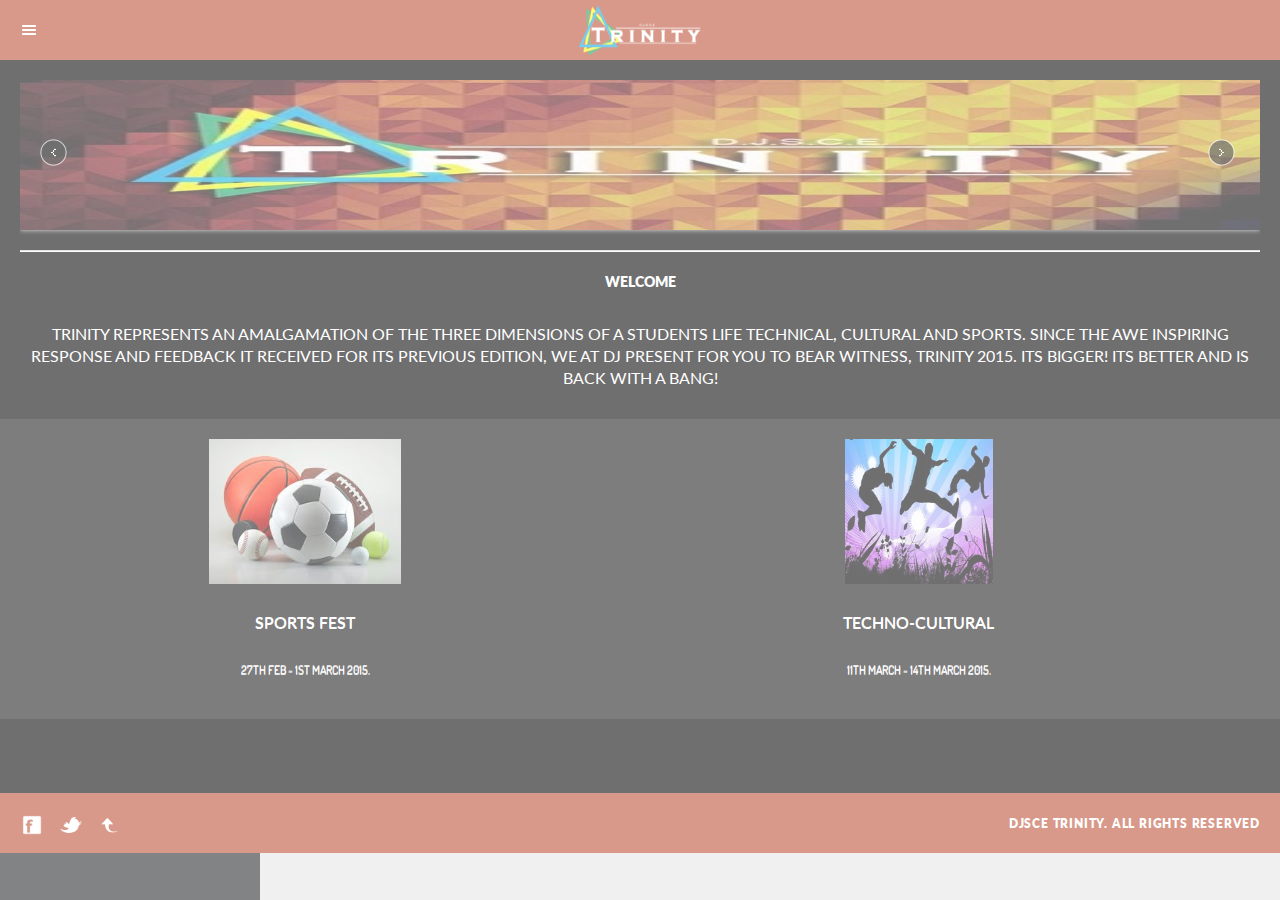
==== www/index.html @ de644418 "First Commit" ====
<!DOCTYPE html>

<head>
  <meta charset="utf-8" />
  <meta name="format-detection" content="telephone=no" />
  <!-- WARNING: for iOS 7, remove the width=device-width and height=device-height attributes. See https://issues.apache.org/jira/browse/CB-4323 -->
  <meta name="viewport" content="user-scalable=no, initial-scale=1, maximum-scale=1, minimum-scale=1, width=device-width, height=device-height, target-densitydpi=device-dpi" />
  <link rel="stylesheet" type="text/css" href="css/index.css" />
  <title>DJ Trinity</title>



  <!-- Stylesheet Load -->
  <link href="styles/style.css"				rel="stylesheet" type="text/css">
  <link href="styles/framework-style.css" 	rel="stylesheet" type="text/css">
  <link href="styles/framework.css" 			rel="stylesheet" type="text/css">
  <link href="styles/bxslider.css"			rel="stylesheet" type="text/css">
  <link href="styles/swipebox.css"			rel="stylesheet" type="text/css">
  <link href="styles/icons.css"				rel="stylesheet" type="text/css">
  <link href="styles/retina.css" 				rel="stylesheet" type="text/css" media="only screen and (-webkit-min-device-pixel-ratio: 2)" />


  <!--Page Scripts Load -->
  <script type="text/javascript" src="cordova.js"></script>
  <script type="text/javascript" src="PushNotification.js"></script>

  <script type="text/javascript" src="js/PushwooshAndroid.js"></script>
  <script type="text/javascript" src="js/PushwooshiOS.js"></script>
  <script type="text/javascript" src="js/index.js"></script>
  <script src="scripts/jquery.min.js"		 type="text/javascript"></script>	
  <script src="scripts/snap.js"			 type="text/javascript"></script>
  <script src="scripts/hammer.js"			 type="text/javascript"></script>	
  <script src="scripts/jquery-ui-min.js"   type="text/javascript"></script>
  <script src="scripts/jquery.swipebox.js" type="text/javascript"></script>
  <script src="scripts/bxslider.js"		 type="text/javascript"></script>
  <script src="scripts/colorbox.js"		 type="text/javascript"></script>
  <script src="scripts/retina.js"			 type="text/javascript"></script>
  <script src="scripts/custom.js"			 type="text/javascript"></script>
  <script src="scripts/framework.js"		 type="text/javascript"></script>
  <script src="dyn/newhomepage.js"         type="text/javascript"></script>   

</head>
<body >

  <div id="preloader">
   <div id="status">
     <p class="center-text">
       Loading the content...
       <em>Please wait while the content loads!</em>
     </p>
   </div>
 </div>



 <div class="all-elements">

  <div id="sidebar" class="page-sidebar">
    <div class="page-sidebar-scroll">
     <div class="sidebar-header">
       <a href="#" class="delete-sidebar"></a>
       <img class="sidebar-logo" src="logo.png" width="70" alt="img">
     </div>

     <p class="sidebar-separator">NAVIGATION</p>
     <a href="homepage.html" class="nav-item home-nav">HOME<em class="nav-onit"></em></a>
     <a href="events.html" class="nav-item type-nav">EVENTS<em class="nav-page"></em></a>
     <a href="attractions.html" class="nav-item jquery-nav">ATTRACTIONS<em class="nav-page"></em></a>
     <a href="idpt.html" class="nav-item idpt-nav">IDPT<em class="nav-page"></em></a>
     <a href="sponsors.html" class="nav-item phone-nav">SPONSORS<em class="nav-page"></em></a>
     <a href="media.html" class="nav-item videos-nav">MEDIA<em class="nav-page"></em></a>
     <a href="schedule.html" class="nav-item text-nav">SCHEDULE<em class="nav-page"></em></a>
     <a href="gallery.html" class="nav-item gallery-nav">GALLERY<em class="nav-page"></em></a>
     <a href="team.html" class="nav-item other-nav">THE TEAM<em class="nav-page"></em></a>
     <a href="about.html" class="nav-item type-nav">ABOUT<em class="nav-page"></em></a>
     <a href="contact.html" class="nav-item contact-nav no-border">CONTACT<em class="nav-page"></em></a>

   </div>
 </div>

 <div id="content" class="page-content">
  <div class="page-header">

    <center><img src="logo.png" width="133" height="60"></center>
    <br>
    <a href="#" class="deploy-sidebar"></a>
  </div>       
  <div class="bxslider-wrapper" data-snap-ignore="true">
    <div class="bxslider">



      <div>
        <img src="images/trinity.jpg" alt="img" class="responsive-image" height="150px" width="100%"/>
        <blockquote class="slider-caption">
          <p class="slider-title">
            <br>
          </p>
        </blockquote>
      </div>



      <div>
        <img src="images/trinity (2).jpg" alt="img" class="responsive-image" height="150px" width="100%"/>
        <blockquote class="slider-caption">
          <p class="slider-title">
            <br>
          </p>
        </blockquote>
      </div>

    </div>
  </div>

  <div class="decoration"></div>
  <div class="container">
   <h4 class="heading center-text">WELCOME</h4>
   <p class="center-text"><h3><center>Trinity represents an amalgamation of the three dimensions of a students life technical, cultural and sports. Since the awe inspiring response and feedback it received for its previous edition, we at DJ present for you to bear witness, Trinity 2015. Its bigger! Its better and is back with a bang!</center></h3></p>
 </div>

 <div class="container-gray">
  <div class="column shadow">
    <div class="one-half">
      <center>
        <a href="schedule.html" ><img class="responsive-image" src="images/sprt.png" alt="img" height="150px" ></a>
        <h3 > <br>Sports Fest </h3><br>
        
        27th Feb - 1st March 2015. <br>
        
      </div>
      <center>
       <div class="one-half">
        <center>
          <a href="events.html" ><img class="responsive-image" src="images/tc.jpg" alt="img" height="150px" ></a>
          <h3 > <br>Techno-Cultural </h3><br>
          
          11th March - 14th March 2015. <br>
          
        </div>

      </div>


    </div>

    <div id="som"></div>
    <script>

      document.getElementById("som").innerHTML = dat; 
    </script>
    <br>
    <br>
    <br>



    <div class="footer">


      <a href="#" onclick="window.open('https://www.facebook.com/djscetrinity','_system','location=yes');" class="footer-facebook"></a>
      <a href="#" onclick="window.open('https://twitter.com/djscetrinity','_system','location=yes');" class="footer-twitter"></a>
      <a href="#" class="footer-up go-up"></a>
      <em>DJSCE TRINITY. All rights reserved</em>
    </div>     
  </div> 
</div>
<script type="text/javascript">
  app.initialize();
</script>

</body>


</html>
---- www/css/index.css ----
/*
 * Licensed to the Apache Software Foundation (ASF) under one
 * or more contributor license agreements.  See the NOTICE file
 * distributed with this work for additional information
 * regarding copyright ownership.  The ASF licenses this file
 * to you under the Apache License, Version 2.0 (the
 * "License"); you may not use this file except in compliance
 * with the License.  You may obtain a copy of the License at
 *
 * http://www.apache.org/licenses/LICENSE-2.0
 *
 * Unless required by applicable law or agreed to in writing,
 * software distributed under the License is distributed on an
 * "AS IS" BASIS, WITHOUT WARRANTIES OR CONDITIONS OF ANY
 * KIND, either express or implied.  See the License for the
 * specific language governing permissions and limitations
 * under the License.
 */
* {
    -webkit-tap-highlight-color: rgba(0,0,0,0); /* make transparent link selection, adjust last value opacity 0 to 1.0 */
}

body {
    -webkit-touch-callout: none;                /* prevent callout to copy image, etc when tap to hold */
    -webkit-text-size-adjust: none;             /* prevent webkit from resizing text to fit */
    -webkit-user-select: none;                  /* prevent copy paste, to allow, change 'none' to 'text' */
    background-color:#E4E4E4;
    background-image:linear-gradient(top, #A7A7A7 0%, #E4E4E4 51%);
    background-image:-webkit-linear-gradient(top, #A7A7A7 0%, #E4E4E4 51%);
    background-image:-ms-linear-gradient(top, #A7A7A7 0%, #E4E4E4 51%);
    background-image:-webkit-gradient(
        linear,
        left top,
        left bottom,
        color-stop(0, #A7A7A7),
        color-stop(0.51, #E4E4E4)
    );
    background-attachment:fixed;
    font-family:'HelveticaNeue-Light', 'HelveticaNeue', Helvetica, Arial, sans-serif;
    font-size:12px;
    height:100%;
    margin:0px;
    padding:0px;
    text-transform:uppercase;
    width:100%;
}

/* Portrait layout (default) */
.app {
    background:url(../img/logo.png) no-repeat center top; /* 170px x 200px */
    position:absolute;             /* position in the center of the screen */
    left:50%;
    top:50%;
    height:50px;                   /* text area height */
    width:225px;                   /* text area width */
    text-align:center;
    padding:180px 0px 0px 0px;     /* image height is 200px (bottom 20px are overlapped with text) */
    margin:-115px 0px 0px -112px;  /* offset vertical: half of image height and text area height */
                                   /* offset horizontal: half of text area width */
}

/* Landscape layout (with min-width) */
@media screen and (min-aspect-ratio: 1/1) and (min-width:400px) {
    .app {
        background-position:left center;
        padding:75px 0px 75px 170px;  /* padding-top + padding-bottom + text area = image height */
        margin:-90px 0px 0px -198px;  /* offset vertical: half of image height */
                                      /* offset horizontal: half of image width and text area width */
    }
}

h1 {
    font-size:24px;
    font-weight:normal;
    margin:0px;
    overflow:visible;
    padding:0px;
    text-align:center;
}

.event {
    border-radius:4px;
    -webkit-border-radius:4px;
    color:#FFFFFF;
    font-size:12px;
    margin:0px 30px;
    padding:2px 0px;
}

.event.listening {
    background-color:#333333;
    display:block;
}

.event.received {
    background-color:#4B946A;
    display:none;
}

@keyframes fade {
    from { opacity: 1.0; }
    50% { opacity: 0.4; }
    to { opacity: 1.0; }
}
 
@-webkit-keyframes fade {
    from { opacity: 1.0; }
    50% { opacity: 0.4; }
    to { opacity: 1.0; }
}
 
.blink {
    animation:fade 3000ms infinite;
    -webkit-animation:fade 3000ms infinite;
}
---- www/styles/style.css ----
@charset "utf-8";
/* CSS Document */

.all-elements{
	overflow-x:hidden;
}

body{
	background-color:#282c33;
	color: #FFFFFF !important;
}

#content{
	background-color:#000000;
}

#content .container, .decoration, .column, .gallery{
	margin:0px 20px;
}


.bxslider-wrapper{
	margin-left:20px;
	margin-right:20px;
	margin-bottom:0px;
}


.container-gray{
	background-color:#1b1a1a;
	padding-top:20px;
	padding-bottom:20px;
	margin-bottom:20px;
}


.page-header{
	background-color:#ba4b31;
	height:60px;
	box-shadow: 0px 3px 2px 2px rgba(0, 0, 0, 0.2);
	margin-bottom:20px;
}


.paragraph{
	display:block;
	width:100%;
}

.logo{
	width:63px;
	float:right;
	margin-right:20px;
	margin-top:22px;
}


.deploy-sidebar{
	position:absolute;
	top:0px;
	left:0px;
	background-image:url(../images/misc/deploy-menu%402x.png);
	background-size:18px 12px;
	background-repeat:no-repeat;
	background-position:20px 24px;
	width:60px;
	height:60px;
}

.deploy-sidebar:hover{
	background-color:rgba(255,255,255,0.1);
}


.sidebar-header{
	overflow:visible;
}


.delete-sidebar{
	overflow:visible!important;
	display:inline;
	position:absolute;
	background-image:url(../images/icon/misc/accessdenied.png);
	background-position:22px 24px;
	background-repeat:no-repeat;
	background-size:16px 16px;
	width:60px;
	height:60px;
	left:201px;
	margin-top:-25px;
}

.delete-sidebar:hover{
	background-color:rgba(255,255,255,0.1);	
}

.sidebar-decoration{
	background-color:#111112;
	height:1px;
	box-shadow: 0px 1px 0px 0px rgba(255, 255, 255, 0.1); 	
}

.sidebar-separator{
	padding-left:20px!important;
	font-family:'Lato', sans-serif;
	color:#757575;
	font-size:10px;
	margin:0px;
	padding:0px;	
	background-color:#111112;
	opacity:0.7;
	height:25px;	
	border-top:1px solid #323437;
	border-bottom:1px solid #323437;
}

.no-border{
	border-bottom:none!important;
}

.page-content{
	background-color:#000000;
	z-index:10;
	display:block;
	min-height:580px;
}

.page-content-wrapper{
	display:block;
	background-color:#FFFFFF;
	margin-top:0px;
	margin-bottom:0px;
	padding:20px;
	padding-bottom:15px;
}

.page-sidebar{
	background-color:#232528;
	width:260px;
	display:block;
	position:absolute;
	z-index:2;
	top:0px;
	left:0px;
	bottom:0px;
	overflow:hidden;
	position:fixed;
}

.page-sidebar-scroll{
	width:280px;
	overflow: scroll!important;
	overflow-x:hidden!important;
	-webkit-overflow-scroll:touch!important;	
	height:100%;
}

.sidebar-logo{
	margin-top:25px;
	margin-left:20px;
	margin-bottom:-7px;
}

.sidebar-header{
	margin-bottom:28px;
	margin-top:8px;
}

.heading{
	font-weight:800;
}


.flat-button{
	color:#FFFFFF;
	font-size:12px;
	background-color:#d35400;
	border-radius:5px;
	padding-top:10px;
	padding-bottom:10px;
	text-align:right;
	padding-right:20px;
}

.center-button{
	width:160px;
	margin-left:auto;
	margin-right:auto;
	margin-bottom:20px;
}

.flat-menu{
	background-image:url(../images/icon/arrows/bendedright.png);
	background-repeat:no-repeat;
	background-size:20px 20px;
	background-position:9px 10px;
}

.flat-settings{
	background-image:url(../images/icon/settings/cog4.png);
	background-repeat:no-repeat;
	background-size:20px 20px;
	background-position:8px 9px;
}

.flat-features{
	background-image:url(../images/icon/power/power.png);
	background-repeat:no-repeat;
	background-size:20px 20px;
	background-position:8px 9px;	
}

.flat-gallery{
	background-image:url(../images/icon/media/image2.png);
	background-repeat:no-repeat;
	background-size:20px 20px;
	background-position:8px 9px;
}

.flat-portfolio{
	background-image:url(../images/icon/display/blockimages.png);
	background-repeat:no-repeat;
	background-size:20px 20px;
	background-position:8px 9px;	
}



.footer{
	background-color:#ba4b31;
	height:60px;
}

.footer-facebook{
	background-image:url(../images/icon/social/facebook.png);
	background-size:24px 24px;
	margin-top:20px;
	display:block;
	width:24px;
	height:24px;
	margin-left:20px;
	float:left;
}

.footer-twitter{
	float:left;
	background-image:url(../images/icon/social/twitter.png);
	background-size:24px 24px;
	margin-top:20px;
	display:block;
	width:24px;
	height:24px;
	margin-left:15px;
}

.footer-up{
	float:left;
	background-image:url(../images/icon/arrows/bendedup.png);
	background-size:24px 24px;
	margin-top:20px;
	display:block;
	width:24px;
	height:24px;
	margin-left:15px;
}

.footer em{
	text-align:right;
	color:#FFFFFF;
	display:block;
	font-size:12px;
	font-family:'Lato', sans-serif;
	padding-right:20px;
	text-transform:uppercase;
	font-weight:800;
	font-style:normal;
	padding-top:22px;
}

.nav-item{
	font-size:14px;
	background-size:24px 24px;
	background-position:20px 18px;
	background-repeat:no-repeat;
	font-family:'Dosis', sans-serif;
	color:#FFFFFF;
	height:60px;
	line-height:55px;
	padding-left:60px;
	padding-top:3px;
	padding-bottom:5px;
	opacity:0.8;
	border-bottom:solid 1px #111112;
	box-shadow: 0px 1px 0px 0px rgba(255, 255, 255, 0.1); 
}

.home-nav{		background-image:url(../images/icon/misc/home.png);}
.type-nav{		background-image:url(../images/icon/misc/infoabout.png);}
.jquery-nav{	background-image:url(../images/icon/power/power.png);}
.other-nav{		background-image:url(../images/icon/misc/preview.png);}
.gallery-nav{	background-image:url(../images/icon/media/image2.png);}
.portfolio-nav{	background-image:url(../images/icon/media/image3.png);}
.videos-nav{	background-image:url(../images/icon/media/film.png);}
.contact-nav{	background-image:url(../images/icon/misc/mail.png);}

.text-nav{	background-image:url(../images/icon/communication/speechbubble3.png);}
.call-nav{	background-image:url(../images/icon/communication/phonehook.png);}
.facebook-nav{	background-image:url(../images/icon/social/facebook.png);}
.twitter-nav{	background-image:url(../images/icon/social/twitter.png);}
.idpt-nav{	background-image:url(../images/icon/mobile/idpt.png);}
.phone-nav{	background-image:url(../images/icon/mobile/iphone4.png);}

.nav-page{
	position:absolute;
	left:220px;
	top:20px;
	background-image:url(../images/misc/next-shortcut.png);
	background-repeat:no-repeat;
	background-size:22px 22px;
	width:22px;
	height:22px;
}

.nav-link{
	position:absolute;
	left:220px;
	top:20px;
	background-image:url(../images/misc/link-shortcut.png);
	background-repeat:no-repeat;
	background-size:22px 22px;
	width:22px;
	height:22px;
}

.nav-onit{
	position:absolute;
	left:220px;
	top:20px;
	background-image:url(../images/misc/onit-shortcut.png);
	background-repeat:no-repeat;
	background-size:22px 22px;
	width:22px;
	height:22px;
}


.nav-item:hover{
	background-color:rgba(255,255,255,0.05);
}
---- www/styles/framework-style.css ----
@import url(http://fonts.googleapis.com/css?family=Open+Sans:300italic,400italic,600italic,700italic,800italic,400,300,600,700,800);
@import url(http://fonts.googleapis.com/css?family=Dosis:200,300,400,500,600,700,800);
@import url(http://fonts.googleapis.com/css?family=Raleway:400,100,200,300,500,600);
@import url(http://fonts.googleapis.com/css?family=Lato:400,700,900);

/*
Framework: Epsilon 1.0.1
Author: Enabled
Author URL: http://paultrifa.com
Description: Custom Mobile Framwork Available Exclusively on ThemeForest and in Enabled/CosminCotor developer projects!
Version: 1.0.130204
License: You MAY NOT resell / include in personal or commercial projects.
License Restrictions: You are not allowed to remove these comments, or take credit for this framework!
*/


/*///////////////////////////////////////////////////////////////////////////////*/
/*///////////////////////////////////////////////////////////////////////////////*/
/*Settings For Mobile and Tablet Can be found here!*/
/*Settings For tablet start lower, click control/cmd F and type min-width: 767px */
/*The fastest way to find it is the above way!*/
/*///////////////////////////////////////////////////////////////////////////////*/
/*///////////////////////////////////////////////////////////////////////////////*/



* {
	appearance:normal;
	-webkit-appearance: none;
	-moz-appearance: none;
	margin: 0;
	padding: 0;
	border: 0;
	font-size: 100%;
	vertical-align: baseline;
	outline: none;
	font-size-adjust: none;
	-webkit-text-size-adjust: none;
	-moz-text-size-adjust: none;
	-ms-text-size-adjust: none;
}
*:focus {
	outline: none;
}

*,*:after,*:before {	-webkit-box-sizing: border-box;	-moz-box-sizing: border-box;	box-sizing: border-box;	padding: 0;	margin: 0;}

body {
	margin: 0;
	padding: 0;
	line-height: 18px;
}


::selection {
	background-color: none;
	color: #fff;
}

div, a, p, img, blockquote, form, fieldset, textarea, input, label, iframe, code, pre {
	display: block;
	overflow:hidden;
	position:relative;
}

p {
	line-height: 22px;
	font-size:13px;
	margin-bottom: 20px;
}
p > a {
	display: inline;
	text-decoration: none;
}
p > a:hover {
	text-decoration: underline;
}
p > span {
	display: inline;
}
span > a {
	display: inline;
}
a > span {
	display: inline;
}
a {
	text-decoration: none;
}
a:hover {
	text-decoration: none;
}

h1 {
	font-size: 20px;
	line-height: 26px;
}
h2 {
	font-size: 18px;
	line-height: 24px;
	padding-bottom: 1px;
}
h3 {
	font-size: 16px;
	line-height: 22px;
	padding-top: 1px;
}
h4 {
	font-size: 14px;
	line-height: 20px;
	padding-bottom: 1px;
}

h5 {
	font-size: 12px;
	line-height: 18px;
}

h6{
	font-size:12px;
	line-height:18px;
	padding-bottom:1px;
}



h1 > a, h2 > a, h3 > a, h4 > a, h5 > a, h6 > a {
	display: inline;
}


table {
	border-collapse: separate;
	border-spacing: 0;
	background-color: #f6f6f6;
	border-left: 1px solid #e9e9e9;
	border-top: 1px solid #e9e9e9;
	width: 100%;
	clear: both;
	margin-bottom: 27px;
}
thead {
}
th {
	vertical-align: middle;
	border-bottom: 1px solid #e9e9e9;
	border-right: 1px solid #e9e9e9;
	font-weight: bold;
	color: #555;
	background-color: #f6f6f6;
}
tr {
	line-height: 18px;
}
td {
	border-right: 1px solid #e9e9e9;
	border-bottom: 1px solid #e9e9e9;
	text-align: center;
	color: #666;
	padding-top: 9px;
	padding-bottom: 9px;
	line-height: 18px;
	vertical-align: middle;
	background-color: #fdfdfd;
}
tr:hover > td {
	background: #fff;
}

ul,ol {
	font-size:12px;
	margin-bottom: 20px;
}

.regular-list{
	overflow:visible!important;
	margin-left:0px;
}

.number-list li{
	overflow:visible!important;
	margin-left:0px;
	list-style:decimal;
	margin-left:20px;
}

ol {
	margin-bottom: 20px;
}
li {
	line-height: 18px;
	margin-bottom:5px;
	list-style:inside;
}

ol > li:last-child, ul > li:last-child {
    margin-bottom:0px;	
}
.clear {
	clear: both;
	height: 0px;
	line-height: 0px;
}

.float-left{
	margin-right:10px;
}

.float-right{
	margin-left:10px;
}

.no-bottom{ 	margin-bottom:0px!important;}
.no-top{		margin-top:0px!important;}
.half-bottom{	margin-bottom:10px!important;}
.full-bottom{	margin-bottom:20px!important;}
.responsive-image{ max-width:100%;}
.responsive-video{ max-width:100%;}
.uppercase{	text-transform:uppercase!important;}
.float-left{float:left;}
.float-right{float:right;}
.tablet-only{display:none;}
.tablet-landscape-content{display:none;}
.tablet-portrait-landscape-content{display:none;}
.center-text-on-mobile{text-align:center;}

.center-icon{
	width:70px
}

.icon{
	display:inline-block;
	height:32px;
	width:32px;	
	border-radius:32px;
}

.column-icon{
	width:80px;
}


.swipe-notification{
	-webkit-user-select: none;  /* Chrome all / Safari all */
	-moz-user-select: none;     /* Firefox all */
	-ms-user-select: none;      /* IE 10+ */
	-o-user-select: none;
	user-select: none;    
	cursor:pointer;
	background-color:#f1f1f1;
}

.white-box{
	background-color:#f1f1f1;
	border:solid 1px #cacaca;
}

.swipe-notification{
	padding:20px;
	padding-bottom:0px;
}

.swipe-notification a strong{
	font-family:'Lato', sans-serif;
	color:#e34e47;
	font-weight:800;
	font-size:13px;
}

.swipe-notification a{
	color:#3b4043;
	font-size:11px;
	line-height:16px;	
	background-repeat:no-repeat;
	background-position:0px 5px;
	float:left;
	display:inline-block;
	width:100%;
	overflow:visible!important;
	margin-bottom:20px!important;
}

.swipe-button{
	display:none;
	float:right;
	width:0px;
	height:30px;
	text-align:center;
	background-color:#000000;
	color:#FFFFFF;
	font-size:10px;
	line-height:30px;
	text-transform:uppercase;
}

.swipe-tick-cross{
	padding:15px 20px;
}

.swipe-tick-cross a{
	font-family:'Open Sans', sans-serif;
	color:#5e5e5e;
	background-repeat:no-repeat;
	padding-left:35px;
	text-transform:uppercase;
	font-size:12px!important;
	background-position:0px 1px;
}

.swipe-null-box{
	background-image:url(../images/ui/empty.png);
}

.swipe-check-box{
	display:none;
	background-image:url(../images/ui/cross.png);
}

.swipe-tick-box{
	display:none;
	background-image:url(../images/ui/tick.png);
}


.white-notification{
	padding-top:20px;	
	padding-right:10px;
	padding-left:10px;
}

.white-notification a strong{
	color:#e34e47;
	font-weight:800;
	font-size:13px;
}

.white-notification a{
	height:28px;
	color:#3b4043;
	padding-left:40px;
	font-size:10px;
	line-height:14px;
	overflow:visible!important;
	font-family:'Lato', sans-serif;	
	background-repeat:no-repeat;
	display:block;
	width:100%;
	background-position:0px 5px;
}

.white-notification a em{
	font-family:'Lato', sans-serif;
	font-size:12px;
	color:#3b4043;
	font-weight:800;
	font-style:normal;
	float:right;
	margin-top:-8px;	
}

.white-information{	background-image:url(../images/notification/info.png);}
.white-warning{		background-image:url(../images/notification/warning.png);}
.white-question{	background-image:url(../images/notification/tip.png);}
.white-disabled{	background-image:url(../images/notification/disable.png);}


/*Add The Above To Proper Files */


.content{
	padding-left:20px;
	padding-right:20px;
}

.container{	
	margin-bottom:20px;
}

body{
	-webkit-font-smoothing: antialiased;
	overflow-x:hidden;
}


/*//////////////////////////////////////////////////////////////*/
/*---Framework CSS Images And Editable Styles - Epsilon v1.0----*/
/*//////////////////////////////////////////////////////////////*/

.shadow{
	text-shadow:0px 1px 0px #FFFFFF;
}

.italic{
	font-style:italic;
}

h1,h2,h3,h4,h5,h6{
	margin-bottom:10px;
}

h1,h2,h3,h4{
	font-weight:400;
}

h5,h6{
	font-weight:600;	
}

p,em,strong,ul,li,ol{
	letter-spacing:0.8px;
}

h1 > a						{	color:#2c3e50; 		font-family: 'Lato', sans-serif;		}
h2 > a						{	color:#2c3e50; 		font-family: 'Lato', sans-serif;		}
h3 > a						{	color:#2c3e50; 		font-family: 'Lato', sans-serif;		}
h4 > a						{	color:#2c3e50;		font-family: 'Lato', sans-serif;		}
h5 > a						{	color:#2c3e50; 		font-family: 'Lato', sans-serif;		}
h6 > a						{	color:#2c3e50; 		font-family: 'Lato', sans-serif;		}
h1, h2, h3, h4, h5, h6		{	color:#FFFFFF;		font-family: 'Lato', sans-serif;		}
span						{	color:#7f8c8d;		font-family: 'Dosis', sans-serif;	}
body						{	color:#7f8c8d;		font-family: 'Dosis', sans-serif;	}
input						{						font-family: 'Dosis', sans-serif;}
textarea					{ 						font-family: 'Dosis', sans-serif;}
li, ul						{	color:#7f8c8d;		}
a							{	color:#e34e47;		}
em							{	color:#7f8c8d;		}
blockquote					{	color:#7f8c8d!important;}
.filtrable-caption			{	color:#7f8c8d;}
.dropcaps					{	color:#333333;}
.field-title				{	color:#333333;}

.image-decoration{
	box-sizing:border-box;
	background-color:#FFFFFF;
	padding:4px;
	border:solid 1px #cacaca;
	margin-bottom:10px;
}

.image-decoration2{
	border-radius:150px;
	box-sizing:border-box;
	background-color:rgba(0,0,0,0.1);
	padding:2px;
	margin-bottom:5px;	
}

/*////////////////////////////////*/
/*----Background Color Styles-----*/
/*////////////////////////////////*/
.icon{			background-color:#3b4043;										}
.bg-orange{		background-color:#e34e47;			color:#FFFFFF!important;	}
.bg-yellow{		background-color:#ffd100;			color:inherit;				}
.bg-green{		background-color:#518900;			color:#FFFFFF!important;	}
.bg-gray{		background-color:#424242;			color:#FFFFFF!important;	}
.bg-light-gray{	background-color:rgba(0,0,0,0.1); 	color:#333333!important;	}
.bg-dark-gray{	background-color:rgba(0,0,0,0.7);	color:#FFFFFF!important;	}
.bg-light{		background-color:rgba(0,0,0,0.05);  color:#333333!important;	}

/*/////////////////////////////////////////////////////////////////////////////////////*/		
/*-----------------------------Quotes Style--------------------------------------------*/
/*/////////////////////////////////////////////////////////////////////////////////////*/

.quote em{			font-family:'Open Sans', sans-serif;	font-weight:400;	font-size:12px;	display:block;	line-height:18px;}
.quote strong{		font-size:10px;							display:block;		text-align:right;}
.quote-icon{		font-family:'Open Sans', sans-serif;	font-weight:400;	font-size:12px;	line-height:18px;	margin-top:10px;}
.quote-icon em span{										margin-right:10px;	float:left; margin-top:3px;}
.quote-icon strong{											display:block;		text-align:right;	font-size:10px;}


/*/////////////////////////////////////////////////////////////////////////////////////*/		
/*-----------------------------Toggle Style 5------------------------------------------*/
/*/////////////////////////////////////////////////////////////////////////////////////*/
.show-toggle-v5{		background-image:url(../images/ui/minus.png);					}
.hide-toggle-v5{		background-image:url(../images/ui/plus.png);					}

.toggle-v5 a{			color:#999999!important; font-family:'Open Sans', sans-serif!important; font-weight:400!important; font-size:14px; text-transform:uppercase;	}
.toggle-container-v5{	color:#9a9a9a; background-color:#f1f1f1;	}

/*/////////////////////////////////////////////////////////////////////////////////////*/		
/*-----------------------------Toggle Style 4------------------------------------------*/
/*/////////////////////////////////////////////////////////////////////////////////////*/
.show-toggle-v4{		background-image:url(../images/lists/delete_16.png);			}
.hide-toggle-v4{		background-image:url(../images/lists/plus_16.png);				}

.toggle-v4 a{			color:#FFFFFF!important; font-family:'Open Sans', sans-serif!important; font-weight:400!important;	font-size:14px; text-transform:uppercase;	}
.toggle-container-v4{	color:#FFFFFF; background-color:#7e2f2f;	}

/*/////////////////////////////////////////////////////////////////////////////////////*/		
/*-----------------------------Toggle Style 3------------------------------------------*/
/*/////////////////////////////////////////////////////////////////////////////////////*/
.show-toggle-v3{		background-image:url(../images/ui/switch-on.png); 				}
.hide-toggle-v3{		background-image:url(../images/ui/switch-off.png);				}

.toggle-v3 a{			color:#999999!important; font-family:'Open Sans', sans-serif!important; font-weight:400!important; font-size:14px; text-transform:uppercase;	}
.toggle-container-v3{	color:#9a9a9a!important; background-color:#f1f1f1;	}

/*/////////////////////////////////////////////////////////////////////////////////////*/		
/*-----------------------------Toggle Style 2------------------------------------------*/
/*/////////////////////////////////////////////////////////////////////////////////////*/
.show-toggle-v2{		background-image:url(../images/lists/delete_16.png);			}
.hide-toggle-v2{		background-image:url(../images/lists/plus_16.png);				}

.toggle-v2 a{			color:#999999!important; font-family:'Open Sans', sans-serif!important; font-weight:400!important; font-size:14px; text-transform:uppercase;	}
.toggle-container-v2{	color:#9a9a9a!important; background-color:#f1f1f1;	}
		
/*/////////////////////////////////////////////////////////////////////////////////////*/		
/*-----------------------------Toggle Style 1------------------------------------------*/
/*/////////////////////////////////////////////////////////////////////////////////////*/
.show-toggle-v1{	background-image:url(../images/ui/minus.png);						}
.hide-toggle-v1{	background-image:url(../images/ui/plus.png);						}

.toggle-v1 a{			color:#999999!important; font-family:'Open Sans', sans-serif!important; font-weight:400!important;	font-size:14px; text-transform:uppercase;	}
.toggle-container-v1{	color:#9a9a9a!important; background-color:#f1f1f1;	}

/*/////////////////////////////////////////////////////////////////////////////////////*/
/*--------------------------Checkboxes and Radios--------------------------------------*/
/*/////////////////////////////////////////////////////////////////////////////////////*/
.checker{			color:#9a9a9a!important;}
.checkbox-v1{		background-image:url(../images/ui/checkbox.png);					}
.checked-v1{		background-image:url(../images/ui/checkbox-selected.png)!important; }
.checkbox-v2{		background-image:url(../images/ui/checkbox2.png);					}
.checked-v2{		background-image:url(../images/ui/checkbox2-selected.png)!important;}
.checkbox-v3{		background-image:url(../images/ui/empty.png);						}
.checked-v3{		background-image:url(../images/ui/cross.png)!important;				}
.checkbox-v4{		background-image:url(../images/ui/empty.png);						}
.checked-v4{		background-image:url(../images/ui/tick.png)!important;				}
.radio-v1{			background-image:url(../images/ui/radio.png);						}
.balled-v1{			background-image:url(../images/ui/radio-selected.png)!important;	}
.radio-v2{			background-image:url(../images/ui/radio2.png);						}
.balled-v2{			background-image:url(../images/ui/radio2-selected.png)!important;	}

/*//////////////////////////////////////////////////////////////////////////////////////*/
/*---------------------------------List Icons-------------------------------------------*/
/*//////////////////////////////////////////////////////////////////////////////////////*/


@media screen and (max-width: 767px) {
	.icon-lists{				
		font-size:12px;												
		text-shadow:0px 1px 0px #FFFFFF;
	}
	
	
	.icon-lists li{		
		line-height:24px;
		margin-bottom:2px;										
		list-style:none;				
		padding-left:30px;
		background-size:16px 16px;
	}
}

.demo{	margin-left:3px;	margin-bottom:3px;}
.list-address{		background-image:url(../images/lists/address_32.png);		}
.list-block{		background-image:url(../images/lists/block_32.png);			}
.list-bookmark{		background-image:url(../images/lists/bookmark_32.png);		}
.list-briefcase{	background-image:url(../images/lists/briefcase_32.png);		}
.list-bubble{		background-image:url(../images/lists/bubble_32.png);		}
.list-buy{			background-image:url(../images/lists/buy_32.png);			}
.list-calendar{		background-image:url(../images/lists/calendar_32.png);		}
.list-clipboard{	background-image:url(../images/lists/clipboard_32.png);		}
.list-delete{		background-image:url(../images/lists/delete_32.png);		}
.list-clock{		background-image:url(../images/lists/clock_32.png);			}
.list-diagram{		background-image:url(../images/lists/diagram_32.png);		}
.list-document{		background-image:url(../images/lists/document_32.png);		}
.list-down{			background-image:url(../images/lists/down_32.png);			}
.list-flag{			background-image:url(../images/lists/flag_32.png);			}
.list-folder{		background-image:url(../images/lists/folder_32.png);		}
.list-gear{			background-image:url(../images/lists/gear_32.png);			}
.list-globe{		background-image:url(../images/lists/globe_32.png);			}
.list-heart{		background-image:url(../images/lists/heart_32.png);			}
.list-help{			background-image:url(../images/lists/help_32.png);			}
.list-home{			background-image:url(../images/lists/home_32.png);			}
.list-key{			background-image:url(../images/lists/key_32.png);			}
.list-label{		background-image:url(../images/lists/label_32.png);			}
.list-left{			background-image:url(../images/lists/left_32.png);			}
.list-letter{		background-image:url(../images/lists/letter_32.png);		}
.list-monitor{		background-image:url(../images/lists/monitor_32.png);		}
.list-pencil{		background-image:url(../images/lists/pencil_32.png);		}
.list-plus{			background-image:url(../images/lists/plus_32.png);			}
.list-present{		background-image:url(../images/lists/present_32.png);		}
.list-print{		background-image:url(../images/lists/print_32.png);			}
.list-right{		background-image:url(../images/lists/right_32.png);			}
.list-save{			background-image:url(../images/lists/save_32.png);			}
.list-shield{		background-image:url(../images/lists/shield_32.png);		}
.list-statistics{	background-image:url(../images/lists/statistics_32.png);	}
.list-stop{			background-image:url(../images/lists/stop_32.png);			}
.list-tick{			background-image:url(../images/lists/tick_32.png);			}
.list-trash{		background-image:url(../images/lists/trash_32.png);			}
.list-up{			background-image:url(../images/lists/up_32.png);			}
.list-user{			background-image:url(../images/lists/user_32.png);			}
.list-walet{		background-image:url(../images/lists/wallet_32.png);		}
.list-warning{		background-image:url(../images/lists/warning_32.png);		}

/*//////////////////////////////////////////////////////////////////////////////////////*/
/*-------------------------Header Notification------------------------------------------*/
/*//////////////////////////////////////////////////////////////////////////////////////*/
.header-notification{			font-size:12px; 	text-align:left;	color:#FFFFFF; margin-bottom:-1px!important;}
.header-notification strong{ 	color:#666;}
.warning-notification em{		background-image:url(../images/lists/warning_16.png);}
.close-notification em{			background-image:url(../images/lists/delete_16.png);}
.heart-notification em{			background-image:url(../images/lists/heart_16.png);}
.calendar-notification em{		background-image:url(../images/lists/calendar_16.png);}
.info-notification em{			background-image:url(../images/lists/info_16.png);}

/*//////////////////////////////////////////////////////////////////////////////////////*/
/*-------------------------------CSS3 Buttons-------------------------------------------*/
/*//////////////////////////////////////////////////////////////////////////////////////*/

.fullscreen-button{
	width:98%;
	box-sizing:border-box;
	display:block;
	text-align:center;
}

.button, .button-minimal{
	margin-top:10px;
	margin-bottom:20px;	
}


.demo-button{
	margin-right:3px;
	margin-left:3px;
}


/*////////////////////////////////////////////////////////////////////////////////*/
/*--------------------------------Mobile Detectors--------------------------------*/
/*////////////////////////////////////////////////////////////////////////////////*/

@media screen and (max-width: 767px) {

.no-detected-background{background-image:none!important;}
.iphone-detected{	background-image:url(../images/icon/mobile/iphone4.png); 				background-size:55px 55px; background-position:4px 4px!important;	background-repeat:no-repeat;}
.ipod-detected{		background-image:url(../images/icon/electrical/ipodclassic.png);	    background-size:55px 55px; background-position:4px 4px!important;	background-repeat:no-repeat;}
.android-detected{	background-image:url(../images/icon/mobile/android.png);	   			background-size:55px 55px; background-position:4px 4px!important;	background-repeat:no-repeat;}
.ipad-detected{		background-image:url(../images/icon/electrical/ipad2.png);	   			background-size:55px 55px; background-position:4px 4px!important;	background-repeat:no-repeat;}

}

/*///////////////////////////////////////////////////////////////////////////////*/
/*----------------------------Classic Notifications------------------------------*/
/*///////////////////////////////////////////////////////////////////////////////*/

.small-notification{	margin-bottom:20px;	}

.green-notification p{		display:inline-block;	height:16px;	padding-left:10px; padding-bottom:2px; font-weight:600;	color:#060;}
.red-notification p{		display:inline-block;	height:16px;	padding-left:10px; padding-bottom:2px; font-weight:600;	color:#C00;}
.blue-notification p{		display:inline-block;	height:16px;	padding-left:10px; padding-bottom:2px; font-weight:600;	color:#039;}
.yellow-notification p{		display:inline-block;	height:16px;	padding-left:10px; padding-bottom:2px; font-weight:600;	color:#666;}


/*///////////////////////////////////////////////////////////////////////////////*/
/*-----------------------------Big Notifications--------------------------------*/
/*//////////////////////////////////////////////////////////////////////////////*/


.red-box{		background-color:#ffdcdd;	border:1px solid #e9b9bb;}
.red-box a{ 	color:#8d4345; font-weight:bold; padding-top:3px; margin-top:-3px!important;}
.red-box h4{	color:#8d4345; font-weight:400; font-size:16px; text-shadow:none;}
.red-box p{		color:#c19597;	border-top: 1px solid #e9b9bb; padding-top:15px; margin-top:8px;}

.yellow-box{	background-color:#fffcdc;	border:1px solid #e9e1b9;}
.yellow-box a{ 	color:#999; font-weight:bold; padding-top:3px; margin-top:-3px!important;}
.yellow-box h4{	color:#999; font-weight:400; font-size:16px;  text-shadow:none;}
.yellow-box p{	color:#999;	border-top: 1px solid #e9e1b9; padding-top:15px; margin-top:8px;}

.green-box{		background-color:#e3ffdc;	border:1px solid #d9e9b9;}
.green-box a{ 	color:#7b8a77; font-weight:bold; padding-top:3px; margin-top:-3px!important;}
.green-box h4{	color:#7b8a77; font-weight:400; font-size:16px;  text-shadow:none;}
.green-box p{	color:#abc0a6;	border-top: 1px solid #d9e9b9; padding-top:15px; margin-top:8px;}

.blue-box{		background-color:#dcf9ff;	border:1px solid #b9d9e9;}
.blue-box a{ 	color:#90a9b2; font-weight:bold; padding-top:3px; margin-top:-3px!important;}
.blue-box h4{	color:#90a9b2; font-weight:400; font-size:16px;  text-shadow:none;}
.blue-box p{	color:#90a9b2;	border-top: 1px solid #b9d9e9; padding-top:15px; margin-top:8px;}



/*/////////////////////////////////////////////*/
/*-------------Contact Form--------------------*/
/*/////////////////////////////////////////////*/

.contactField{
	background-color:rgba(255,255,255,0.4);
	font-size:12px;
	color:#666;
	border:solid 1px #cacaca;
}

.contactTextarea{
	background-color:rgba(255,255,255,0.4);
	font-size:12px;
	border:solid 1px #cacaca;
	color: #666;
}

/*/////////////////////////////////////////////*/
/*-------------Sign In Form--------------------*/
/*/////////////////////////////////////////////*/

.sign-in-form{
	background-color:#FFFFFF;
	border:solid 1px #cacaca;
	-webkit-box-shadow: inset 0px 0px 0px 5px rgba(0, 0, 0, 0.1);
	box-shadow: 		inset 0px 0px 0px 5px rgba(0, 0, 0, 0.1);
	margin-bottom:20px;
}

.username-password-field{
	width:100%;
	display:block;
	border:solid 1px #cacaca;
	margin-bottom:10px;
	height:30px;
	font-size:12px;
	padding-left:10px;
	padding-right:10px;
	color:#9a9a9a;
}


/*//////////////////////////////////////////////////////////////////////////////////////*/
/*-----------------------------Page Divider---------------------------------------------*/
/*//////////////////////////////////////////////////////////////////////////////////////*/

.decoration{
	background-color:#cacaca;
	height:2px;
	background-repeat:repeat;
	border-bottom:solid 1px #FFFFFF;
	margin-bottom:20px;
	display:block;
	clear:both;
}

.footer-decoration{
	border-bottom: 1px dotted rgba(255,255,255,0.3);
	height:1px;
	margin-bottom:20px;
	margin-left:20px;
	margin-right:20px;
}


/*//////////////////////////////////////////////////////////////////////////////////////*/
/*-----------------------------Pre Styling----------------------------------------------*/
/*//////////////////////////////////////////////////////////////////////////////////////*/

.code{
	border:solid 1px #cacaca;
	font-size:12px;
	margin-bottom:30px;
}

.wline{
	display:block;
	background-color:#FFFFFF;
	padding-left:10px;
	padding-right:10px;
	padding-top:8px;
	padding-bottom:8px;
}

.code > span:last-child{
	border-bottom:none;
}

.gline{
	border-top:solid 1px rgba(0,0,0,0.1);
	border-bottom:solid 1px rgba(0,0,0,0.1);
	display:block;
	background-color:#f1f1f1;
	padding-left:10px;
	padding-right:10px;
	padding-top:8px;
	padding-bottom:8px;
}	

/*//////////////////////////////////////////////////////////////////////////////////////*/
/*-----------------------------Portfolio Styles-----------------------------------------*/
/*//////////////////////////////////////////////////////////////////////////////////////*/

/*Filtrable Styles*/

.filtrable-caption{
	font-size:10px!important;
	padding-bottom:5px;
	padding-top:5px;
	margin-bottom:0px!important;
	text-align:center;
	background-color:#3c3c3c;
	text-transform:uppercase;
}

.gallery-filtrable{
	margin-top:10px;
}

.filtrable-button{
	font-size:11px;
	text-decoration:none;
	display:inline;
	padding-right:5px;
	padding-left:5px;
}

.filtrable-button:hover{
	text-decoration:underline;
}


/*Fullwidth portfolio Styles*/

.portfolio-item-full-width a{
	background-color:#FFFFFF;
	padding:5px;
	border:solid 1px #cacaca;
	font-size:12px;
	text-align:center;
	line-height:18px;
	text-transform:uppercase;
	margin-bottom:10px;
	font-weight:600;
}

.filtrable-caption{
	color:#FFFFFF;
}

/*Thumbnail Portfolio Styles*/

.portfolio-item-thumb a{
	background-color:#FFFFFF;
	padding:5px;
	border:solid 1px #cacaca;
	text-align:center;
	font-size:10px;
	line-height:18px;
	margin-bottom:10px;
	text-transform:uppercase;
}


/*//////////////////////////////////////////////////////////////////////////////////////*/
/*-----------------------------Blog Posts-----------------------------------------------*/
/*//////////////////////////////////////////////////////////////////////////////////////*/


@media screen and (orientation:portrait) {
	.post-image img{	display:block;	max-width:100%;	}
}

@media screen and (orientation:landscape) {
	.post-image{		float:left;		width:130px;		margin-right:10px;	}
}

.post-details{
	display:block;
	width:100%;
}

.blog-post-image{
	margin-top:10px;
	margin-bottom:10px;
	display:block;
	max-width:100%;
	overflow:visible!important;
	background-color:#FFFFFF;
	padding:4px;
	border:solid 1px #cacaca;
}

.blog-post p{
	margin-bottom:10px;
}


.posted-by{
	background-image:url(../images/blog/user.html);
	background-repeat:no-repeat;
	background-position:0px 4px;
	padding-right:20px;
	padding-left:25px;
	margin-bottom:5px;
	font-size:10px;
	float:left;
	color:#333;
	text-shadow:0px 1px 0px #FFFFFF;
}

.posted-at{
	background-image:url(../images/blog/time.html);
	background-repeat:no-repeat;
	background-position:0px 4px;
	padding-right:20px;
	padding-left:25px;
	margin-bottom:5px;
	font-size:10px;
	float:left;
	color:#333;
	text-shadow:0px 1px 0px #FFFFFF;
}

.posted-cat{
	background-image:url(../images/blog/cat.html);
	background-repeat:no-repeat;
	background-position:0px 4px;
	padding-right:20px;
	padding-left:25px;
	margin-bottom:5px;
	font-size:10px;
	float:left;
	color:#333;
	text-shadow:0px 1px 0px #FFFFFF;
}

.posted-tag{
	background-image:url(../images/blog/tag.html);
	background-repeat:no-repeat;
	background-position:0px 4px;
	padding-right:20px;
	padding-left:25px;
	margin-bottom:5px;
	font-size:10px;
	float:left;
	color:#333;
	text-shadow:0px 1px 0px #FFFFFF;
}

.posted-more{
	background-image:url(../images/blog/more.html);
	background-repeat:no-repeat;
	background-position:0px 4px;
	padding-right:20px;
	padding-left:25px;
	margin-bottom:5px;
	font-size:10px;
	float:left;
	color:#333;
	text-shadow:0px 1px 0px #FFFFFF;
}

.ads img{
	width:110px;
	background-color:#FFFFFF;
	padding:3px;
	border:solid 1px #cacaca;
	float:left;
	margin-left:5px;
	margin-right:5px;
	margin-bottom:10px;
}

.ads{
	width:290px;
	margin:auto;
}

.recent-post img{
	width:100px;
	height:100px;
	background-color:#FFFFFF;
	padding:3px;
	border:solid 1px #cacaca;
	float:left;
	margin-right:10px;
}

.recent-post strong{
	font-weight:400;
	display:inline-block;
	padding-bottom:5px;
	font-size:14px;
	
}

.recent-post a{
	padding-top:5px;
	display:inline-block;
	float:right;
}


/*///////////////////////////*/
/*-------Speach Bubble------*/
/*///////////////////////////*/


.speach-left{	background-color:#FFFFFF;	border:solid 1px #cacaca;}
.speach-right{	background-color:#FFFFFF;	border:solid 1px #cacaca;}

.speach-left-title{		color:#000000;	text-shadow:0px 1px 0px #FFFFFF;}
.speach-right-title{	color:#000000;	text-shadow:0px 1px 0px #FFFFFF;}

/*/////////////////////////////////////////////////////////////*/
/*---------------------DROPDOWN MENU---------------------------*/
/*/////////////////////////////////////////////////////////////*/

.dropdown-deploy{	color:#333333;	background-color:#FFFFFF;	background-repeat:no-repeat;		border:solid 1px #cacaca;	border-bottom:none!important;}
.dropdown-hidden{	color:#333333;	background-color:#FFFFFF;	background-repeat:no-repeat;		border:solid 1px #cacaca;	border-bottom:none!important;}
.dropdown-item{		border:solid 1px #cacaca;	border-bottom:none!important;}

/*/////////////////////////////////////////////////////////////*/
/*------------------------TABS MENU----------------------------*/
/*/////////////////////////////////////////////////////////////*/

.tab-but{
	background-color:#ececec;
	padding-left:15px;
	padding-right:15px;
	padding-top:7px;
	padding-bottom:10px;
	color:#999;
	font-weight:500;
	text-shadow:0px 1px 0px #ffffff;
	border:solid 1px #cacaca;
	outline: 1px solid #ffffff;
	outline-offset: -2px
}

.tab-content{
	border:solid 1px #cacaca;	
	padding-left:15px;
	padding-right:15px;
	padding-top:15px;
	font-size:12px;
	background-color:#000000;
	outline: 1px solid #ffffff;
	outline-offset: -2px; /*Delete if you don't want an offset*/
}

.tab li.active a { 	
	background: #dddddd; 
	color:#252525; 
}


/*Modal Form*/

#modal-hider{
	display:none;
}

#modal-body{
	display:none;
}

#modal-hider{
	position:fixed;
	background-color:rgba(0,0,0,0.8);
	top:0px;
	left:0px;
	bottom:0px;
	right:0px;
	width:100%;
	height:100%;
	z-index:99999;
}

#modal-body{
	border-top:solid 3px rgba(0,0,0,0.3);
	border-bottom:solid 3px rgba(0,0,0,0.3);
	position:relative;
	z-index:999999;
	margin-left:10px;
	margin-right:10px;
	margin-top:10px;
	padding:20px;
	background-color:#FFFFFF;
}

.modal-logo{
	font-family:'Dosis', sans-serif;	
	font-size:18px;
	font-weight:600;
	margin-bottom:10px;

}

.close-modal-text{
	font-size:12px;
	font-family:'Dosis', sans-serif;
	font-weight:600;
	font-style:normal;
	float:left;
}

.close-modal{
	font-size:12px;
	font-family:'Dosis', sans-serif;
	font-weight:600;
	text-decoration:none;
	color:#e34e47;
	position:relative;
	float:right;
	margin-top:-1px;
	margin-bottom:10px;
}


.modal-logo-heading{
	text-align:center;
	color:#818181;
	font-family:'Open Sans', sans-serif;
	font-size:11px;
	line-height:16px;
	text-shadow:0px 1px 0px #FFFFFF;
}


.text-input{
	width:96%;
	margin-left:2%;
	box-sizing:border-box;
	background-color:#FFFFFF;
	border-radius:2px;
	border:solid 1px #d2d9dc;	
	-webkit-box-shadow: 0px 0px 0px 5px rgba(243, 244, 245, 1);
	box-shadow: 0px 0px 0px 5px rgba(243, 244, 245, 1);
	padding:8px;
	font-size:10px;
	color:#c4c4c4;
	font-style:italic;
	margin-bottom:5px;
	overflow:visible;
	margin-bottom:10px;
}

#name_label{
	margin-left:2%;
	font-family:'Dosis', sans-serif;
	font-weight:600;
	font-size:14px;
	color:#656565;
}

#contactName{
	margin-bottom:10px;
}

#contactEmail{
	margin-bottom:-5px!important;
}

#email_label{
	margin-top:20px;
	margin-left:2%;
	font-family:'Dosis', sans-serif;
	font-weight:600;
	font-size:14px;
	color:#656565;
}


#left_label_name{
	text-align:right;
	font-size:10px;
	font-style:italic;
	text-shadow:0px 1px 0px #FFFFFF;
	color:#a3a3a3;
	font-family:'Open Sans', sans-serif;
	margin-top:-20px;
	padding-bottom:5px;
	margin-bottom:10px;
}

#left_label_mail{
	text-align:right;
	font-size:10px;
	font-style:italic;
	text-shadow:0px 1px 0px #FFFFFF;
	color:#a3a3a3;
	font-family:'Open Sans', sans-serif;
	margin-top:-20px;
	padding-bottom:5px;
	margin-bottom:10px;
}

#contactMessage{display:none;}
#messageError{display:none;}

.contactButton{
	float:right;
	margin-right:3px;
	margin-top:21px;
	margin-bottom:5px;
	paddiing-top:5px!important;
	padding-bottom:8px!important;
	line-height:30px!important;
}

.contact-social-set em{
	text-shadow:0px 1px 0px #FFFFFF;
	font-size:14px;
	padding-bottom:5px;
	display:block;
	font-family:'Dosis', sans-serif;
	color:#656565;
	font-weight:600;
	font-style:normal;
}

.contact-social-set a{
	padding-right:2px;
	padding-left:2px;
}

.modal_disable{
	color:#9b9b9b;
	font-size:10px;
	font-family:'Open Sans', sans-serif;
	text-align:center;
	display:block;
	text-decoration:underline;
}

.contact-social-set{
	margin-top:-70px;
	margin-left:5px;
	width:140px;
}

.contact-social-set em{
	padding-bottom:10px;
}

.contact-social-set a{
	float:left;
	padding-right:15px;
}
---- www/styles/framework.css ----
/*
Framework: Epsilon 1.0.1
Author: Enabled
Author URL: http://paultrifa.com
Description: Custom Mobile Framwork Available Exclusively on ThemeForest and in Enabled/CosminCotor developer projects!
Version: 1.0.130204
License: You MAY NOT resell / include in personal or commercial projects.
License Restrictions: You are not allowed to remove these comments, or take credit for this framework!
*/

/*////////////////////////////////////////////////////////////////////////*/
/*---Framework CSS Engine DO NOT EDIT ONLY IF NECESSARY - Epsilon v1.0----*/
/*////////////////////////////////////////////////////////////////////////*/


@charset "utf-8";

.demo-class-do-not-copy{
	background-color:#e34e47;
}

/*///////////////////////////////////////*/
/*--------------Data Preloader-----------*/
/*///////////////////////////////////////*/

#preloader {
	position:fixed;
	z-index:2500;
	top:0;
	left:0;
	right:0;
	bottom:0;
	background-color:#fff; 
	z-index:999999; 
}

#status {
	position:fixed;
	z-index:999999;
	width:250px;
	height:250px;
	position:absolute;
	left:50%; 
	top:50%; 
	background-image:url(../images/status.gif); 
	background-size:32px 32px;
	background-repeat:no-repeat;
	background-position:center;
	margin:-125px 0 0 -125px; 
}

#status p{
	top:60%;
}

#status em{
	font-size:10px!important;
	display:block;
	font-style:normal;
}

/*///////////////////////////////////////////////////////////////////////////////*/
/*///////////////////////////////////////////////////////////////////////////////*/
/*-----------------------BASIC TYPOGRAPHY STYLES---------------------------------*/
/*///////////////////////////////////////////////////////////////////////////////*/
/*///////////////////////////////////////////////////////////////////////////////*/


/*/////////////////////////////////////////////////////////////*/
/*--------------------HEADING BACKGROUND-----------------------*/
/*/////////////////////////////////////////////////////////////*/
.heading-background{
	text-transform:uppercase;
	border:solid 1px #cacaca;
	background-image:url(../images/icon_shadow/arrows/bendedright.html);
	background-repeat:no-repeat;
	background-size:18px 19px;
	background-position:10px center;
	padding-left:35px;
	padding-top:10px;
	padding-bottom:10px;	
	text-shadow:0px 1px 0px rgba(0,0,0,0.6);
}



/*///////////////////////////////////////////////////////////////////////////////*/
/*-----------------------Left Right Center Text----------------------------------*/
/*///////////////////////////////////////////////////////////////////////////////*/
.center-text{	text-align:center;	}
.left-text{		text-align:left;	}
.right-text{	text-align:right;	}

/*///////////////////////////////////////////////////////////////////////////////*/
/*---------------------------------Dropcaps--------------------------------------*/
/*///////////////////////////////////////////////////////////////////////////////*/
.dropcaps{
	font-size:250%;	
	padding-left:5px;
	padding-right:10px;	
	padding-top:10px;	
	padding-bottom:10px;
	float:left;
}

/*///////////////////////////////////////////////////////////////////////////////*/
/*-----------------------------Text Highlights-----------------------------------*/
/*///////////////////////////////////////////////////////////////////////////////*/
.highlight{ 	text-shadow:none;	margin-top:5px; margin-right:5px; padding:2px;}


/*///////////////////////////////////////////////////////////////////////////////*/
/*-------------------------Column Separation-------------------------------------*/
/*///////////////////////////////////////////////////////////////////////////////*/

.column p, a{

}

.column	{					display:block; overflow:hidden; margin-bottom:20px; }
.column div:last-child{		margin-right:0%;}
.column div:first-child{	margin-left:0%;}

.column p span{				float:left;	margin-right:10px;	margin-top:5px;}
.column h1,h2,h3,h4,h5{		padding-top:0px;}

.one-third{		float:left;	width:28%;	margin-left:4.5%;	margin-right:3.5%;}
.one-half{		float:left;	width:46%;	margin-left:3.5%;	margin-right:3.5%;}
.one-third img{ padding-bottom:5px;}
.one-half img{ padding-bottom:5px;}

.column-icon{	float:left; margin-right:15px; margin-top:5px;}
.center-icon{	margin-left: auto; margin-right:auto;}


/*///////////////////////////////////////////////////////////////////////////////*/
/*---------------------------Notification Boxes----------------------------------*/
/*///////////////////////////////////////////////////////////////////////////////*/
.notification-box{	  margin-bottom:20px; padding:15px;		float:none;}
.notification-box h4{ margin-bottom:5px;					float:left;}
.notification-box a { margin-top:2px; 	  font-size:12px;	float:right;}
.notification-box p	{ margin-bottom:0px;  font-size:12px; 	float:none; }


/*///////////////////////////////////////////////////////////////////////////////*/
/*--------------------------------TOGGLES----------------------------------------*/
/*///////////////////////////////////////////////////////////////////////////////*/
.no-toggle-border{
	border:none!important;
}

.no-toggle-border .toggle-v5{	margin:0px!important;	}
.no-toggle-border .toggle-v4{	margin:0px!important;	}
.no-toggle-border .toggle-v3{	margin:0px!important;	}
.no-toggle-border .toggle-v2{	margin:0px!important;	}
.no-toggle-border .toggle-v1{	margin:0px!important;	}

/*/////////////////////////////////////////////////////////////////////////////*/
/*--------------------------Toggle Version 5.0---------------------------------*/
/*/////////////////////////////////////////////////////////////////////////////*/
.show-toggle-v5{	
	width:100%;
	height:27px;
	background-position:left; 	
	background-repeat:no-repeat; 
	font-size:18px; 
	line-height:27px; 	
	padding-left:30px;
	font-weight:400!important;
}

.hide-toggle-v5{	
	width:100%;
	height:27px;
	background-position:left;
	background-repeat:no-repeat;
	font-size:18px; line-height:27px;
	padding-left:30px;
	font-weight:400!important;
}

.toggle-container-v5{			
	display:block;	
	margin-bottom:20px;	
	border-radius:5px;	
	border:solid 1px rgba(0,0,0,0.1);
}

.toggle-v5{				
	margin:15px;	
}
.toggle-v5 a{				
	float:left!important;
}

.toggle-v5 p{				
	line-height:20px!important;
	margin-bottom:0px; 
	padding-bottom:0px;
}

.toggle-decoration-v5{	
	background-color:rgba(0,0,0,0.1);	
	height:1px;	
	display:block;	
	margin-top:10px;	
	margin-bottom:10px;
}


/*/////////////////////////////////////////////////////////////////////////////*/
/*--------------------------Toggle Version 4.0---------------------------------*/
/*/////////////////////////////////////////////////////////////////////////////*/
.show-toggle-v4{	
	width:100%;
	height:27px;
	background-position:left; 	
	background-repeat:no-repeat; 
	font-size:18px; 
	line-height:27px; 	
	padding-left:30px;
	font-weight:400!important;
}

.hide-toggle-v4{	
	width:100%;
	height:27px;
	background-position:left;
	background-repeat:no-repeat;
	font-size:18px; line-height:27px;
	padding-left:30px!important;
	font-weight:400!important;
}

.toggle-container-v4{			
	display:block;	
	margin-bottom:20px;	
	border-radius:5px;	
	border:solid 1px rgba(0,0,0,0.1);
}

.toggle-v4{				
	margin:15px;	
}
.toggle-v4 a{				
	float:left!important;
}

.toggle-v4 p{				
	line-height:20px!important;
	margin-bottom:0px; 
	padding-bottom:0px;
}

.toggle-decoration-v4{	
	background-color:rgba(0,0,0,0.1);	
	height:1px;	
	display:block;	
	margin-top:10px;	
	margin-bottom:10px;
}

/*/////////////////////////////////////////////////////////////////////////////*/
/*--------------------------Toggle Version 3.0---------------------------------*/
/*/////////////////////////////////////////////////////////////////////////////*/
.show-toggle-v3{	
	width:100%;
	height:27px;
	background-position:right; 	
	background-repeat:no-repeat; 
	font-size:18px; 
	line-height:27px; 	
	font-weight:400!important;
}

.hide-toggle-v3{	
	width:100%;
	height:27px;
	background-position:right;
	background-repeat:no-repeat;
	font-size:18px; line-height:27px;
	font-weight:400!important;
}

.toggle-container-v3{	
	display:block;	
	margin-bottom:20px;	
	border-radius:5px;	
	border:solid 1px rgba(0,0,0,0.1);
}

.toggle-v3{				
	margin:15px;	
}
.toggle-v3 a{					
	float:left!important;
}

.toggle-v3 p{				
	line-height:20px!important;
	margin-bottom:0px; 
	padding-bottom:0px;
}

.toggle-decoration-v3{	
	background-color:rgba(0,0,0,0.1);	
	height:1px;	
	display:block;	
	margin-top:10px;	
	margin-bottom:10px;
}

/*/////////////////////////////////////////////////////////////////////////////*/
/*--------------------------Toggle Version 2.0---------------------------------*/
/*/////////////////////////////////////////////////////////////////////////////*/
.show-toggle-v2{	
	width:100%;
	background-position:right; 	
	font-size:18px; 
	line-height:27px; 	
	background-repeat:no-repeat; 
	height:27px;
	font-weight:400!important;
}

.hide-toggle-v2{
	width:100%;	
	background-position:right; 	
	font-size:18px; line-height:27px; 	
	background-repeat:no-repeat; height:27px;
	font-weight:400!important;
}

.toggle-container-v2{	
	display:block;	
	margin-bottom:20px;	
	border-radius:5px;	
	border:solid 1px rgba(0,0,0,0.1);
}

.toggle-v2{				
	margin:15px;	
}
.toggle-v2 a{					
	float:left!important;
}

.toggle-v2 a:hover{		
	text-decoration:none!important;
}

.toggle-v2 p{			
	line-height:20px!important;	
	margin-bottom:0px; 
	padding-bottom:0px;
}

.toggle-decoration-v2{	
	background-color:rgba(0,0,0,0.1);	
	height:1px;	
	display:block;	
	margin-top:10px;	
	margin-bottom:10px;
}

/*/////////////////////////////////////////////////////////////////////////////*/
/*--------------------------Toggle Version 1.0---------------------------------*/
/*/////////////////////////////////////////////////////////////////////////////*/
.show-toggle-v1{	
	width:100%;	
	background-position:right; 	
	font-size:18px; line-height:27px; 	
	background-repeat:no-repeat; 
	height:27px;
	font-weight:400!important;	
}

.hide-toggle-v1{	
	width:100%;	
	background-position:right; 	
	font-size:18px; 
	line-height:27px; 	
	background-repeat:no-repeat; 
	height:27px;
	font-weight:400!important;
}

.toggle-container-v1{	
	display:block;	
	margin-bottom:20px;	
	border-radius:5px;	
	border:solid 1px rgba(0,0,0,0.1);
}

.toggle-v1{				
	margin:15px;
}

.toggle-v1 a{
	float:left!important;
}

.toggle-v1 a:hover{		
	text-decoration:none!important;
}

.toggle-v1 p{	
	line-height:20px!important;		
	margin-bottom:0px; 
	padding-bottom:0px;
}
.toggle-decoration-v1{	
	background-color:rgba(0,0,0,0.1);	
	height:1px;	
	display:block;	
	margin-top:10px;	
	margin-bottom:10px;
}



/*//////////////////////////////////////////////////////////////////////////////////////////////////////////////////*/
/*-------------------------------------------Checkboxes-------------------------------------------------------------*/
/*//////////////////////////////////////////////////////////////////////////////////////////////////////////////////*/
.checkbox-v1{	background-position:0px 6px;	background-repeat:no-repeat;	font-size:12px; 	padding-left:25px;	line-height:30px;}
.checkbox-v2{	background-position:0px 6px;	background-repeat:no-repeat;	font-size:12px; 	padding-left:25px;  line-height:30px;}
.checkbox-v3{	background-position:0px 6px;	background-repeat:no-repeat;	font-size:12px;		padding-left:25px;	line-height:30px;}
.checkbox-v4{	background-position:0px 6px;	background-repeat:no-repeat;	font-size:12px; 	padding-left:25px;	line-height:30px;}
.radio-v1{		background-position:0px 6px;	background-repeat:no-repeat;	font-size:12px; 	padding-left:25px;	line-height:30px;}
.radio-v2{		background-position:0px 6px;	background-repeat:no-repeat;	font-size:12px; 	padding-left:25px;	line-height:30px;}

/*//////////////////////////////////////////////////////////////////////////////////////////////////////////////////*/
/*--------------------------------------------Icon Lists------------------------------------------------------------*/
/*//////////////////////////////////////////////////////////////////////////////////////////////////////////////////*/

.list-address{			background-repeat:no-repeat;	background-position:0 5px;}
.list-block{			background-repeat:no-repeat;	background-position:0 5px;}
.list-bookmark{			background-repeat:no-repeat;	background-position:0 5px;}
.list-briefcase{		background-repeat:no-repeat;	background-position:0 5px;}
.list-bubble{			background-repeat:no-repeat;	background-position:0 5px;}
.list-buy{				background-repeat:no-repeat;	background-position:0 5px;}
.list-calendar{			background-repeat:no-repeat;	background-position:0 5px;}
.list-clipboard{		background-repeat:no-repeat;	background-position:0 5px;}
.list-delete{			background-repeat:no-repeat;	background-position:0 5px;}
.list-clock{			background-repeat:no-repeat;	background-position:0 5px;}
.list-diagram{			background-repeat:no-repeat;	background-position:0 5px;}
.list-document{			background-repeat:no-repeat;	background-position:0 5px;}
.list-down{				background-repeat:no-repeat;	background-position:0 5px;}
.list-flag{				background-repeat:no-repeat;	background-position:0 5px;}
.list-folder{			background-repeat:no-repeat;	background-position:0 5px;}
.list-gear{				background-repeat:no-repeat;	background-position:0 5px;}
.list-globe{			background-repeat:no-repeat;	background-position:0 5px;}
.list-heart{			background-repeat:no-repeat;	background-position:0 5px;}
.list-help{				background-repeat:no-repeat;	background-position:0 5px;}
.list-home{				background-repeat:no-repeat;	background-position:0 5px;}
.list-key{				background-repeat:no-repeat;	background-position:0 5px;}
.list-label{			background-repeat:no-repeat;	background-position:0 5px;}
.list-left{				background-repeat:no-repeat;	background-position:0 5px;}
.list-letter{			background-repeat:no-repeat;	background-position:0 5px;}
.list-monitor{			background-repeat:no-repeat;	background-position:0 5px;}
.list-pencil{			background-repeat:no-repeat;	background-position:0 5px;}
.list-plus{				background-repeat:no-repeat;	background-position:0 5px;}
.list-present{			background-repeat:no-repeat;	background-position:0 5px;}
.list-print{			background-repeat:no-repeat;	background-position:0 5px;}
.list-right{			background-repeat:no-repeat;	background-position:0 5px;}
.list-save{				background-repeat:no-repeat;	background-position:0 5px;}
.list-shield{			background-repeat:no-repeat;	background-position:0 5px;}
.list-statistics{		background-repeat:no-repeat;	background-position:0 5px;}
.list-stop{				background-repeat:no-repeat;	background-position:0 5px;}
.list-tick{				background-repeat:no-repeat;	background-position:0 5px;}
.list-trash{			background-repeat:no-repeat;	background-position:0 5px;}
.list-up{				background-repeat:no-repeat;	background-position:0 5px;}
.list-user{				background-repeat:no-repeat;	background-position:0 5px;}
.list-walet{			background-repeat:no-repeat;	background-position:0 5px;}
.list-warning{			background-repeat:no-repeat;	background-position:0 5px;}


/*//////////////////////////////////////////////////////////////////////////////////////////////////////////////////*/
/*---------------------------------------------Tables Stuff---------------------------------------------------------*/
/*//////////////////////////////////////////////////////////////////////////////////////////////////////////////////*/
table a:link {
	font-weight: bold;
	text-decoration:none;
}
table a:visited {
	font-weight:bold;
	text-decoration:none;
}
table a:active,
table a:hover {
	text-decoration:underline;
}

.table{
	width:100%;
	margin-bottom:25px;
}

.table-title{
	font-size:12px;
}

.table-sub-title{
	font-weight:bold;
	font-size:12px;
}

.price{
	font-size:12px;
}

.small-price{
	position:absolute;
	margin-left:0px;
	font-size:10px;
	margin-top:-3px!important;
}

table {
	font-size:12px;
	text-shadow: 1px 1px 0px #fff;
	background:#eaebec;
	border:#ccc 1px solid;
	margin-bottom:15px;
	-moz-border-radius:3px;
	-webkit-border-radius:3px;
	border-radius:3px;
	-moz-box-shadow: 0 1px 2px #d1d1d1;
	-webkit-box-shadow: 0 1px 2px #d1d1d1;
	box-shadow: 0 1px 2px #d1d1d1;
}
table th {
	padding:21px 25px 22px 25px;
	border-bottom:1px solid #e0e0e0;
	background: #ededed;
	background: -webkit-gradient(linear, left top, left bottom, from(#ededed), to(#ebebeb));
	background: -moz-linear-gradient(top,  #ededed,  #ebebeb);
}
table th:first-child{
	text-align: center;
	padding-left:20px;
}
table tr:first-child th:first-child{
	-moz-border-radius-topleft:3px;
	-webkit-border-top-left-radius:3px;
	border-top-left-radius:3px;
}
table tr:first-child th:last-child{
	-moz-border-radius-topright:3px;
	-webkit-border-top-right-radius:3px;
	border-top-right-radius:3px;
}
table tr{
	text-align: center;
	padding-left:20px;
}
table tr td:first-child{
	text-align: left;
	padding-left:20px;
	border-left: 0;
}
table tr td {
	padding:14px;
	border-top: 1px solid #ffffff;
	border-bottom:1px solid #e0e0e0;
	border-left: 1px solid #e0e0e0;
	
	background: #fafafa;
	background: -webkit-gradient(linear, left top, left bottom, from(#fbfbfb), to(#fafafa));
	background: -moz-linear-gradient(top,  #fbfbfb,  #fafafa);
}
table tr.even td{
	background: #f6f6f6;
	background: -webkit-gradient(linear, left top, left bottom, from(#f8f8f8), to(#f6f6f6));
	background: -moz-linear-gradient(top,  #f8f8f8,  #f6f6f6);
}
table tr:last-child td{
	border-bottom:0;
}
table tr:last-child td:first-child{
	-moz-border-radius-bottomleft:3px;
	-webkit-border-bottom-left-radius:3px;
	border-bottom-left-radius:3px;
}
table tr:last-child td:last-child{
	-moz-border-radius-bottomright:3px;
	-webkit-border-bottom-right-radius:3px;
	border-bottom-right-radius:3px;
}
table tr:hover td{
	background: #f2f2f2;
	background: -webkit-gradient(linear, left top, left bottom, from(#f2f2f2), to(#f0f0f0));
	background: -moz-linear-gradient(top,  #f2f2f2,  #f0f0f0);	
}

.table-heading{
	padding-top:10px;
	padding-bottom:15px;
}

.table-text{
	color:#6f6f6f;
}

/*//////////////////////////////////////////////////////////////////////////////////////*/
/*-------------------------Header Notification------------------------------------------*/
/*//////////////////////////////////////////////////////////////////////////////////////*/
.header-notification{
	position:fixed;
	z-index:99999; 
	background-color:#000000;	
	width:100%;
	display:block;
	padding: 0 10px;
	height:45px;
	line-height:45px!important;
	margin-bottom:2px;
}

.header-notification em{
	background-position:0px 15px;
	background-repeat:no-repeat;
	width:18px;
	height:45px;
	display:inline-block;
	float:left;
	padding-right:40px;
}


.header-notification strong{
	float:right;
	padding-right:10px;
	line-height:42px;
}

/*//////////////////////////////////////////////////////////////////////////////////////*/
/*-----------------------------CSS3 Buttons---------------------------------------------*/
/*//////////////////////////////////////////////////////////////////////////////////////*/
.button-minimal2{
	border-radius:1px!important;
}

.button-minimal {
	text-transform:uppercase;
	font-weight:500;
	font-size: 12px; 
	text-decoration: none!important; 
	padding: 10px 15px; 
	border-radius: 3px; 
	display:inline-block;	
}

.button-minimal:active {
	display:inline-block; 
	padding: 8px 12px; 
}

.button-minimal:visited {
	display:inline-block;
	padding: 8px 12px;
	margin-right:20px;
	margin-bottom:30px; 
}


.grey2-minimal {
	color: #444;
	border: 1px solid #d0d0d0;
	background-color: #e1e1e1;
}
.grey2-minimal:hover {
	border: 1px solid #b0b0b0;
	background-color: #ededed;
}

/* The styles for the grey button */
.grey-minimal {
	color: #444;
	border: 1px solid #d0d0d0;
	background-color: #e1e1e1;
}
.grey-minimal:hover {
	border: 1px solid #b0b0b0;
	background-color: #ededed;
}
.grey-minimal:active {	
	padding: 8px 12px; 
	display:block; 
	border: 1px solid #666;
	width:auto;
}

/* The styles for the red button */
.red-minimal {
	color: #923c47;
	border: 1px solid #d96d7c;
	background-color: #f6677b;
}
.red-minimal:hover {
	border: 1px solid #c75964;
	background-color: #f997b0;
}
.red-minimal:active {border: 1px solid #ab3e4b;}

/* The styles for the blue button */
.blue-minimal {
	color: #41788c;
	border: 1px solid #6fb1c7;
	background-color: #73d0f1;
}
.blue-minimal:hover {
	border: 1px solid #4690ad;
	background-color: #aae5f7;
}
.blue-minimal:active {border: 1px solid #3b778b;}

/* The styles for the green button */
.green-minimal {
	color: #5a742d;
	border: 1px solid #95b959;
	background-color: #a5cb5e;
}
.green-minimal:hover {
	border: 1px solid #687e30;
	background-color: #cae387;
}
.green-minimal:active {border: 1px solid #506320; width:auto; height:auto;}

/* The styles for the black button */
.black-minimal {
	color: #fff;
	border: 1px solid #4d4d4d;
	background-color: #454545;
}
.black-minimal:hover {
	border: 1px solid #363636;
	background-color: #656565;
}
.black-minimal:active {border: 1px solid #000;}

/* The styles for the yellow button */
.yellow-minimal {
	color: #986a39;
	border: 1px solid #e6b650;
	background-color: #febf4d;
}
.yellow-minimal:hover {
	border: 1px solid #c1913d;

	background-color: #ffd974;
}
.yellow-minimal:active {border: 1px solid #936b26;}

/* The styles for the purple button */
.purple-minimal {
	color: #7e5d7c;
	border: 1px solid #cd93c6;
	background-color: #d798d1;
}
.purple-minimal:hover {
	border: 1px solid #886382;
	background-color: #e9c4e3;
}
.purple-minimal:active {border: 1px solid #6a4664;}

/* The styles for the greyblue button */
.gblue-minimal {
	color: #57646d;
	border: 1px solid #929ba2;
	background-color: #8ea5b5;
}
.gblue-minimal:hover {
	border: 1px solid #656f78;
	background-color: #bbcbd8;
}
.gblue-minimal:active {border: 1px solid #434f5a;}



.button2{
	border-radius:1px!important;
}

.button {
	font-weight:500;
	text-transform:uppercase;
	font-size: 12px; 
	text-decoration: none!important; 
	padding: 8px 12px; 
	border-radius: 3px; 
	box-shadow: inset 0px 0px 2px #fff;
	-o-box-shadow: inset 0px 0px 2px #fff;
	-webkit-box-shadow: inset 0px 0px 2px #fff;
	-moz-box-shadow: inset 0px 0px 2px #fff;
	display:inline-block;

	
}
.button:active {
	display:inline-block; 
	padding: 8px 12px; 
	box-shadow: inset 0px 0px 3px #999;
	-o-box-shadow: inset 0px 0px 3px #999;
	-webkit-box-shadow: inset 0px 0px 3px #999;
	-moz-box-shadow: inset 0px 0px 3px #999;
}

.button:visited {
	display:inline-block;
	padding: 8px 12px;
	margin-right:20px;
	margin-bottom:30px; 
	box-shadow: inset 0px 0px 3px #999;
	-o-box-shadow: inset 0px 0px 3px #999;
	-webkit-box-shadow: inset 0px 0px 3px #999;
	-moz-box-shadow: inset 0px 0px 3px #999;
}


.grey2 {
	color: #444;
	border: 1px solid #d0d0d0;
	background-image: -moz-linear-gradient(#ededed, #e1e1e1);
	background-image: -webkit-gradient(linear, 0% 0%, 0% 100%, from(#e1e1e1), to(#ededed));
	background-image: -webkit-linear-gradient(#ededed, #e1e1e1);
	background-image: -o-linear-gradient(#ededed, #e1e1e1);
	background-color: #e1e1e1;
}
.grey2:hover {
	border: 1px solid #b0b0b0;
	background-image: -moz-linear-gradient(#e1e1e1, #ededed);
	background-image: -webkit-gradient(linear, 0% 0%, 0% 100%, from(#ededed), to(#e1e1e1));
	background-image: -webkit-linear-gradient(#e1e1e1, #ededed);
	background-image: -o-linear-gradient(#e1e1e1, #ededed);
	background-color: #ededed;
}

/* The styles for the grey button */
.grey {
	color: #444;
	border: 1px solid #d0d0d0;
	background-image: -moz-linear-gradient(#ededed, #e1e1e1);
	background-image: -webkit-gradient(linear, 0% 0%, 0% 100%, from(#e1e1e1), to(#ededed));
	background-image: -webkit-linear-gradient(#ededed, #e1e1e1);
	background-image: -o-linear-gradient(#ededed, #e1e1e1);
	background-color: #e1e1e1;
}
.grey:hover {
	border: 1px solid #b0b0b0;
	background-image: -moz-linear-gradient(#e1e1e1, #ededed);
	background-image: -webkit-gradient(linear, 0% 0%, 0% 100%, from(#ededed), to(#e1e1e1));
	background-image: -webkit-linear-gradient(#e1e1e1, #ededed);
	background-image: -o-linear-gradient(#e1e1e1, #ededed);
	background-color: #ededed;
}
.grey:active {	
	padding: 8px 12px; 
	display:block; 
	border: 1px solid #666;
	width:auto;
}

/* The styles for the red button */
.red {
	color: #923c47;
	border: 1px solid #d96d7c;
	background-image: -moz-linear-gradient(#f997b0, #f6677b);
	background-image: -webkit-gradient(linear, 0% 0%, 0% 100%, from(#f6677b), to(#f997b0));
	background-image: -webkit-linear-gradient(#f997b0, #f6677b);
	background-image: -o-linear-gradient(#f997b0, #f6677b);
	background-color: #f6677b;
}
.red:hover {
	border: 1px solid #c75964;
	background-image: -moz-linear-gradient(#f6677b, #f997b0);
	background-image: -webkit-gradient(linear, 0% 0%, 0% 100%, from(#f997b0), to(#f6677b));
	background-image: -webkit-linear-gradient(#f6677b, #f997b0);
	background-image: -o-linear-gradient(#f6677b, #f997b0);
	background-color: #f997b0;
}
.red:active {border: 1px solid #ab3e4b;}

/* The styles for the blue button */
.blue {
	color: #41788c;
	border: 1px solid #6fb1c7;
	background-image: -moz-linear-gradient(#aae5f7, #73d0f1);
	background-image: -webkit-gradient(linear, 0% 0%, 0% 100%, from(#73d0f1), to(#aae5f7));
	background-image: -webkit-linear-gradient(#aae5f7, #73d0f1);
	background-image: -o-linear-gradient(#aae5f7, #73d0f1);
	background-color: #73d0f1;
}
.blue:hover {
	border: 1px solid #4690ad;
	background-image: -moz-linear-gradient(#73d0f1, #aae5f7);
	background-image: -webkit-gradient(linear, 0% 0%, 0% 100%, from(#aae5f7), to(#73d0f1));
	background-image: -webkit-linear-gradient(#73d0f1, #aae5f7);
	background-image: -o-linear-gradient(#73d0f1, #aae5f7);
	background-color: #aae5f7;
}
.blue:active {border: 1px solid #3b778b;}

/* The styles for the green button */
.green {
	color: #5a742d;
	border: 1px solid #95b959;
	background-image: -moz-linear-gradient(#cae387, #a5cb5e);
	background-image: -webkit-gradient(linear, 0% 0%, 0% 100%, from(#a5cb5e), to(#cae387));
	background-image: -webkit-linear-gradient(#cae387, #a5cb5e);
	background-image: -o-linear-gradient(#cae387, #a5cb5e);
	background-color: #a5cb5e;
}
.green:hover {
	border: 1px solid #687e30;
	background-image: -moz-linear-gradient(#a5cb5e, #cae387);
	background-image: -webkit-gradient(linear, 0% 0%, 0% 100%, from(#cae387), to(#a5cb5e));
	background-image: -webkit-linear-gradient(#a5cb5e, #cae387);
	background-image: -o-linear-gradient(#a5cb5e, #cae387);
	background-color: #cae387;
}
.green:active {border: 1px solid #506320; width:auto; height:auto;}

/* The styles for the black button */
.black {
	color: #fff;
	border: 1px solid #4d4d4d;
	background-image: -moz-linear-gradient(#656565, #454545);
	background-image: -webkit-gradient(linear, 0% 0%, 0% 100%, from(#454545), to(#656565));
	background-image: -webkit-linear-gradient(#656565, #454545);
	background-image: -o-linear-gradient(#656565, #454545);
	background-color: #454545;
}
.black:hover {
	border: 1px solid #363636;
	background-image: -moz-linear-gradient(#454545, #656565);
	background-image: -webkit-gradient(linear, 0% 0%, 0% 100%, from(#656565), to(#454545));
	background-image: -webkit-linear-gradient(#454545, #656565);
	background-image: -o-linear-gradient(#454545, #656565);
	background-color: #656565;
}
.black:active {border: 1px solid #000;}

/* The styles for the yellow button */
.yellow {
	color: #986a39;
	border: 1px solid #e6b650;
	background-image: -moz-linear-gradient(#ffd974, #febf4d);
	background-image: -webkit-gradient(linear, 0% 0%, 0% 100%, from(#febf4d), to(#ffd974));
	background-image: -webkit-linear-gradient(#ffd974, #febf4d);
	background-image: -o-linear-gradient(#ffd974, #febf4d);
	background-color: #febf4d;
}
.yellow:hover {
	border: 1px solid #c1913d;
	background-image: -moz-linear-gradient(#febf4d, #ffd974);
	background-image: -webkit-gradient(linear, 0% 0%, 0% 100%, from(#ffd974), to(#febf4d));
	background-image: -webkit-linear-gradient(#febf4d, #ffd974);
	background-image: -o-linear-gradient(#febf4d, #ffd974);
	background-color: #ffd974;
}
.yellow:active {border: 1px solid #936b26;}

/* The styles for the purple button */
.purple {
	color: #7e5d7c;
	border: 1px solid #cd93c6;
	background-image: -moz-linear-gradient(#e9c4e3, #d798d1);
	background-image: -webkit-gradient(linear, 0% 0%, 0% 100%, from(#d798d1), to(#e9c4e3));
	background-image: -webkit-linear-gradient(#e9c4e3, #d798d1);
	background-image: -o-linear-gradient(#e9c4e3, #d798d1);
	background-color: #d798d1;
}
.purple:hover {
	border: 1px solid #886382;
	background-image: -moz-linear-gradient(#d798d1, #e9c4e3);
	background-image: -webkit-gradient(linear, 0% 0%, 0% 100%, from(#e9c4e3), to(#d798d1));
	background-image: -webkit-linear-gradient(#d798d1, #e9c4e3);
	background-image: -o-linear-gradient(#d798d1, #e9c4e3);
	background-color: #e9c4e3;
}
.purple:active {border: 1px solid #6a4664;}

/* The styles for the greyblue button */
.gblue {
	color: #57646d;
	border: 1px solid #929ba2;
	background-image: -moz-linear-gradient(#bbcbd8, #8ea5b5);
	background-image: -webkit-gradient(linear, 0% 0%, 0% 100%, from(#8ea5b5), to(#bbcbd8));
	background-image: -webkit-linear-gradient(#bbcbd8, #8ea5b5);
	background-image: -o-linear-gradient(#bbcbd8, #8ea5b5);
	background-color: #8ea5b5;
}
.gblue:hover {
	border: 1px solid #656f78;
	background-image: -moz-linear-gradient(#8ea5b5, #bbcbd8);
	background-image: -webkit-gradient(linear, 0% 0%, 0% 100%, from(#bbcbd8), to(#8ea5b5));
	background-image: -webkit-linear-gradient(#8ea5b5, #bbcbd8);
	background-image: -o-linear-gradient(#8ea5b5, #bbcbd8);
	background-color: #bbcbd8;
}
.gblue:active {border: 1px solid #434f5a;}


/*//////////////////////////////////////////////////////////////////////////////////////*/
/*---------------------------Regular Image Slider---------------------------------------*/
/*//////////////////////////////////////////////////////////////////////////////////////*/
/*

.swipe{
	margin-bottom:-50px;
	margin-left:-5px;
}

.next-but-swipe{
	position:relative;
	float:left;
	z-index:999;
	left:10px;
	padding-left:10px;
	margin-top:-80px;
	opacity:1;
	margin-left:10px;
}

.prev-but-swipe{
	position:relative;
	float:right;
	z-index:999;
	right:10px;
	margin-top:-80px;
	opacity:1;
	margin-right:10px;
}

.swipe li div, .swipe div div div {
  	font-weight:bold;
  	color:#fff;
  	font-size:20px;
  	text-align:center;
}

.swipe li{
	padding-left:0px!important;
}

.slider-heading{
	color:#808080;	
	padding-bottom:10px;
	margin-top:-10px;
	line-height:20px;
	font-size:12px;
	text-transform:uppercase;
}

.slider-wrapper{
	display:block!important;
	max-width:100%!important;
	height:auto;
	border:solid 1px rgba(0,0,0,0.2);
}

.slider-container{
	display:block!important;
	max-width:100%!important;
	border:solid 4px #FFFFFF;
}

.swipe-img{
	height:auto;
	width:100%!important;
	display:block!important;
}

.swipe-text{
	font-size:10px!important;
	color:#FFFFFF;
	background-color: rgba(0, 0, 0, 0.6);
	text-shadow:none;
	color:#FFF!important;
	position:relative;
	padding-top:6px;
	z-index:9999;
	margin-top:-50px;
	padding-bottom:15px;
	font-weight:400;
}


.swipe {
  	overflow: hidden;
  	visibility: hidden;
  	position: relative;
}

.swipe-wrap {
  	overflow: hidden;
  	position: relative;
}

.wrap {
  	float:left;
  	width:100%;
  	overflow:hidden;
  	position: relative;
}

.swipe-image{
	width:100%;
	display:block;
	overflow:hidden;
}

.swipe-text{
	text-align:center;
	max-width:100%;
	display:block;
	overflow:hidden;
}

#position {
	text-align:center;
	list-style:none;
	margin:0;
	padding:0;
}

#position li {
	display:inline-block;
	width:10px;
	height:10px;
	border-radius:10px;
	background:#141414;
	box-shadow:inset 0 1px 3px black,0 0 1px 1px #202020;
	cursor:pointer;
	margin:0 2px;
}

#position li.on {
	box-shadow:inset 0 1px 3px -1px #28b4ea,0 1px 2px rgba(0,0,0,.5);
	background-color:#1293dc;
	background-image:linear-gradient(top,#1293dc,#0f6297);
}
*/



/*///////////////////////////////*/
/*------Mobile Detectors---------*/
/*///////////////////////////////*/
.device-detected{
	background-position:-5px -5px;
	background-repeat:no-repeat;
}

.device-detected strong{
	padding-left:45px;
	padding-right:10px;
	font-size:14px;
	font-weight:600;
}

.device-detected u{
	text-decoration:none;
	padding-left:45px;
	padding-right:10px;
}



/*//////////////////////////////////////////////////////////////*/
/*------------------Classic Notifications-----------------------*/
/*//////////////////////////////////////////////////////////////*/
.small-notification{	margin-bottom:20px;	}
.small-notification p{	margin: 10px 13px; padding-bottom:2px; line-height:20px;	}


.green-notification{	background-color: rgba(60, 167, 48, 0.3);	border-radius:5px;	}
.green-notification a{	padding: 10px 10px;	font-size:10px;	color:#060;	float:right;}

.red-notification{		background-color: rgba(219, 84, 84, 0.5);	border-radius:5px;	}
.red-notification a{	padding: 10px 10px;	font-size:10px;	color:#C00;	float:right;}

.blue-notification{		background-color: rgba(100, 155, 174, 0.5);	border-radius:5px;	}
.blue-notification a{	padding: 10px 10px;	font-size:10px;	color:#039;	float:right;}

.yellow-notification{		background-color: rgba(255, 210, 1, 0.5);	border-radius:5px;}
.yellow-notification a{		padding: 10px 10px;	font-size:10px;	color:#cda51b;	float:right;}


/*//////////////////////////////////////////////////////////////*/
/*---------------------Tabs Notifications-----------------------*/
/*//////////////////////////////////////////////////////////////*/
.tab { 				padding: 0; 	clear: both; }
.tab li { 			padding-left:0px!important; margin-bottom:20px!important; list-style:none; display:block;	float:left;}
.tab li a { 		margin-right:5px;	float:left; }
.tabs{
	margin-bottom:20px;
}

.tab-but{
	display:block;
	float:left;	
}

.tab-content { 
	margin-top:-30px;
	float: left; 
	clear: both; 
}

/*//////////////////////////////////////////////////////////////*/
/*--------------------------Contact Form------------------------*/
/*//////////////////////////////////////////////////////////////*/
/*Form Styles*/

.contactSubmitButton{
	line-height:12px!important;
	display:block!important;
	height:36px!important;
	margin-right:4px;
	float:left;
}

.contact-form{
	margin-bottom:20px;
}

.contactNameField{
	padding-bottom:5px;	
	font-size:12px;
}

.contactNameField span{
	float:right;
	opacity:0.2;
}

.contactEmailField{
	padding-bottom:5px;
	font-size:12px;
}

.contactEmailField span{
	float:right;
	opacity:0.2;
}

.contactMessageTextarea{
	font-family:'Dosis', sans-serif;
	padding-bottom:5px;
	font-size:12px;
}

.contactMessageTextarea span{
	float:right;
	opacity:0.2;
}


/*Field Styles*/
#contactNameField{
	text-transform:capitalize;
}

.contactField{
	min-width:100%;	
	display:block;
	box-sizing:border-box;
}

.contactTextarea{
	min-width:100%;
	display:block;
	box-sizing:border-box;
}

.buttonWrap{
	line-height:20px;
	padding-bottom:24px;
	min-width:43%;
	display:inline-block;
}

.formSubmitButtonErrorsWrap a{
	width:25%;
	text-align:center;
	padding:8px 10px!important;
}


.formValidationError .red-notification p{
	background-image:none!important;
	display:block!important;
	padding-left:0px!important;
	text-align:center!important;
}

.contactField{
	height:30px;
	padding-left:10px;
	padding-right:10px;
	margin-bottom:10px;
}

.contactTextarea{
	margin-bottom: 20px;
	padding-left: 12px;
	padding-right: 12px;
	padding-top: 9px;
	padding-bottom: 9px;
	line-height: 18px;
	height: 90px;
}

/*/////////////////////////////////////////////////////////////*/
/*---------------------SIGN IN FORMS---------------------------*/
/*/////////////////////////////////////////////////////////////*/

.sign-in-form .decoration{
	margin-left:20px;
	margin-right:20px;
	margin-bottom:10px;
}

.sign-in-fields{
	padding-left:20px;
	padding-right:20px;
	margin-bottom:20px;
}

.sign-in-fields .checker{
	margin-top:15px;
}

.sign-in-form h4{
	text-align:center;
	padding-top:20px;
	text-transform:uppercase;	
}

.sign-in-form strong{
	text-align:center;
	font-size:12px;
	display:block;
	font-weight:400;
	margin-bottom:10px;
}

.sign-in-fields em{
	font-size:12px;
	font-style:normal;
	padding-right:0px;
	display:block;
	margin-bottom:10px;
	padding-top:10px;
}


/*//////////////////////*/
/*------Colorobox-------*/
/*//////////////////////*/
#colorbox, #cboxOverlay, #cboxWrapper{position:absolute; top:0; left:0; z-index:9999; overflow:hidden;}
#cboxOverlay{position:fixed; width:100%; height:100%;}
#cboxMiddleLeft, #cboxBottomLeft{clear:left;}
#cboxContent{position:relative;}
#cboxLoadedContent{overflow:auto; -webkit-overflow-scrolling: touch;}
#cboxTitle{margin:0;}
#cboxLoadingOverlay, #cboxLoadingGraphic{position:absolute; top:0; left:0; width:100%; height:100%;}
#cboxPrevious, #cboxNext, #cboxClose, #cboxSlideshow{cursor:pointer;}
.cboxPhoto{float:left; margin:auto; border:0; display:block; max-width:none;}
.cboxIframe{width:100%; height:100%; display:block; border:0;}
#colorbox, #cboxContent, #cboxLoadedContent{box-sizing:content-box; -moz-box-sizing:content-box; -webkit-box-sizing:content-box;}

#cboxOverlay{background:#000;}
#colorbox{}
#cboxContent{margin-top:20px;}
.cboxIframe{background:#fff;}
#cboxError{padding:50px; border:1px solid #ccc;}
#cboxLoadedContent{border:5px solid #000; background:#fff;}
#cboxTitle{position:absolute; top:-20px; left:0; color:#ccc;}
#cboxCurrent{position:absolute; top:-20px; right:0px; color:#ccc;}
#cboxSlideshow{position:absolute; top:-20px; right:90px; color:#fff;}
#cboxPrevious{position:absolute; top:50%; left:5px; margin-top:-32px; background:url(../images/colorbox/controls.png) no-repeat top left; width:28px; height:65px; text-indent:-9999px;}
#cboxPrevious:hover{background-position:bottom left;}
#cboxNext{position:absolute; top:50%; right:5px; margin-top:-32px; background:url(../images/colorbox/controls.png) no-repeat top right; width:28px; height:65px; text-indent:-9999px;}
#cboxNext:hover{background-position:bottom right;}
#cboxLoadingOverlay{background:#000;}
#cboxLoadingGraphic{background:url(images/loading.html) no-repeat center center;}
#cboxClose{position:absolute; top:5px; right:5px; display:block; background:url(../images/colorbox/controls.png) no-repeat top center; width:38px; height:19px; text-indent:-9999px;}
#cboxClose:hover{background-position:bottom center;}





/*/////////////////*/
/*Filtrable Gallery*/
/*/////////////////*/
#gallery-filtralbe { padding: 0; margin-left:0px; }
#gallery-filtralbe:after { clear: both; content: "."; display: block; height: 0; visibility: hidden; }
#gallery-filtralbe li { list-style:none!important; float: left; width: 33.33333333%; }
#gallery-filtralbe li a { display: block; margin: 5px; border: 1px solid #3c3c3c; }
#gallery-filtralbe li img { display: block; width: 100%; height: auto; }


.folio-button{
	margin-right:5px;
	margin-bottom:20px!important;
	margin-top:0px;
}

/*Portfolio One Item*/
.portfolio-item-full-width h4{
	margin-bottom:10px;
}

.portfolio-item-full-width a img{
	padding-bottom:5px;
}

.portfolio-item-full-width a{
	background-color:#FFFFFF;
	padding:5px;
	border:solid 1px #cacaca;
	font-size:12px;
	text-align:center;
	line-height:18px;
	text-transform:uppercase;
	margin-bottom:10px;
	font-weight:600;
}

.portfolio-caption{
	color:#333;
	font-style:normal;
	margin-bottom:2px;
	font-size:10px;
	line-height:20px;
}

.portfolio-item-thumb h4{
	margin-bottom:10px;
}

.portfolio-item-thumb a img{
	padding-bottom:5px;
}

.portfolio-item-thumb a{
	background-color:#FFFFFF;
	padding:5px;
	border:solid 1px #cacaca;
	text-align:center;
	font-size:10px;
	line-height:18px;
	margin-bottom:10px;
	text-transform:uppercase;
}

.portfolio-item-thumb a:first-child{
	color:#333333!important;
}


/*/////////////////////////*/
/*---------Maps------------*/
/*/////////////////////////*/
.maps-container{
	display:block!important;
	border:solid 1px #cacaca;
	background-color:#FFFFFF;
	padding:5px;	
	height:100%;
	box-sizing:border-box;
}

.maps{
	display:block!important;
	width:100%;
	height:150px;
	margin-bottom:20px;
}


/*/////////////////////////////////////////////////////////////*/
/*----------------------------Charts---------------------------*/
/*/////////////////////////////////////////////////////////////*/
.visitor-stats-vertical{
	width:280px;
	margin:auto;
}

.stat-vertical-background{
	float:left;
	margin-right:9px;
	margin-left:10px;
	background-color:#eaeaea;
	height:150px;
	display:block;
	width:15px;
	margin-bottom:40px;
	-webkit-border-radius: 10px;
	border-radius: 10px;
	-webkit-box-shadow: inset 0px 1px 2px 1px rgba(0, 0, 0, 0.3);
	box-shadow: inset 0px 1px 2px 1px rgba(0, 0, 0, 0.3);
}

.percent-vertical{
	position:absolute;
	width:11px;
	display:block;
	margin-left:2px;
	border-radius:10px;
}

.vertical-stat-number{
	font-size:10px;
	text-transform:uppercase;
	position:absolute;
	margin-top:156px;
	margin-left:3px;
}

.vp100{height:145px; margin-top:3px;}
.vp90{height:137px; margin-top:11px;}
.vp80{height:122px; margin-top:26px;}
.vp70{height:107px; margin-top:41px;}
.vp60{height:92px; margin-top:56px;}
.vp50{height:77px; margin-top:71px;}
.vp40{height:62px; margin-top:86px;}
.vp30{height:47px; margin-top:101px;}
.vp20{height:32px; margin-top:116px;}
.vp10{height:17px; margin-top:131px;}

/*Visitor Statistics*/

.stat-left{ color:#959595;	font-weight:600; font-size:12px; margin-bottom:5px; float:left;  text-transform:uppercase;}
.stat-right{color:#959595;	font-weight:600; font-size:12px; margin-bottom:5px; float:right; text-transform:uppercase;}

.increase{color:#95ab24; font-weight:normal; padding-left:10px;}
.decrease{color:#f61636; font-weight:normal; padding-left:10px;}

.stat-background{
	background-color:#eaeaea;
	height:15px;
	display:block;
	margin-bottom:20px;
	-webkit-border-radius: 10px;
	border-radius: 10px;
	-webkit-box-shadow: inset 0px 1px 2px 1px rgba(0, 0, 0, 0.3);
	box-shadow: inset 0px 1px 2px 1px rgba(0, 0, 0, 0.3);
}

.stat-cleaner{
	display:block;
	width:100%;
	height:2px;
}

.percent{
	border-radius:10px;
	position:relative;
	height:11px;
	display:block;
	margin-left:2px;
}

.p100{width:98%;}
.p90{width:88%;}
.p80{width:78%;}
.p70{width:68%;}
.p60{width:58%;}
.p50{width:48%;}
.p40{width:38%;}
.p30{width:28%;}
.p20{width:18%;}
.p10{width:8%;}



/*/////////////////////////////////////////////////////////////*/
/*---------------------SLIDING DOORS---------------------------*/
/*/////////////////////////////////////////////////////////////*/
.sliding-door{
	background-color:#FFFFFF;
	border:solid 1px #cacaca;
	height:40px;
	line-height:39px;
}

.sliding-door-clear{
	height:20px;
	display:block;
	width:100%;
}


.sliding-door-top{
	position:absolute;
	background-color:#FFFFFF;
	display:block;
	width:101%;
	height:inherit;
	line-height:inherit;
	padding-top:3px;
	z-index:10;
	font-size:12px;
	padding-top:0px;
	padding-left:0px;
	padding-right:15px;
	padding-bottom:0px;
	border-left:solid 1px #cacaca;
	margin-left:-1px;
}

.sliding-door-top a{
	color:#333;
	text-transform:uppercase;
	background-position:0 13px;
}


.sliding-door-bottom{
	position:absolute;
	background-color:#fefefe;
	display:block;
	width:100%;
	height:inherit;
	line-height:inherit;f
	padding-top:3px;
	font-size:12px;
	padding-left:0px;
	padding-right:20px;
	padding-top:0px;
	padding-bottom:0px;
	-webkit-box-shadow: inset 0px 0px 3px 0px rgba(0, 0, 0, 0.4);
	box-shadow: 		inset 0px 0px 3px 0px rgba(0, 0, 0, 0.4);
}


.sliding-door-bottom a{
	color:#333;
	width:98%;
}

.sliding-door-bottom a strong{
	padding-right:10px;
	font-weight:normal;
	text-transform:uppercase;
}

.sliding-door-bottom a em{
	background-image:url(../images/ui/minus.png);
	background-repeat:no-repeat;
	background-position:13px 13px;
	margin-right:20px;
	display:inline-block;
	float:left;
	width:40px;
	height:40px;
}


.sliding-door-top a em{
	background-image:url(../images/ui/plus.png);
	background-repeat:no-repeat;
	background-position:13px 13px;
	margin-right:20px;
	display:inline-block;
	float:left;
	width:40px;
	height:40px;
}


/*/////////////////////////////////////////////////////////////*/
/*---------------------DROPDOWN MENU---------------------------*/
/*/////////////////////////////////////////////////////////////*/


.dropdown-menu{
	margin-bottom:20px;
}

.dropdown-deploy{
	font-size:12px;
	height:40px;
	line-height:39px;
	padding-left:20px;
}

.dropdown-deploy em{
	width:40px;
	height:40px;
	background-image:url(../images/ui/arrow-down.png);
	background-repeat:no-repeat;
	background-position:11px 15px;
}

.left-dropdown{
	float:left;
	margin-right:20px;
	margin-left:-20px;
}

.right-dropdown{float:right;}


.dropdown-hidden{
	font-size:12px;
	height:40px;
	line-height:39px;
	padding-left:20px;
}

.dropdown-hidden em{
	width:40px;
	height:40px;
	background-image:url(../images/ui/arrow-up.png);
	background-repeat:no-repeat;
	background-position:11px 15px;
}

.dropdown-bottom-border{
	height:1px;
	width:100%;
	background-color:#cacaca;
}

.dropdown-item{
	font-size:12px;
	padding-left:20px;
	padding-right:20px;
	padding-top:10px;
	padding-bottom:10px;
}

/*/////////////////////////////////////////////////////////////*/
/*---------------------SPEACH BUBBLE---------------------------*/
/*/////////////////////////////////////////////////////////////*/

.speach-left{
	float:left;
	display:inline;
	text-align:left;
	font-size:12px;
	padding-left:10px;
	padding-right:10px;
	padding-top:5px;
	padding-bottom:5px;
	border-radius:5px;
}

.speach-left-title{
	display:block;
	width:100%;
	font-size:10px;
	font-style:normal;
	padding-left:5px;
}

.speach-right{
	float:right;
	text-align:right;
	text-align:left;
	max-width:75%;
	font-size:12px;
	padding-left:10px;
	padding-right:10px;
	padding-top:5px;
	padding-bottom:5px;
	border-radius:5px;
}

.speach-right-title{
	text-align:right;
	display:block;
	font-size:10px;
	font-style:normal;
	padding-right:5px;
}
---- www/styles/bxslider.css ----
/**
 * BxSlider v4.0 - Fully loaded, responsive content slider
 * http://bxslider.com
 *
 * Written by: Steven Wanderski, 2012
 * http://stevenwanderski.com
 * (while drinking Belgian ales and listening to jazz)
 *
 * CEO and founder of bxCreative, LTD
 * http://bxcreative.com
 */
 
 	.slider-caption p{
		color:#FFFFFF;
	}
 
 	.slider-text em{
		color:#FFFFFF;
		font-style:normal;
	}
 
	.bx-next{
		right:10px;
	}
	
	@media screen and (orientation:landscape) {
		.slider-caption{
				bottom:44%;
		}
	}
	
	@media screen and (orientation:portrait) {
		.slider-caption{
				bottom:35%;
		}
	}

	.slider-caption{
		height:80px;
		width:100%;
		right:0px;
		padding:20px;
		position:absolute;
		z-index:99998;
		color:#FFFFFF;
	} 
	
	.slider-title{
		padding-top:5px;
		font-family:'Dosis', sans-serif;
		font-weight:200;
		font-size:18px;	
		line-height:30px;
		text-align:center;
	}
	
	.slider-link{
		text-transform:uppercase;
		display:block;
		padding-top:20px;
	}
	
	.slider-text{
		display:none;
	}


.slider-text span{
	color:#FFFFFF;
}

.bx-wrapper div{
	position:static;
	overflow:visible;	
}

/** RESET AND LAYOUT
===================================*/

.bx-wrapper{overflow:visible;}
.bx-controls{overflow:visible;}
.bx-has-pager{overflow:visible;}
.bx-controls-direction{overflow:visible;}
.bx-has-controls-direction{overflow:visible;}
.bx-pager{overflow:visible;}
.bx-default-pager{overflow:visible;}
.bx-pager-item{overflow:visible;}




.bx-wrapper {
	position: relative;
	margin: 0 auto 20px;
	padding: 0;
	*zoom: 1;
}

.bx-wrapper img {
	max-width: 100%;
	display: block;
}

/** THEME
===================================*/

.bx-wrapper .bx-viewport {
	box-sizing:border-box!important;
	box-shadow: 0 0 5px #ccc;
	background: #fff;
	
}

.bx-wrapper .bx-pager,
.bx-wrapper .bx-controls-auto {
	overflow:visible;
	position: absolute;
	bottom: -30px;
	width: 100%;
}

/* LOADER */

.bx-wrapper .bx-loading {
	min-height: 50px;
	background: url(../images/bx_loader.gif) center center no-repeat #fff;
	height: 100%;
	width: 100%;
	position: absolute;
	top: 0;
	left: 0;
	z-index: 2000;
}

/* PAGER */

.bx-wrapper .bx-pager {
	text-align: center;
	font-size: .85em;
	font-family: Arial;
	font-weight: bold;
	color: #666;
	padding-top: 20px;
}

.bx-wrapper .bx-pager .bx-pager-item,
.bx-wrapper .bx-controls-auto .bx-controls-auto-item {
	display: inline-block;
	*zoom: 1;
	*display: inline;
}

.bx-wrapper .bx-pager.bx-default-pager a {

	text-indent: -9999px;
	display: block;
	width: 10px;
	height: 10px;
	margin: 0 5px;
	outline: 0;
	-moz-border-radius: 5px;
	-webkit-border-radius: 5px;
	border-radius: 5px;
}

.bx-wrapper .bx-pager.bx-default-pager a:hover,
.bx-wrapper .bx-pager.bx-default-pager a.active {
	background: #000;
}

/* DIRECTION CONTROLS (NEXT / PREV) */

/*
.bx-wrapper .bx-prev {
	left: 20px;
	background: url(../images/controls.png) no-repeat 0 -32px;
}

.bx-wrapper .bx-next {
	right: 20px;
	background: url(../images/controls.png) no-repeat -43px -32px;
}



*/

.bx-wrapper .bx-prev{
	left:20px;
	background: url(../images/slider/prev.png) no-repeat;
	background-size:27px 27px;
	z-index:999!important;
}

.bx-wrapper .bx-next{
	right:20px;
	background: url(../images/slider/next.png) no-repeat;
	background-size:27px 27px;
	z-index:999!important;
}


.bx-wrapper .bx-prev:hover {
	opacity:0.7;
}

.bx-wrapper .bx-next:hover {
	opacity:0.7;
}


.bx-wrapper .bx-controls-direction a {
	position: absolute;
	top: 50%;
	margin-top: -16px;
	outline: 0;
	width: 32px;
	height: 32px;
	text-indent: -9999px;
	z-index: 9999;
}



.bx-wrapper .bx-controls-direction a.disabled {
	display: none;
}

/* AUTO CONTROLS (START / STOP) */

.bx-wrapper .bx-controls-auto {
	text-align: center;
}

.bx-wrapper .bx-controls-auto .bx-start {
	display: block;
	text-indent: -9999px;
	width: 10px;
	height: 11px;
	outline: 0;
	background: url(../images/controls.png) -86px -11px no-repeat;
	margin: 0 3px;
}

.bx-wrapper .bx-controls-auto .bx-start:hover,
.bx-wrapper .bx-controls-auto .bx-start.active {
	background-position: -86px 0;
}

.bx-wrapper .bx-controls-auto .bx-stop {
	display: block;
	text-indent: -9999px;
	width: 9px;
	height: 11px;
	outline: 0;
	background: url(../images/controls.png) -86px -44px no-repeat;
	margin: 0 3px;
}

.bx-wrapper .bx-controls-auto .bx-stop:hover,
.bx-wrapper .bx-controls-auto .bx-stop.active {
	background-position: -86px -33px;
}

/* PAGER WITH AUTO-CONTROLS HYBRID LAYOUT */

.bx-wrapper .bx-controls.bx-has-controls-auto.bx-has-pager .bx-pager {
	text-align: left;
	width: 80%;
}

.bx-wrapper .bx-controls.bx-has-controls-auto.bx-has-pager .bx-controls-auto {
	right: 0;
	width: 35px;
}

/* IMAGE CAPTIONS */

.bx-wrapper .bx-caption {
	position: absolute;
	bottom: 0;
	left: 0;
	background: #666\9;
	background: rgba(80, 80, 80, 0.75);
	width: 100%;
}

.bx-wrapper .bx-caption span {
	color: #fff;
	font-family: Arial;
	display: block;
	font-size: .85em;
	padding: 10px;
}
---- www/styles/swipebox.css ----
#gallery{
	margin-bottom:10px;
}

.gallery {  padding: 0; margin: 0; margin-bottom:20px;}
.gallery{
	width:93%;
	margin-left:auto;
	margin-right:auto;
}
.gallery:after { clear: both; content: "."; display: block; height: 0; visibility: hidden; }
.gallery li { list-style: none!important; float: left; width: 33.33333333%; }
.gallery li a { display: block; margin: 10px; margin-bottom:5px!important;}
.gallery li img { display: block; width: 100%; height: auto; }


.swipebox {
  overflow: hidden!important;
}

.swipebox div{
	overflow:visible!important;
}



#swipebox-overlay img {
  border: none!important;
}

#swipebox-overlay {
  width: 100%;
  height: 100%;
  position: fixed;
  top: 0;
  left: 0;
  z-index: 99999!important;
  overflow: hidden;
  -webkit-user-select: none;
  -moz-user-select: none;
  user-select: none;
}

#swipebox-slider {
  height: 100%;
  left: 0;
  top: 0;
  width: 100%;
  white-space: nowrap;
  position: absolute;
  display: none;
}



#swipebox-slider .slide {
  background: url("../images/gallery/loader.gif") no-repeat center center;
  height: 100%;
  width: 100%;
  line-height: 1px;
  text-align: center;
  display: inline-block;
}

#swipebox-slider .slide:before {
  content: "";
  display: inline-block;
  height: 50%;
  width: 1px;
  margin-right: -1px;
}

#swipebox-slider .slide img {
  display: inline-block;
  max-height: 100%;
  max-width: 100%;
  margin: 0;
  padding: 0;
  width: auto;
  height: auto;
  vertical-align: middle;
}

#swipebox-action, #swipebox-caption {
  position: absolute;
  left: 0;
  z-index: 999;
  height: 50px;
  width: 100%;
}

#swipebox-action {
  bottom: -50px;
}
#swipebox-action.visible-bars {
  bottom: 0;
}

#swipebox-action.force-visible-bars {
  bottom: 0!important;
}

#swipebox-caption {
  top: -50px;
  text-align: center;
}
#swipebox-caption.visible-bars {
  top: 0;
}

#swipebox-caption.force-visible-bars {
  top: 0!important;
}

#swipebox-action #swipebox-prev, #swipebox-action #swipebox-next,
#swipebox-action #swipebox-close {
  background-image: url("../images/gallery/icon3.png");
  background-repeat: no-repeat;
  border: none!important;
  text-decoration: none!important;
  cursor: pointer;
  position: absolute;
  width: 50px;
  height: 50px;
  top: 0;
}

#swipebox-action #swipebox-close {
  background-position: 15px 12px;
  left: 40px;
}

#swipebox-action #swipebox-prev {
  background-position: -32px 13px;
  right: 100px;
}

#swipebox-action #swipebox-next {
  background-position: -78px 13px;
  right: 40px;
}

#swipebox-action #swipebox-prev.disabled,
#swipebox-action #swipebox-next.disabled {
  filter: progid:DXImageTransform.Microsoft.Alpha(Opacity=30);
  opacity: 0.3;
}

#swipebox-slider.rightSpring {
  -moz-animation: rightSpring 0.3s;
  -webkit-animation: rightSpring 0.3s;
}

#swipebox-slider.leftSpring {
  -moz-animation: leftSpring 0.3s;
  -webkit-animation: leftSpring 0.3s;
}

@-moz-keyframes rightSpring {
  0% {
    margin-left: 0px;
  }

  50% {
    margin-left: -30px;
  }

  100% {
    margin-left: 0px;
  }
}

@-moz-keyframes leftSpring {
  0% {
    margin-left: 0px;
  }

  50% {
    margin-left: 30px;
  }

  100% {
    margin-left: 0px;
  }
}

@-webkit-keyframes rightSpring {
  0% {
    margin-left: 0px;
  }

  50% {
    margin-left: -30px;
  }

  100% {
    margin-left: 0px;
  }
}

@-webkit-keyframes leftSpring {
  0% {
    margin-left: 0px;
  }

  50% {
    margin-left: 30px;
  }

  100% {
    margin-left: 0px;
  }
}

/* Skin 
--------------------------*/
#swipebox-overlay {
  background: #0d0d0d;
  opacity:0.99;
}

#swipebox-action, #swipebox-caption {
  text-shadow: 1px 1px 1px black;
  background-color: #0d0d0d;
  background-image: -webkit-gradient(linear, 50% 0%, 50% 100%, color-stop(0%, #0d0d0d), color-stop(100%, #000000));
  background-image: -webkit-linear-gradient(#0d0d0d, #000000);
  background-image: -moz-linear-gradient(#0d0d0d, #000000);
  background-image: -o-linear-gradient(#0d0d0d, #000000);
  background-image: linear-gradient(#0d0d0d, #000000);
  -webkit-box-shadow: 0 1px 1px 1px #212121, inset 0 1px 1px 1px black;
  -moz-box-shadow: 0 1px 1px 1px #212121, inset 0 1px 1px 1px black;
  box-shadow: 0 1px 1px 1px #212121, inset 0 1px 1px 1px black;
  filter: progid:DXImageTransform.Microsoft.Alpha(Opacity=95);
  opacity: 0.95;
}

#swipebox-action {
  -webkit-box-shadow: 0 -1px -1px 1px #212121, inset 0 -1px -1px 1px black;
  -moz-box-shadow: 0 -1px -1px 1px #212121, inset 0 -1px -1px 1px black;
  box-shadow: 0 -1px -1px 1px #212121, inset 0 -1px -1px 1px black;
}

#swipebox-caption {
  color: white!important;
  font-size: 15px;
  line-height: 43px;
  font-family: Helvetica, Arial, sans-serif;
}
---- www/styles/icons.css ----
@charset "utf-8";
/* CSS Document */


/*//////////////////////////////////////////////////////////////////////////////////////*/
/*--------------------------------Shadow Icons------------------------------------------*/
/*//////////////////////////////////////////////////////////////////////////////////////*/

/*Arrows Icons*/
.icon-shadow-arrow-down{			background-image:url(../images/icon_shadow/arrows/bendeddown.html);   	background-size:20px 20px;	background-repeat:no-repeat; background-position:center center;}
.icon-shadow-arrow-up{				background-image:url(../images/icon_shadow/arrows/bendedup.html);   		background-size:20px 20px;	background-repeat:no-repeat; background-position:center center;}
.icon-shadow-arrow-left{			background-image:url(../images/icon_shadow/arrows/bendedleft.html);    	background-size:20px 20px;	background-repeat:no-repeat; background-position:center center;}
.icon-shadow-arrow-right{			background-image:url(../images/icon_shadow/arrows/bendedright.html);    	background-size:20px 20px;	background-repeat:no-repeat; background-position:center center;}
.icon-shadow-go-small{				background-image:url(../images/icon_shadow/arrows/gobackfromfull.html);  background-size:20px 20px;	background-repeat:no-repeat; background-position:center center;}
.icon-shadow-go-small2{				background-image:url(../images/icon_shadow/arrows/gobackfromfull2.html); background-size:20px 20px;	background-repeat:no-repeat; background-position:center center;}
.icon-shadow-go-full{				background-image:url(../images/icon_shadow/arrows/gofull.html);    		background-size:20px 20px;	background-repeat:no-repeat; background-position:center center;}
.icon-shadow-recycle{				background-image:url(../images/icon_shadow/arrows/recycle.html);    		background-size:20px 20px;	background-repeat:no-repeat; background-position:center center;}
.icon-shadow-refresh{				background-image:url(../images/icon_shadow/arrows/refresh.html);    		background-size:20px 20px;	background-repeat:no-repeat; background-position:center center;}
.icon-shadow-refresh2{				background-image:url(../images/icon_shadow/arrows/refresh2.html);    	background-size:20px 20px;	background-repeat:no-repeat; background-position:center center;}
.icon-shadow-refresh3{				background-image:url(../images/icon_shadow/arrows/refresh3.html);   		background-size:20px 20px;	background-repeat:no-repeat; background-position:center center;}
.icon-shadow-refresh4{				background-image:url(../images/icon_shadow/arrows/refresh4.html);   		background-size:20px 20px;	background-repeat:no-repeat; background-position:center center;}
.icon-shadow-repeat{				background-image:url(../images/icon_shadow/arrows/repeat.html); 	  		background-size:20px 20px;	background-repeat:no-repeat; background-position:center center;}
.icon-shadow-shuffle{				background-image:url(../images/icon_shadow/arrows/shuffle.html);   		background-size:20px 20px;	background-repeat:no-repeat; background-position:center center;}

/*Bags Icons*/
.icon-shadow-bag{					background-image:url(../images/icon_shadow/bags/bag.html);   			background-size:20px 20px;	background-repeat:no-repeat; background-position:center center;}
.icon-shadow-bag2{					background-image:url(../images/icon_shadow/bags/bag2.html);   			background-size:20px 20px;	background-repeat:no-repeat; background-position:center center;}
.icon-shadow-ladypurse{				background-image:url(../images/icon_shadow/bags/ladypurse.html);   		background-size:20px 20px;	background-repeat:no-repeat; background-position:center center;}
.icon-shadow-medicalcase{			background-image:url(../images/icon_shadow/bags/medicalcase.html);   	background-size:20px 20px;	background-repeat:no-repeat; background-position:center center;}
.icon-shadow-suitcase1{				background-image:url(../images/icon_shadow/bags/plainesuitcase.html);    background-size:20px 20px;	background-repeat:no-repeat; background-position:center center;}
.icon-shadow-suitcase2{				background-image:url(../images/icon_shadow/bags/plainesuitcase1.html);   background-size:20px 20px;	background-repeat:no-repeat; background-position:center center;}
.icon-shadow-suitcase3{				background-image:url(../images/icon_shadow/bags/plainesuitcase2.html);   background-size:20px 20px;	background-repeat:no-repeat; background-position:center center;}
.icon-shadow-recyclebag{			background-image:url(../images/icon_shadow/bags/recyclebag.html);   		background-size:20px 20px;	background-repeat:no-repeat; background-position:center center;}
.icon-shadow-shoppingbag{			background-image:url(../images/icon_shadow/bags/shoppingbag.html);   	background-size:20px 20px;	background-repeat:no-repeat; background-position:center center;}
.icon-shadow-travelcase{			background-image:url(../images/icon_shadow/bags/travesuitcase.html);   	background-size:20px 20px;	background-repeat:no-repeat; background-position:center center;}
.icon-shadow-troller{				background-image:url(../images/icon_shadow/bags/trolly.html);   			background-size:20px 20px;	background-repeat:no-repeat; background-position:center center;}

/*Charts Icons*/
.icon-shadow-chart1{				background-image:url(../images/icon_shadow/charts/chart1.html);   			background-size:20px 20px;	background-repeat:no-repeat; background-position:center center;}
.icon-shadow-chart2{				background-image:url(../images/icon_shadow/charts/chart2.html);   			background-size:20px 20px;	background-repeat:no-repeat; background-position:center center;}
.icon-shadow-chart3{				background-image:url(../images/icon_shadow/charts/chart3.html);   			background-size:20px 20px;	background-repeat:no-repeat; background-position:center center;}
.icon-shadow-chart4{				background-image:url(../images/icon_shadow/charts/chart4.html);   			background-size:20px 20px;	background-repeat:no-repeat; background-position:center center;}
.icon-shadow-chart5{				background-image:url(../images/icon_shadow/charts/chart5.html);   			background-size:20px 20px;	background-repeat:no-repeat; background-position:center center;}
.icon-shadow-chart6{				background-image:url(../images/icon_shadow/charts/chart6.html);   			background-size:20px 20px;	background-repeat:no-repeat; background-position:center center;}
.icon-shadow-chart7{				background-image:url(../images/icon_shadow/charts/chart7.html);   			background-size:20px 20px;	background-repeat:no-repeat; background-position:center center;}
.icon-shadow-graph1{				background-image:url(../images/icon_shadow/charts/graph.html);   			background-size:20px 20px;	background-repeat:no-repeat; background-position:center center;}
.icon-shadow-graph2{				background-image:url(../images/icon_shadow/charts/graph2.html);   			background-size:20px 20px;	background-repeat:no-repeat; background-position:center center;}

/*Cloathes Icons*/
.icon-shadow-adidas-shirt{			background-image:url(../images/icon_shadow/cloathes/adidassportshirt.html);   	background-size:20px 20px;	background-repeat:no-repeat; background-position:center center;}
.icon-shadow-dress{					background-image:url(../images/icon_shadow/cloathes/dress.html);   				background-size:20px 20px;	background-repeat:no-repeat; background-position:center center;}
.icon-shadow-nike-shirt{			background-image:url(../images/icon_shadow/cloathes/nikesportshirt.html);   		background-size:20px 20px;	background-repeat:no-repeat; background-position:center center;}
.icon-shadow-pants{					background-image:url(../images/icon_shadow/cloathes/pants.html);   				background-size:20px 20px;	background-repeat:no-repeat; background-position:center center;}
.icon-shadow-sleveless{				background-image:url(../images/icon_shadow/cloathes/sleevelessshirt.html);   	background-size:20px 20px;	background-repeat:no-repeat; background-position:center center;}
.icon-shadow-socks{					background-image:url(../images/icon_shadow/cloathes/socks.html);   				background-size:20px 20px;	background-repeat:no-repeat; background-position:center center;}
.icon-shadow-sportshirt{			background-image:url(../images/icon_shadow/cloathes/sportshirt.html);   			background-size:20px 20px;	background-repeat:no-repeat; background-position:center center;}
.icon-shadow-sweater{				background-image:url(../images/icon_shadow/cloathes/sweater.html);   			background-size:20px 20px;	background-repeat:no-repeat; background-position:center center;}
.icon-shadow-tshirt{				background-image:url(../images/icon_shadow/cloathes/tshirt.html);   				background-size:20px 20px;	background-repeat:no-repeat; background-position:center center;}

/*CMS Icons*/
.icon-shadow-drupal{				background-image:url(../images/icon_shadow/cms/drupal.html);   			background-size:20px 20px;	background-repeat:no-repeat; background-position:center center;}
.icon-shadow-expression{			background-image:url(../images/icon_shadow/cms/expressionengine.html); 	background-size:20px 20px;	background-repeat:no-repeat; background-position:center center;}
.icon-shadow-joomla{				background-image:url(../images/icon_shadow/cms/joomla.html);   			background-size:20px 20px;	background-repeat:no-repeat; background-position:center center;}
.icon-shadow-wordpress{				background-image:url(../images/icon_shadow/cms/wordpress.html);   		background-size:20px 20px;	background-repeat:no-repeat; background-position:center center;}
.icon-shadow-wordpress2{			background-image:url(../images/icon_shadow/cms/wordpress2.html);   		background-size:20px 20px;	background-repeat:no-repeat; background-position:center center;}

/*Commerce Icons*/
.icon-shadow-americanexpress{		background-image:url(../images/icon_shadow/commerce/americanexpress.html);	background-size:20px 20px;	background-repeat:no-repeat; background-position:center center;}
.icon-shadow-billstacks{			background-image:url(../images/icon_shadow/commerce/billstacks.html);   		background-size:20px 20px;	background-repeat:no-repeat; background-position:center center;}
.icon-shadow-creditcard{			background-image:url(../images/icon_shadow/commerce/creditcard.html);   		background-size:20px 20px;	background-repeat:no-repeat; background-position:center center;}
.icon-shadow-ideal{					background-image:url(../images/icon_shadow/commerce/ideal.html);   			background-size:20px 20px;	background-repeat:no-repeat; background-position:center center;}
.icon-shadow-lemonadestand1{		background-image:url(../images/icon_shadow/commerce/lemonadestand.html);   	background-size:20px 20px;	background-repeat:no-repeat; background-position:center center;}
.icon-shadow-lemonadestand2{		background-image:url(../images/icon_shadow/commerce/lemonadestand2.html);    background-size:20px 20px;	background-repeat:no-repeat; background-position:center center;}
.icon-shadow-mastercard{			background-image:url(../images/icon_shadow/commerce/mastercard.html);   		background-size:20px 20px;	background-repeat:no-repeat; background-position:center center;}
.icon-shadow-money1{				background-image:url(../images/icon_shadow/commerce/money.html);   			background-size:20px 20px;	background-repeat:no-repeat; background-position:center center;}
.icon-shadow-money2{				background-image:url(../images/icon_shadow/commerce/money2.html);   			background-size:20px 20px;	background-repeat:no-repeat; background-position:center center;}
.icon-shadow-paypal1{				background-image:url(../images/icon_shadow/commerce/paypal.html);   			background-size:20px 20px;	background-repeat:no-repeat; background-position:center center;}
.icon-shadow-paypal2{				background-image:url(../images/icon_shadow/commerce/paypal2.html);   		background-size:20px 20px;	background-repeat:no-repeat; background-position:center center;}
.icon-shadow-paypal3{				background-image:url(../images/icon_shadow/commerce/paypal3.html);   		background-size:20px 20px;	background-repeat:no-repeat; background-position:center center;}
.icon-shadow-paypal4{				background-image:url(../images/icon_shadow/commerce/paypal4.html);   		background-size:20px 20px;	background-repeat:no-repeat; background-position:center center;}
.icon-shadow-paypal5{				background-image:url(../images/icon_shadow/commerce/paypal5.html);   		background-size:20px 20px;	background-repeat:no-repeat; background-position:center center;}
.icon-shadow-piggybank{				background-image:url(../images/icon_shadow/commerce/piggybank.html);   		background-size:20px 20px;	background-repeat:no-repeat; background-position:center center;}
.icon-shadow-pricetag1{				background-image:url(../images/icon_shadow/commerce/pricetag.html);   		background-size:20px 20px;	background-repeat:no-repeat; background-position:center center;}
.icon-shadow-pricetag2{				background-image:url(../images/icon_shadow/commerce/pricetag2.html);   		background-size:20px 20px;	background-repeat:no-repeat; background-position:center center;}
.icon-shadow-scanlabel1{			background-image:url(../images/icon_shadow/commerce/scanlabel2.html);  		background-size:20px 20px;	background-repeat:no-repeat; background-position:center center;}
.icon-shadow-scanlabel2{			background-image:url(../images/icon_shadow/commerce/scanlabel2.html);   		background-size:20px 20px;	background-repeat:no-repeat; background-position:center center;}
.icon-shadow-scanlabel3{			background-image:url(../images/icon_shadow/commerce/scanlabel3.html);   		background-size:20px 20px;	background-repeat:no-repeat; background-position:center center;}
.icon-shadow-shoppingbasket1{		background-image:url(../images/icon_shadow/commerce/shoppingbasket.html);    background-size:20px 20px;	background-repeat:no-repeat; background-position:center center;}
.icon-shadow-shoppingbasket2{		background-image:url(../images/icon_shadow/commerce/shoppingbasket2.html);   background-size:20px 20px;	background-repeat:no-repeat; background-position:center center;}
.icon-shadow-shoppingcart1{			background-image:url(../images/icon_shadow/commerce/shoppingcart.html);   	background-size:20px 20px;	background-repeat:no-repeat; background-position:center center;}
.icon-shadow-shoppingcart2{			background-image:url(../images/icon_shadow/commerce/shoppingcart2.html);   	background-size:20px 20px;	background-repeat:no-repeat; background-position:center center;}
.icon-shadow-shoppingcart3{			background-image:url(../images/icon_shadow/commerce/shoppingcart3.html);   	background-size:20px 20px;	background-repeat:no-repeat; background-position:center center;}
.icon-shadow-shoppingcart4{			background-image:url(../images/icon_shadow/commerce/shoppingcart4.html);   	background-size:20px 20px;	background-repeat:no-repeat; background-position:center center;}
.icon-shadow-visa1{					background-image:url(../images/icon_shadow/commerce/visa.html);   			background-size:20px 20px;	background-repeat:no-repeat; background-position:center center;}
.icon-shadow-visa2{					background-image:url(../images/icon_shadow/commerce/visa1.html);   			background-size:20px 20px;	background-repeat:no-repeat; background-position:center center;}

/*Communication Icons*/
.icon-shadow-inbox{					background-image:url(../images/icon_shadow/communication/inbox.html);   				background-size:20px 20px;	background-repeat:no-repeat; background-position:center center;}
.icon-shadow-incoming1{				background-image:url(../images/icon_shadow/communication/incoming.html);   			background-size:20px 20px;	background-repeat:no-repeat; background-position:center center;}
.icon-shadow-incoming2{				background-image:url(../images/icon_shadow/communication/incoming2.html);   			background-size:20px 20px;	background-repeat:no-repeat; background-position:center center;}
.icon-shadow-oldphone{				background-image:url(../images/icon_shadow/communication/oldphone.html);   			background-size:20px 20px;	background-repeat:no-repeat; background-position:center center;}
.icon-shadow-outgoing1{				background-image:url(../images/icon_shadow/communication/outgoing.html);   			background-size:20px 20px;	background-repeat:no-repeat; background-position:center center;}
.icon-shadow-outgoing2{				background-image:url(../images/icon_shadow/communication/outgoing2.html);   			background-size:20px 20px;	background-repeat:no-repeat; background-position:center center;}
.icon-shadow-phone1{				background-image:url(../images/icon_shadow/communication/phone.html);   				background-size:20px 20px;	background-repeat:no-repeat; background-position:center center;}
.icon-shadow-phone2{				background-image:url(../images/icon_shadow/communication/phone2.html);   			background-size:20px 20px;	background-repeat:no-repeat; background-position:center center;}
.icon-shadow-phone3{				background-image:url(../images/icon_shadow/communication/phone3.html);   			background-size:20px 20px;	background-repeat:no-repeat; background-position:center center;}
.icon-shadow-phone4{				background-image:url(../images/icon_shadow/communication/phone4.html);   			background-size:20px 20px;	background-repeat:no-repeat; background-position:center center;}
.icon-shadow-phonehook{				background-image:url(../images/icon_shadow/communication/phonehook.html);   			background-size:20px 20px;	background-repeat:no-repeat; background-position:center center;}
.icon-shadow-speechbubble1{			background-image:url(../images/icon_shadow/communication/speechbubble.html);  		background-size:20px 20px;	background-repeat:no-repeat; background-position:center center;}
.icon-shadow-speechbubble2{			background-image:url(../images/icon_shadow/communication/speechbubble2.html); 		background-size:20px 20px;	background-repeat:no-repeat; background-position:center center;}
.icon-shadow-speechbubble3{			background-image:url(../images/icon_shadow/communication/speechbubble3.html); 		background-size:20px 20px;	background-repeat:no-repeat; background-position:center center;}
.icon-shadow-speechbubble4{			background-image:url(../images/icon_shadow/communication/speechbubble4.html); 		background-size:20px 20px;	background-repeat:no-repeat; background-position:center center;}

/*Definition Icons*/
.icon-shadow-hd1{					background-image:url(../images/icon_shadow/definition/hd.html);   			background-size:20px 20px;	background-repeat:no-repeat; background-position:center center;}
.icon-shadow-hd2{					background-image:url(../images/icon_shadow/definition/hd2.html);   			background-size:20px 20px;	background-repeat:no-repeat; background-position:center center;}
.icon-shadow-hd3{					background-image:url(../images/icon_shadow/definition/hd3.html);   			background-size:20px 20px;	background-repeat:no-repeat; background-position:center center;}
.icon-shadow-sd1{					background-image:url(../images/icon_shadow/definition/sd.html);   			background-size:20px 20px;	background-repeat:no-repeat; background-position:center center;}
.icon-shadow-sd2{					background-image:url(../images/icon_shadow/definition/sd2.html);   			background-size:20px 20px;	background-repeat:no-repeat; background-position:center center;}
.icon-shadow-sd3{					background-image:url(../images/icon_shadow/definition/sd3.html);   			background-size:20px 20px;	background-repeat:no-repeat; background-position:center center;}

/*Display Icons*/
.icon-shadow-blockimages{			background-image:url(../images/icon_shadow/display/blockimages.html);   		background-size:20px 20px;	background-repeat:no-repeat; background-position:center center;}
.icon-shadow-coverflow{				background-image:url(../images/icon_shadow/display/coverflow.html);   		background-size:20px 20px;	background-repeat:no-repeat; background-position:center center;}
.icon-shadow-frames{				background-image:url(../images/icon_shadow/display/frames.html);   			background-size:20px 20px;	background-repeat:no-repeat; background-position:center center;}
.icon-shadow-listimage1{			background-image:url(../images/icon_shadow/display/listimage.html);   		background-size:20px 20px;	background-repeat:no-repeat; background-position:center center;}
.icon-shadow-listimage2{			background-image:url(../images/icon_shadow/display/listimage2.html);   		background-size:20px 20px;	background-repeat:no-repeat; background-position:center center;}
.icon-shadow-listimage3{			background-image:url(../images/icon_shadow/display/lists.html);   			background-size:20px 20px;	background-repeat:no-repeat; background-position:center center;}
.icon-shadow-tables{				background-image:url(../images/icon_shadow/display/tables.png);   			background-size:20px 20px;	background-repeat:no-repeat; background-position:center center;}

/*Electrical Icons*/
.icon-shadow-calculator{			background-image:url(../images/icon_shadow/electrical/calculator.html);   		background-size:20px 20px;	background-repeat:no-repeat; background-position:center center;}
.icon-shadow-camera1{				background-image:url(../images/icon_shadow/electrical/camera.html);   			background-size:20px 20px;	background-repeat:no-repeat; background-position:center center;}
.icon-shadow-camera2{				background-image:url(../images/icon_shadow/electrical/camera2.html);   			background-size:20px 20px;	background-repeat:no-repeat; background-position:center center;}
.icon-shadow-cashregister{			background-image:url(../images/icon_shadow/electrical/cashregister.html);   		background-size:20px 20px;	background-repeat:no-repeat; background-position:center center;}
.icon-shadow-computerimac{			background-image:url(../images/icon_shadow/electrical/computerimac.html);   		background-size:20px 20px;	background-repeat:no-repeat; background-position:center center;}
.icon-shadow-filmcamera1{			background-image:url(../images/icon_shadow/electrical/filmcamera.html);   		background-size:20px 20px;	background-repeat:no-repeat; background-position:center center;}
.icon-shadow-filmcamera2{			background-image:url(../images/icon_shadow/electrical/filmcamera2.html);   		background-size:20px 20px;	background-repeat:no-repeat; background-position:center center;}
.icon-shadow-harddisk{				background-image:url(../images/icon_shadow/electrical/harddisk.html);   			background-size:20px 20px;	background-repeat:no-repeat; background-position:center center;}
.icon-shadow-ipad1{					background-image:url(../images/icon_shadow/electrical/ipad.html);   				background-size:20px 20px;	background-repeat:no-repeat; background-position:center center;}
.icon-shadow-ipad2{					background-image:url(../images/icon_shadow/electrical/ipad2.html);   			background-size:20px 20px;	background-repeat:no-repeat; background-position:center center;}
.icon-shadow-ipodclassic{			background-image:url(../images/icon_shadow/electrical/ipodclassic.html);   		background-size:20px 20px;	background-repeat:no-repeat; background-position:center center;}
.icon-shadow-ipodnano1{				background-image:url(../images/icon_shadow/electrical/ipodnano.html);   			background-size:20px 20px;	background-repeat:no-repeat; background-position:center center;}
.icon-shadow-ipodnano2{				background-image:url(../images/icon_shadow/electrical/ipodnano2.html);   		background-size:20px 20px;	background-repeat:no-repeat; background-position:center center;}
.icon-shadow-ipodshuffle{			background-image:url(../images/icon_shadow/electrical/ipodshuffle.html);   		background-size:20px 20px;	background-repeat:no-repeat; background-position:center center;}
.icon-shadow-keyboard{				background-image:url(../images/icon_shadow/electrical/keyboard.html);   			background-size:20px 20px;	background-repeat:no-repeat; background-position:center center;}
.icon-shadow-laptop{				background-image:url(../images/icon_shadow/electrical/laptop.html);   			background-size:20px 20px;	background-repeat:no-repeat; background-position:center center;}
.icon-shadow-magicmouse{			background-image:url(../images/icon_shadow/electrical/magicmouse.html);   		background-size:20px 20px;	background-repeat:no-repeat; background-position:center center;}
.icon-shadow-mightymouse{			background-image:url(../images/icon_shadow/electrical/mightymouse.html);   		background-size:20px 20px;	background-repeat:no-repeat; background-position:center center;}
.icon-shadow-monitor{				background-image:url(../images/icon_shadow/electrical/monitor.html);   			background-size:20px 20px;	background-repeat:no-repeat; background-position:center center;}
.icon-shadow-mouse1{				background-image:url(../images/icon_shadow/electrical/mouse.html);   			background-size:20px 20px;	background-repeat:no-repeat; background-position:center center;}
.icon-shadow-mouse2{				background-image:url(../images/icon_shadow/electrical/mouse2.html);   			background-size:20px 20px;	background-repeat:no-repeat; background-position:center center;}
.icon-shadow-mousewireless{			background-image:url(../images/icon_shadow/electrical/mousewireless.html);   	background-size:20px 20px;	background-repeat:no-repeat; background-position:center center;}
.icon-shadow-musicalkeyboard{		background-image:url(../images/icon_shadow/electrical/musicalkeyboard.html);   	background-size:20px 20px;	background-repeat:no-repeat; background-position:center center;}
.icon-shadow-printer{				background-image:url(../images/icon_shadow/electrical/printer.html);   			background-size:20px 20px;	background-repeat:no-repeat; background-position:center center;}
.icon-shadow-radio{					background-image:url(../images/icon_shadow/electrical/radio.html);   			background-size:20px 20px;	background-repeat:no-repeat; background-position:center center;}
.icon-shadow-television{			background-image:url(../images/icon_shadow/electrical/television.html);   		background-size:20px 20px;	background-repeat:no-repeat; background-position:center center;}
.icon-shadow-usbstick{				background-image:url(../images/icon_shadow/electrical/usbstick.html);   			background-size:20px 20px;	background-repeat:no-repeat; background-position:center center;}
.icon-shadow-wacom1{				background-image:url(../images/icon_shadow/electrical/wacom.html);   			background-size:20px 20px;	background-repeat:no-repeat; background-position:center center;}
.icon-shadow-wacom2{				background-image:url(../images/icon_shadow/electrical/wacom2.html);   			background-size:20px 20px;	background-repeat:no-repeat; background-position:center center;}

/*File Icons*/
.icon-shadow-doc{					background-image:url(../images/icon_shadow/files/document.html);   				background-size:20px 20px;	background-repeat:no-repeat; background-position:center center;}
.icon-shadow-docs{					background-image:url(../images/icon_shadow/files/documents.html);   				background-size:20px 20px;	background-repeat:no-repeat; background-position:center center;}
.icon-shadow-doc-excel{				background-image:url(../images/icon_shadow/files/documentexcel.html);   			background-size:20px 20px;	background-repeat:no-repeat; background-position:center center;}
.icon-shadow-docs-excel{			background-image:url(../images/icon_shadow/files/documentsexcel.html);   		background-size:20px 20px;	background-repeat:no-repeat; background-position:center center;}
.icon-shadow-doc-pdf{				background-image:url(../images/icon_shadow/files/documentpdf.html);   			background-size:20px 20px;	background-repeat:no-repeat; background-position:center center;}
.icon-shadow-docs-pdf{				background-image:url(../images/icon_shadow/files/documentspdf.html);   			background-size:20px 20px;	background-repeat:no-repeat; background-position:center center;}
.icon-shadow-doc-powerpoint{		background-image:url(../images/icon_shadow/files/documentpowerpoint.html);   	background-size:20px 20px;	background-repeat:no-repeat; background-position:center center;}
.icon-shadow-docs-powerpoint{		background-image:url(../images/icon_shadow/files/documentspowerpoint.html);   	background-size:20px 20px;	background-repeat:no-repeat; background-position:center center;}
.icon-shadow-doc-word{				background-image:url(../images/icon_shadow/files/documentword.html);   			background-size:20px 20px;	background-repeat:no-repeat; background-position:center center;}
.icon-shadow-docs-word{				background-image:url(../images/icon_shadow/files/documentsword.html);   			background-size:20px 20px;	background-repeat:no-repeat; background-position:center center;}
.icon-shadow-doc-zip{				background-image:url(../images/icon_shadow/files/documentzip.html);   			background-size:20px 20px;	background-repeat:no-repeat; background-position:center center;}
.icon-shadow-docs-zip{				background-image:url(../images/icon_shadow/files/documentszip.html);   			background-size:20px 20px;	background-repeat:no-repeat; background-position:center center;}
.icon-shadow-doc-text{				background-image:url(../images/icon_shadow/files/documenttext.html);   			background-size:20px 20px;	background-repeat:no-repeat; background-position:center center;}
.icon-shadow-docs-text{				background-image:url(../images/icon_shadow/files/documentstext.html);   			background-size:20px 20px;	background-repeat:no-repeat; background-position:center center;}

/*ID Icons*/
.icon-shadow-addressbook1{			background-image:url(../images/icon_shadow/id/addressbook.html);   	background-size:20px 20px;	background-repeat:no-repeat; background-position:center center;}
.icon-shadow-addressbook2{			background-image:url(../images/icon_shadow/id/addressbook2.html);    background-size:20px 20px;	background-repeat:no-repeat; background-position:center center;}
.icon-shadow-addressbook3{			background-image:url(../images/icon_shadow/id/addressbook3.html);    background-size:20px 20px;	background-repeat:no-repeat; background-position:center center;}
.icon-shadow-addressbook4{			background-image:url(../images/icon_shadow/id/addressbook4.html);    background-size:20px 20px;	background-repeat:no-repeat; background-position:center center;}
.icon-shadow-addressbook5{			background-image:url(../images/icon_shadow/id/addressbook5.html);    background-size:20px 20px;	background-repeat:no-repeat; background-position:center center;}
.icon-shadow-vcard1{				background-image:url(../images/icon_shadow/id/vcard.html);   		background-size:20px 20px;	background-repeat:no-repeat; background-position:center center;}
.icon-shadow-vcard2{				background-image:url(../images/icon_shadow/id/vcard2.html);   		background-size:20px 20px;	background-repeat:no-repeat; background-position:center center;}
.icon-shadow-vcard3{				background-image:url(../images/icon_shadow/id/vcard3.html);   		background-size:20px 20px;	background-repeat:no-repeat; background-position:center center;}

/*Location Icons*/
.icon-shadow-maps{					background-image:url(../images/icon_shadow/location/maps.html);   		background-size:20px 20px;	background-repeat:no-repeat; background-position:center center;}
.icon-shadow-googlemaps{			background-image:url(../images/icon_shadow/location/mapsgoogle.html);   	background-size:20px 20px;	background-repeat:no-repeat; background-position:center center;}
.icon-shadow-marker{				background-image:url(../images/icon_shadow/location/marker.html);   		background-size:20px 20px;	background-repeat:no-repeat; background-position:center center;}
.icon-shadow-signpost1{				background-image:url(../images/icon_shadow/location/signpost.html);   	background-size:20px 20px;	background-repeat:no-repeat; background-position:center center;}
.icon-shadow-signpost2{				background-image:url(../images/icon_shadow/location/signpost2.html);   	background-size:20px 20px;	background-repeat:no-repeat; background-position:center center;}

/*Media Icons*/
.icon-shadow-bluray{				background-image:url(../images/icon_shadow/media/bluray.html);   		background-size:20px 20px;	background-repeat:no-repeat; background-position:center center;}
.icon-shadow-cassete{				background-image:url(../images/icon_shadow/media/cassette.html);   		background-size:20px 20px;	background-repeat:no-repeat; background-position:center center;}
.icon-shadow-cd{					background-image:url(../images/icon_shadow/media/cd.html);   			background-size:20px 20px;	background-repeat:no-repeat; background-position:center center;}
.icon-shadow-clapboard{				background-image:url(../images/icon_shadow/media/clapboard.html);   		background-size:20px 20px;	background-repeat:no-repeat; background-position:center center;}
.icon-shadow-dvd{					background-image:url(../images/icon_shadow/media/dvd.html);   			background-size:20px 20px;	background-repeat:no-repeat; background-position:center center;}
.icon-shadow-film1{					background-image:url(../images/icon_shadow/media/film.html);   			background-size:20px 20px;	background-repeat:no-repeat; background-position:center center;}
.icon-shadow-film2{					background-image:url(../images/icon_shadow/media/film2.html);   			background-size:20px 20px;	background-repeat:no-repeat; background-position:center center;}
.icon-shadow-gkey{					background-image:url(../images/icon_shadow/media/gkey.html);   			background-size:20px 20px;	background-repeat:no-repeat; background-position:center center;}
.icon-shadow-headphones{			background-image:url(../images/icon_shadow/media/headphones.html);   	background-size:20px 20px;	background-repeat:no-repeat; background-position:center center;}
.icon-shadow-image1{				background-image:url(../images/icon_shadow/media/image.png);   			background-size:20px 20px;	background-repeat:no-repeat; background-position:center center;}
.icon-shadow-image2{				background-image:url(http://enableds.com/products/chalis/images/icon_shadow/media/image2.png);   		background-size:20px 20px;	background-repeat:no-repeat; background-position:center center;}
.icon-shadow-image3{				background-image:url(http://enableds.com/products/chalis/images/icon_shadow/media/image3.png);   		background-size:20px 20px;	background-repeat:no-repeat; background-position:center center;}
.icon-shadow-image4{				background-image:url(http://enableds.com/products/chalis/images/icon_shadow/media/image4.png);   		background-size:20px 20px;	background-repeat:no-repeat; background-position:center center;}
.icon-shadow-megaphone{				background-image:url(http://enableds.com/products/chalis/images/icon_shadow/media/megaphone.png);   		background-size:20px 20px;	background-repeat:no-repeat; background-position:center center;}
.icon-shadow-microphone{			background-image:url(http://enableds.com/products/chalis/images/icon_shadow/media/microphone.png);   	background-size:20px 20px;	background-repeat:no-repeat; background-position:center center;}
.icon-shadow-quicktime1{			background-image:url(http://enableds.com/products/chalis/images/icon_shadow/media/quicktime.png);   		background-size:20px 20px;	background-repeat:no-repeat; background-position:center center;}
.icon-shadow-quicktime2{			background-image:url(http://enableds.com/products/chalis/images/icon_shadow/media/quicktime2.png);   	background-size:20px 20px;	background-repeat:no-repeat; background-position:center center;}
.icon-shadow-record{				background-image:url(http://enableds.com/products/chalis/images/icon_shadow/media/record.png);   		background-size:20px 20px;	background-repeat:no-repeat; background-position:center center;}
.icon-shadow-sound{					background-image:url(http://enableds.com/products/chalis/images/icon_shadow/media/sound.png);   			background-size:20px 20px;	background-repeat:no-repeat; background-position:center center;}

/*Misc Icons*/
.icon-shadow-accessdenied{			background-image:url(http://enableds.com/products/chalis/images/icon_shadow/misc/accessdenied.png);   	background-size:20px 20px;	background-repeat:no-repeat; background-position:center center;}
.icon-shadow-airplane{				background-image:url(http://enableds.com/products/chalis/images/icon_shadow/misc/airplane.png);   		background-size:20px 20px;	background-repeat:no-repeat; background-position:center center;}
.icon-shadow-alarmbell1{			background-image:url(http://enableds.com/products/chalis/images/icon_shadow/misc/alarmbell.png);   		background-size:20px 20px;	background-repeat:no-repeat; background-position:center center;}
.icon-shadow-alarmbell2{			background-image:url(http://enableds.com/products/chalis/images/icon_shadow/misc/alarmbell2.png);   		background-size:20px 20px;	background-repeat:no-repeat; background-position:center center;}
.icon-shadow-alert1{				background-image:url(http://enableds.com/products/chalis/images/icon_shadow/misc/alert.png);   			background-size:20px 20px;	background-repeat:no-repeat; background-position:center center;}
.icon-shadow-alert2{				background-image:url(http://enableds.com/products/chalis/images/icon_shadow/misc/alert2.png);   			background-size:20px 20px;	background-repeat:no-repeat; background-position:center center;}
.icon-shadow-apartment{				background-image:url(http://enableds.com/products/chalis/images/icon_shadow/misc/apartment.png);   		background-size:20px 20px;	background-repeat:no-repeat; background-position:center center;}
.icon-shadow-applications{			background-image:url(http://enableds.com/products/chalis/images/icon_shadow/misc/applications.png);   	background-size:20px 20px;	background-repeat:no-repeat; background-position:center center;}
.icon-shadow-archive{				background-image:url(http://enableds.com/products/chalis/images/icon_shadow/misc/archive.png);   		background-size:20px 20px;	background-repeat:no-repeat; background-position:center center;}
.icon-shadow-balloons{				background-image:url(http://enableds.com/products/chalis/images/icon_shadow/misc/balloons.png);   		background-size:20px 20px;	background-repeat:no-repeat; background-position:center center;}
.icon-shadow-bandaid{				background-image:url(http://enableds.com/products/chalis/images/icon_shadow/misc/bandaid.png);   		background-size:20px 20px;	background-repeat:no-repeat; background-position:center center;}
.icon-shadow-book{					background-image:url(http://enableds.com/products/chalis/images/icon_shadow/misc/book.png);   			background-size:20px 20px;	background-repeat:no-repeat; background-position:center center;}
.icon-shadow-booklarge{				background-image:url(http://enableds.com/products/chalis/images/icon_shadow/misc/booklarge.png);   		background-size:20px 20px;	background-repeat:no-repeat; background-position:center center;}
.icon-shadow-books1{				background-image:url(http://enableds.com/products/chalis/images/icon_shadow/misc/books.png);   			background-size:20px 20px;	background-repeat:no-repeat; background-position:center center;}
.icon-shadow-books2{				background-image:url(http://enableds.com/products/chalis/images/icon_shadow/misc/books2.png);   			background-size:20px 20px;	background-repeat:no-repeat; background-position:center center;}
.icon-shadow-bullseye{				background-image:url(http://enableds.com/products/chalis/images/icon_shadow/misc/bullseye.png);   		background-size:20px 20px;	background-repeat:no-repeat; background-position:center center;}
.icon-shadow-candycane{				background-image:url(http://enableds.com/products/chalis/images/icon_shadow/misc/candycane.png);   		background-size:20px 20px;	background-repeat:no-repeat; background-position:center center;}
.icon-shadow-car{					background-image:url(http://enableds.com/products/chalis/images/icon_shadow/misc/car.png);   			background-size:20px 20px;	background-repeat:no-repeat; background-position:center center;}
.icon-shadow-cat{					background-image:url(http://enableds.com/products/chalis/images/icon_shadow/misc/cat.png);   			background-size:20px 20px;	background-repeat:no-repeat; background-position:center center;}
.icon-shadow-chair{					background-image:url(http://enableds.com/products/chalis/images/icon_shadow/misc/chair.png);   			background-size:20px 20px;	background-repeat:no-repeat; background-position:center center;}
.icon-shadow-chemical{				background-image:url(http://enableds.com/products/chalis/images/icon_shadow/misc/chemical.png);   		background-size:20px 20px;	background-repeat:no-repeat; background-position:center center;}
.icon-shadow-chrome{				background-image:url(http://enableds.com/products/chalis/images/icon_shadow/misc/chrome.png);   			background-size:20px 20px;	background-repeat:no-repeat; background-position:center center;}
.icon-shadow-clipboard{				background-image:url(http://enableds.com/products/chalis/images/icon_shadow/misc/clipboard.png);   		background-size:20px 20px;	background-repeat:no-repeat; background-position:center center;}
.icon-shadow-cloud{					background-image:url(http://enableds.com/products/chalis/images/icon_shadow/misc/cloud.png);   			background-size:20px 20px;	background-repeat:no-repeat; background-position:center center;}
.icon-shadow-clouddownload{ 		background-image:url(http://enableds.com/products/chalis/images/icon_shadow/misc/clouddownload.png);   	background-size:20px 20px;	background-repeat:no-repeat; background-position:center center;}
.icon-shadow-cloadupload{			background-image:url(http://enableds.com/products/chalis/images/icon_shadow/misc/cloadupload.png);   	background-size:20px 20px;	background-repeat:no-repeat; background-position:center center;}
.icon-shadow-companies{				background-image:url(http://enableds.com/products/chalis/images/icon_shadow/misc/companies.png);   		background-size:20px 20px;	background-repeat:no-repeat; background-position:center center;}
.icon-shadow-creatwrite{			background-image:url(http://enableds.com/products/chalis/images/icon_shadow/misc/creatwrite.png);   		background-size:20px 20px;	background-repeat:no-repeat; background-position:center center;}
.icon-shadow-cup{					background-image:url(http://enableds.com/products/chalis/images/icon_shadow/misc/cup.png);   			background-size:20px 20px;	background-repeat:no-repeat; background-position:center center;}
.icon-shadow-dinnerplate{			background-image:url(http://enableds.com/products/chalis/images/icon_shadow/misc/dinnerplate.png);   	background-size:20px 20px;	background-repeat:no-repeat; background-position:center center;}
.icon-shadow-dogtag{				background-image:url(http://enableds.com/products/chalis/images/icon_shadow/misc/dogtag.png);   			background-size:20px 20px;	background-repeat:no-repeat; background-position:center center;}
.icon-shadow-dogtags{				background-image:url(http://enableds.com/products/chalis/images/icon_shadow/misc/dogtags.png);   		background-size:20px 20px;	background-repeat:no-repeat; background-position:center center;}
.icon-shadow-download1{				background-image:url(http://enableds.com/products/chalis/images/icon_shadow/misc/download.png);   		background-size:20px 20px;	background-repeat:no-repeat; background-position:center center;}
.icon-shadow-download2{				background-image:url(http://enableds.com/products/chalis/images/icon_shadow/misc/download2.png);   		background-size:20px 20px;	background-repeat:no-repeat; background-position:center center;}
.icon-shadow-expose{				background-image:url(http://enableds.com/products/chalis/images/icon_shadow/misc/expose.png);   			background-size:20px 20px;	background-repeat:no-repeat; background-position:center center;}
.icon-shadow-filecabinet{			background-image:url(http://enableds.com/products/chalis/images/icon_shadow/misc/filecabinet.png);   	background-size:20px 20px;	background-repeat:no-repeat; background-position:center center;}
.icon-shadow-finishbanner{			background-image:url(http://enableds.com/products/chalis/images/icon_shadow/misc/finishbanner.png);   	background-size:20px 20px;	background-repeat:no-repeat; background-position:center center;}
.icon-shadow-finishflag{			background-image:url(http://enableds.com/products/chalis/images/icon_shadow/misc/finishflag.png);   		background-size:20px 20px;	background-repeat:no-repeat; background-position:center center;}
.icon-shadow-firefox{				background-image:url(http://enableds.com/products/chalis/images/icon_shadow/misc/firefox.png);   		background-size:20px 20px;	background-repeat:no-repeat; background-position:center center;}
.icon-shadow-flag1{					background-image:url(http://enableds.com/products/chalis/images/icon_shadow/misc/flag.png);   			background-size:20px 20px;	background-repeat:no-repeat; background-position:center center;}
.icon-shadow-flag2{					background-image:url(http://enableds.com/products/chalis/images/icon_shadow/misc/flag2.png);   			background-size:20px 20px;	background-repeat:no-repeat; background-position:center center;}
.icon-shadow-folder{				background-image:url(http://enableds.com/products/chalis/images/icon_shadow/misc/folder.png);   			background-size:20px 20px;	background-repeat:no-repeat; background-position:center center;}
.icon-shadow-folderlocked{			background-image:url(http://enableds.com/products/chalis/images/icon_shadow/misc/folderlocked.png);   	background-size:20px 20px;	background-repeat:no-repeat; background-position:center center;}
.icon-shadow-foldermusic{			background-image:url(http://enableds.com/products/chalis/images/icon_shadow/misc/foldermusic.png);   	background-size:20px 20px;	background-repeat:no-repeat; background-position:center center;}
.icon-shadow-folderpersonal{		background-image:url(http://enableds.com/products/chalis/images/icon_shadow/misc/folderpersonal.png); 	background-size:20px 20px;	background-repeat:no-repeat; background-position:center center;}
.icon-shadow-footprint{				background-image:url(http://enableds.com/products/chalis/images/icon_shadow/misc/footprint.png);   		background-size:20px 20px;	background-repeat:no-repeat; background-position:center center;}
.icon-shadow-footprints{			background-image:url(http://enableds.com/products/chalis/images/icon_shadow/misc/footprints.png);   		background-size:20px 20px;	background-repeat:no-repeat; background-position:center center;}
.icon-shadow-glass{					background-image:url(http://enableds.com/products/chalis/images/icon_shadow/misc/glass.png);   			background-size:20px 20px;	background-repeat:no-repeat; background-position:center center;}
.icon-shadow-globe1{				background-image:url(http://enableds.com/products/chalis/images/icon_shadow/misc/globe.png);   			background-size:20px 20px;	background-repeat:no-repeat; background-position:center center;}
.icon-shadow-globe2{				background-image:url(http://enableds.com/products/chalis/images/icon_shadow/misc/globe2.png);   			background-size:20px 20px;	background-repeat:no-repeat; background-position:center center;}
.icon-shadow-help{					background-image:url(http://enableds.com/products/chalis/images/icon_shadow/misc/help.png);   			background-size:20px 20px;	background-repeat:no-repeat; background-position:center center;}
.icon-shadow-home1{					background-image:url(http://enableds.com/products/chalis/images/icon_shadow/misc/home.png);   			background-size:20px 20px;	background-repeat:no-repeat; background-position:center center;}
.icon-shadow-home2{					background-image:url(http://enableds.com/products/chalis/images/icon_shadow/misc/home2.png);   			background-size:20px 20px;	background-repeat:no-repeat; background-position:center center;}
.icon-shadow-icecream1{				background-image:url(http://enableds.com/products/chalis/images/icon_shadow/misc/icecream.png);   		background-size:20px 20px;	background-repeat:no-repeat; background-position:center center;}
.icon-shadow-icecream2{				background-image:url(http://enableds.com/products/chalis/images/icon_shadow/misc/icecream2.png);   		background-size:20px 20px;	background-repeat:no-repeat; background-position:center center;}
.icon-shadow-infoabout{				background-image:url(http://enableds.com/products/chalis/images/icon_shadow/misc/infoabout.png);   		background-size:20px 20px;	background-repeat:no-repeat; background-position:center center;}
.icon-shadow-key1{					background-image:url(http://enableds.com/products/chalis/images/icon_shadow/misc/key.png);   			background-size:20px 20px;	background-repeat:no-repeat; background-position:center center;}
.icon-shadow-key2{					background-image:url(http://enableds.com/products/chalis/images/icon_shadow/misc/key2.png);   			background-size:20px 20px;	background-repeat:no-repeat; background-position:center center;}
.icon-shadow-lamp{					background-image:url(http://enableds.com/products/chalis/images/icon_shadow/misc/lamp.png);   			background-size:20px 20px;	background-repeat:no-repeat; background-position:center center;}
.icon-shadow-leaf{					background-image:url(http://enableds.com/products/chalis/images/icon_shadow/misc/leaf.png);   			background-size:20px 20px;	background-repeat:no-repeat; background-position:center center;}
.icon-shadow-lightbulb{				background-image:url(http://enableds.com/products/chalis/images/icon_shadow/misc/lightbulb.png);   		background-size:20px 20px;	background-repeat:no-repeat; background-position:center center;}
.icon-shadow-lightnining1{			background-image:url(http://enableds.com/products/chalis/images/icon_shadow/misc/lightnining.png);   	background-size:20px 20px;	background-repeat:no-repeat; background-position:center center;}
.icon-shadow-lightnining2{			background-image:url(http://enableds.com/products/chalis/images/icon_shadow/misc/lightnining2.png);   	background-size:20px 20px;	background-repeat:no-repeat; background-position:center center;}
.icon-shadow-link1{					background-image:url(http://enableds.com/products/chalis/images/icon_shadow/misc/link.png);   			background-size:20px 20px;	background-repeat:no-repeat; background-position:center center;}
.icon-shadow-link2{					background-image:url(http://enableds.com/products/chalis/images/icon_shadow/misc/link2.png);   			background-size:20px 20px;	background-repeat:no-repeat; background-position:center center;}
.icon-shadow-linux{					background-image:url(http://enableds.com/products/chalis/images/icon_shadow/misc/linux.png);   			background-size:20px 20px;	background-repeat:no-repeat; background-position:center center;}
.icon-shadow-loadingbar{			background-image:url(http://enableds.com/products/chalis/images/icon_shadow/misc/loadingbar.png);   		background-size:20px 20px;	background-repeat:no-repeat; background-position:center center;}
.icon-shadow-locked1{				background-image:url(http://enableds.com/products/chalis/images/icon_shadow/misc/locked.png);   			background-size:20px 20px;	background-repeat:no-repeat; background-position:center center;}
.icon-shadow-locked2{				background-image:url(http://enableds.com/products/chalis/images/icon_shadow/misc/locked2.png);   		background-size:20px 20px;	background-repeat:no-repeat; background-position:center center;}
.icon-shadow-macos{					background-image:url(http://enableds.com/products/chalis/images/icon_shadow/misc/macos.png);   			background-size:20px 20px;	background-repeat:no-repeat; background-position:center center;}
.icon-shadow-magnifier1{			background-image:url(http://enableds.com/products/chalis/images/icon_shadow/misc/magnifier.png);   		background-size:20px 20px;	background-repeat:no-repeat; background-position:center center;}
.icon-shadow-magnifier2{			background-image:url(http://enableds.com/products/chalis/images/icon_shadow/misc/magnifier2.png);   		background-size:20px 20px;	background-repeat:no-repeat; background-position:center center;}
.icon-shadow-mail1{					background-image:url(http://enableds.com/products/chalis/images/icon_shadow/misc/mail.png);   			background-size:20px 20px;	background-repeat:no-repeat; background-position:center center;}
.icon-shadow-mail2{					background-image:url(http://enableds.com/products/chalis/images/icon_shadow/misc/mail2.png);   			background-size:20px 20px;	background-repeat:no-repeat; background-position:center center;}
.icon-shadow-mickey{				background-image:url(http://enableds.com/products/chalis/images/icon_shadow/misc/mickey.png);   			background-size:20px 20px;	background-repeat:no-repeat; background-position:center center;}
.icon-shadow-notebook{				background-image:url(http://enableds.com/products/chalis/images/icon_shadow/misc/notebook.png);   		background-size:20px 20px;	background-repeat:no-repeat; background-position:center center;}
.icon-shadow-pacman{				background-image:url(http://enableds.com/products/chalis/images/icon_shadow/misc/pacman.png);   			background-size:20px 20px;	background-repeat:no-repeat; background-position:center center;}
.icon-shadow-pacmanghost{			background-image:url(http://enableds.com/products/chalis/images/icon_shadow/misc/pacmanghost.png);   	background-size:20px 20px;	background-repeat:no-repeat; background-position:center center;}
.icon-shadow-paperclip{				background-image:url(http://enableds.com/products/chalis/images/icon_shadow/misc/paperclip.png);   		background-size:20px 20px;	background-repeat:no-repeat; background-position:center center;}
.icon-shadow-postcard{				background-image:url(http://enableds.com/products/chalis/images/icon_shadow/misc/postcard.png);   		background-size:20px 20px;	background-repeat:no-repeat; background-position:center center;}
.icon-shadow-presentation{			background-image:url(http://enableds.com/products/chalis/images/icon_shadow/misc/presentation.png);   	background-size:20px 20px;	background-repeat:no-repeat; background-position:center center;}
.icon-shadow-preview{				background-image:url(http://enableds.com/products/chalis/images/icon_shadow/misc/preview.png);   		background-size:20px 20px;	background-repeat:no-repeat; background-position:center center;}
.icon-shadow-pumpkin{				background-image:url(http://enableds.com/products/chalis/images/icon_shadow/misc/pumpkin.png);   		background-size:20px 20px;	background-repeat:no-repeat; background-position:center center;}
.icon-shadow-rainsun1{				background-image:url(http://enableds.com/products/chalis/images/icon_shadow/misc/rainsun.png);   		background-size:20px 20px;	background-repeat:no-repeat; background-position:center center;}
.icon-shadow-rainsun2{				background-image:url(http://enableds.com/products/chalis/images/icon_shadow/misc/rainsun2.png);   		background-size:20px 20px;	background-repeat:no-repeat; background-position:center center;}
.icon-shadow-robot{					background-image:url(http://enableds.com/products/chalis/images/icon_shadow/misc/robot.png);   			background-size:20px 20px;	background-repeat:no-repeat; background-position:center center;}
.icon-shadow-rss{					background-image:url(http://enableds.com/products/chalis/images/icon_shadow/misc/rss.png);   			background-size:20px 20px;	background-repeat:no-repeat; background-position:center center;}
.icon-shadow-safari{				background-image:url(http://enableds.com/products/chalis/images/icon_shadow/misc/safari.png);   			background-size:20px 20px;	background-repeat:no-repeat; background-position:center center;}
.icon-shadow-shades{				background-image:url(http://enableds.com/products/chalis/images/icon_shadow/misc/shades.png);   			background-size:20px 20px;	background-repeat:no-repeat; background-position:center center;}
.icon-shadow-stickynote{			background-image:url(http://enableds.com/products/chalis/images/icon_shadow/misc/stickynote.png);   		background-size:20px 20px;	background-repeat:no-repeat; background-position:center center;}
.icon-shadow-strategy1{				background-image:url(http://enableds.com/products/chalis/images/icon_shadow/misc/strategy.png);   		background-size:20px 20px;	background-repeat:no-repeat; background-position:center center;}
.icon-shadow-strategy2{				background-image:url(http://enableds.com/products/chalis/images/icon_shadow/misc/strategy2.png);   		background-size:20px 20px;	background-repeat:no-repeat; background-position:center center;}
.icon-shadow-table{					background-image:url(http://enableds.com/products/chalis/images/icon_shadow/misc/table.png);   			background-size:20px 20px;	background-repeat:no-repeat; background-position:center center;}
.icon-shadow-tag1{					background-image:url(http://enableds.com/products/chalis/images/icon_shadow/misc/tag.png);   			background-size:20px 20px;	background-repeat:no-repeat; background-position:center center;}
.icon-shadow-tag2{					background-image:url(http://enableds.com/products/chalis/images/icon_shadow/misc/tag2.png);   			background-size:20px 20px;	background-repeat:no-repeat; background-position:center center;}
.icon-shadow-textstyle1{			background-image:url(http://enableds.com/products/chalis/images/icon_shadow/misc/textstyle.png);   		background-size:20px 20px;	background-repeat:no-repeat; background-position:center center;}
.icon-shadow-textstyle2{			background-image:url(http://enableds.com/products/chalis/images/icon_shadow/misc/textstyle2.png);   		background-size:20px 20px;	background-repeat:no-repeat; background-position:center center;}
.icon-shadow-textstyle3{			background-image:url(http://enableds.com/products/chalis/images/icon_shadow/misc/textstyle3.png);   		background-size:20px 20px;	background-repeat:no-repeat; background-position:center center;}
.icon-shadow-trashcan1{				background-image:url(http://enableds.com/products/chalis/images/icon_shadow/misc/trashcan.png);   		background-size:20px 20px;	background-repeat:no-repeat; background-position:center center;}
.icon-shadow-trashcan2{				background-image:url(http://enableds.com/products/chalis/images/icon_shadow/misc/trashcan2.png);   		background-size:20px 20px;	background-repeat:no-repeat; background-position:center center;}
.icon-shadow-tree{					background-image:url(http://enableds.com/products/chalis/images/icon_shadow/misc/tree.png);   			background-size:20px 20px;	background-repeat:no-repeat; background-position:center center;}
.icon-shadow-truck1{				background-image:url(http://enableds.com/products/chalis/images/icon_shadow/misc/truck.png);   			background-size:20px 20px;	background-repeat:no-repeat; background-position:center center;}
.icon-shadow-truck2{				background-image:url(http://enableds.com/products/chalis/images/icon_shadow/misc/truck2.png);   			background-size:20px 20px;	background-repeat:no-repeat; background-position:center center;}
.icon-shadow-umbrella{				background-image:url(http://enableds.com/products/chalis/images/icon_shadow/misc/umbrella.png);   		background-size:20px 20px;	background-repeat:no-repeat; background-position:center center;}
.icon-shadow-construction{			background-image:url(http://enableds.com/products/chalis/images/icon_shadow/misc/underconstruction.png); background-size:20px 20px;	background-repeat:no-repeat; background-position:center center;}
.icon-shadow-access{				background-image:url(http://enableds.com/products/chalis/images/icon_shadow/misc/universalaccess.png);   background-size:20px 20px;	background-repeat:no-repeat; background-position:center center;}
.icon-shadow-unlocked{				background-image:url(http://enableds.com/products/chalis/images/icon_shadow/misc/unlocked.png);   		background-size:20px 20px;	background-repeat:no-repeat; background-position:center center;}
.icon-shadow-upload{				background-image:url(http://enableds.com/products/chalis/images/icon_shadow/misc/upload.png);   			background-size:20px 20px;	background-repeat:no-repeat; background-position:center center;}
.icon-shadow-vault{					background-image:url(http://enableds.com/products/chalis/images/icon_shadow/misc/vault.png);   			background-size:20px 20px;	background-repeat:no-repeat; background-position:center center;}
.icon-shadow-windows{				background-image:url(http://enableds.com/products/chalis/images/icon_shadow/misc/windows.png);   		background-size:20px 20px;	background-repeat:no-repeat; background-position:center center;}
.icon-shadow-wineglass{				background-image:url(http://enableds.com/products/chalis/images/icon_shadow/misc/wineglass.png);   		background-size:20px 20px;	background-repeat:no-repeat; background-position:center center;}
.icon-shadow-winner{				background-image:url(http://enableds.com/products/chalis/images/icon_shadow/misc/winner.png);   			background-size:20px 20px;	background-repeat:no-repeat; background-position:center center;}

/*//////////////*/
/*//////////////*/
/*//////////////*/
/*Mobile Devices*/

.icon-shadow-android{				background-image:url(http://enableds.com/products/chalis/images/icon_shadow/mobile/android.png);   			background-size:20px 20px;	background-repeat:no-repeat; background-position:center center;}
.icon-shadow-blackberry{			background-image:url(http://enableds.com/products/chalis/images/icon_shadow/mobile/blackberry.png);   		background-size:20px 20px;	background-repeat:no-repeat; background-position:center center;}
.icon-shadow-blackberry2{			background-image:url(http://enableds.com/products/chalis/images/icon_shadow/mobile/blackberry2.png);   		background-size:20px 20px;	background-repeat:no-repeat; background-position:center center;}
.icon-shadow-blackberry3{			background-image:url(http://enableds.com/products/chalis/images/icon_shadow/mobile/blackberry3.png);   		background-size:20px 20px;	background-repeat:no-repeat; background-position:center center;}
.icon-shadow-iphone3g{				background-image:url(http://enableds.com/products/chalis/images/icon_shadow/mobile/iphone3g.png);   			background-size:20px 20px;	background-repeat:no-repeat; background-position:center center;}
.icon-shadow-iphone4{				background-image:url(http://enableds.com/products/chalis/images/icon_shadow/mobile/iphone4.png);   			background-size:20px 20px;	background-repeat:no-repeat; background-position:center center;}
.icon-shadow-iphone4s{				background-image:url(http://enableds.com/products/chalis/images/icon_shadow/mobile/iphone4s.png);   			background-size:20px 20px;	background-repeat:no-repeat; background-position:center center;}
.icon-shadow-mobilephone{			background-image:url(http://enableds.com/products/chalis/images/icon_shadow/mobile/mobilephone.png);   		background-size:20px 20px;	background-repeat:no-repeat; background-position:center center;}
.icon-shadow-mobilephone2{			background-image:url(http://enableds.com/products/chalis/images/icon_shadow/mobile/mobilephone2.png);   		background-size:20px 20px;	background-repeat:no-repeat; background-position:center center;}


.icon-shadow-battery{				background-image:url(http://enableds.com/products/chalis/images/icon_shadow/power/battery.png);   			background-size:20px 20px;	background-repeat:no-repeat; background-position:center center;}
.icon-shadow-batteryalmostempty{	background-image:url(http://enableds.com/products/chalis/images/icon_shadow/power/batteryalmostempty.png);   background-size:20px 20px;	background-repeat:no-repeat; background-position:center center;}
.icon-shadow-batteryalmostfull{		background-image:url(http://enableds.com/products/chalis/images/icon_shadow/power/batteryalmostfull.png);    background-size:20px 20px;	background-repeat:no-repeat; background-position:center center;}
.icon-shadow-batteryempty{			background-image:url(http://enableds.com/products/chalis/images/icon_shadow/power/batteryempty.png);   		background-size:20px 20px;	background-repeat:no-repeat; background-position:center center;}
.icon-shadow-batteryfull{			background-image:url(http://enableds.com/products/chalis/images/icon_shadow/power/batteryfull.png);   		background-size:20px 20px;	background-repeat:no-repeat; background-position:center center;}
.icon-shadow-electricityplug1{		background-image:url(http://enableds.com/products/chalis/images/icon_shadow/power/electricityplug.png);   	background-size:20px 20px;	background-repeat:no-repeat; background-position:center center;}
.icon-shadow-electricityplug2{		background-image:url(http://enableds.com/products/chalis/images/icon_shadow/power/electricityplug2.png); 	background-size:20px 20px;	background-repeat:no-repeat; background-position:center center;}
.icon-shadow-electricityplug3{		background-image:url(http://enableds.com/products/chalis/images/icon_shadow/power/electricityplug3.png);		background-size:20px 20px;	background-repeat:no-repeat; background-position:center center;}
.icon-shadow-inputplug{				background-image:url(http://enableds.com/products/chalis/images/icon_shadow/power/inputplug.png);   			background-size:20px 20px;	background-repeat:no-repeat; background-position:center center;}
.icon-shadow-power{					background-image:url(http://enableds.com/products/chalis/images/icon_shadow/power/power.png);   				background-size:20px 20px;	background-repeat:no-repeat; background-position:center center;}


.icon-shadow-cog1{					background-image:url(http://enableds.com/products/chalis/images/icon_shadow/settings/cog.png);   		background-size:20px 20px;	background-repeat:no-repeat; background-position:center center;}
.icon-shadow-cog2{					background-image:url(http://enableds.com/products/chalis/images/icon_shadow/settings/cog2.png);   		background-size:20px 20px;	background-repeat:no-repeat; background-position:center center;}
.icon-shadow-cog3{					background-image:url(http://enableds.com/products/chalis/images/icon_shadow/settings/cog3.png);   		background-size:20px 20px;	background-repeat:no-repeat; background-position:center center;}
.icon-shadow-cog4{					background-image:url(http://enableds.com/products/chalis/images/icon_shadow/settings/cog4.png);   		background-size:20px 20px;	background-repeat:no-repeat; background-position:center center;}
.icon-shadow-cog5{					background-image:url(http://enableds.com/products/chalis/images/icon_shadow/settings/cog5.png);   		background-size:20px 20px;	background-repeat:no-repeat; background-position:center center;}
.icon-shadow-settings1{				background-image:url(http://enableds.com/products/chalis/images/icon_shadow/settings/settings.png);   	background-size:20px 20px;	background-repeat:no-repeat; background-position:center center;}
.icon-shadow-settings2{				background-image:url(http://enableds.com/products/chalis/images/icon_shadow/settings/settings2.png);   	background-size:20px 20px;	background-repeat:no-repeat; background-position:center center;}

.icon-shadow-bluetooth1{			background-image:url(http://enableds.com/products/chalis/images/icon_shadow/signals/bluetooth.png);   	background-size:20px 20px;	background-repeat:no-repeat; background-position:center center;}
.icon-shadow-bluetooth2{			background-image:url(http://enableds.com/products/chalis/images/icon_shadow/signals/bluetooth2.png);   	background-size:20px 20px;	background-repeat:no-repeat; background-position:center center;}
.icon-shadow-cellreception{			background-image:url(http://enableds.com/products/chalis/images/icon_shadow/signals/cellreception.png);	background-size:20px 20px;	background-repeat:no-repeat; background-position:center center;}
.icon-shadow-radioreception{		background-image:url(http://enableds.com/products/chalis/images/icon_shadow/signals/radioreception.png); background-size:20px 20px;	background-repeat:no-repeat; background-position:center center;}
.icon-shadow-wifi1{					background-image:url(http://enableds.com/products/chalis/images/icon_shadow/signals/wifi.png);   		background-size:20px 20px;	background-repeat:no-repeat; background-position:center center;}
.icon-shadow-wifi2{					background-image:url(http://enableds.com/products/chalis/images/icon_shadow/signals/wifi2.png);   		background-size:20px 20px;	background-repeat:no-repeat; background-position:center center;}
.icon-shadow-wifi3{					background-image:url(http://enableds.com/products/chalis/images/icon_shadow/signals/wifi3.png);   		background-size:20px 20px;	background-repeat:no-repeat; background-position:center center;}
.icon-shadow-wifi4{					background-image:url(http://enableds.com/products/chalis/images/icon_shadow/signals/wifi4.png);   		background-size:20px 20px;	background-repeat:no-repeat; background-position:center center;}


.icon-shadow-delicious{				background-image:url(http://enableds.com/products/chalis/images/icon_shadow/social/delicious.png);   	background-size:20px 20px;	background-repeat:no-repeat; background-position:center center;}
.icon-shadow-digg1{					background-image:url(http://enableds.com/products/chalis/images/icon_shadow/social/digg.png);   			background-size:20px 20px;	background-repeat:no-repeat; background-position:center center;}
.icon-shadow-digg2{					background-image:url(http://enableds.com/products/chalis/images/icon_shadow/social/digg2.png);   		background-size:20px 20px;	background-repeat:no-repeat; background-position:center center;}
.icon-shadow-digg3{					background-image:url(http://enableds.com/products/chalis/images/icon_shadow/social/digg3.png);   		background-size:20px 20px;	background-repeat:no-repeat; background-position:center center;}
.icon-shadow-digg4{					background-image:url(http://enableds.com/products/chalis/images/icon_shadow/social/digg4.png);   		background-size:20px 20px;	background-repeat:no-repeat; background-position:center center;}
.icon-shadow-dribble1{				background-image:url(http://enableds.com/products/chalis/images/icon_shadow/social/dribbble.png);   		background-size:20px 20px;	background-repeat:no-repeat; background-position:center center;}
.icon-shadow-dribble2{				background-image:url(http://enableds.com/products/chalis/images/icon_shadow/social/dribbble2.png);   	background-size:20px 20px;	background-repeat:no-repeat; background-position:center center;}
.icon-shadow-dribble3{				background-image:url(http://enableds.com/products/chalis/images/icon_shadow/social/dribbble3.png);   	background-size:20px 20px;	background-repeat:no-repeat; background-position:center center;}
.icon-shadow-dribble4{				background-image:url(http://enableds.com/products/chalis/images/icon_shadow/social/dribbble4.png);   	background-size:20px 20px;	background-repeat:no-repeat; background-position:center center;}
.icon-shadow-dropbox{				background-image:url(http://enableds.com/products/chalis/images/icon_shadow/social/dropbox.png);   		background-size:20px 20px;	background-repeat:no-repeat; background-position:center center;}
.icon-shadow-facebook{				background-image:url(http://enableds.com/products/chalis/images/icon_shadow/social/facebook.png);   		background-size:20px 20px;	background-repeat:no-repeat; background-position:center center;}
.icon-shadow-facebooklike{			background-image:url(http://enableds.com/products/chalis/images/icon_shadow/social/facebooklike.png);   	background-size:20px 20px;	background-repeat:no-repeat; background-position:center center;}
.icon-shadow-googlebuzz{			background-image:url(http://enableds.com/products/chalis/images/icon_shadow/social/googlebuzz.png);   	background-size:20px 20px;	background-repeat:no-repeat; background-position:center center;}
.icon-shadow-ichat{					background-image:url(http://enableds.com/products/chalis/images/icon_shadow/social/ichat.png);   		background-size:20px 20px;	background-repeat:no-repeat; background-position:center center;}
.icon-shadow-lastfm1{				background-image:url(http://enableds.com/products/chalis/images/icon_shadow/social/lastfm.png);   		background-size:20px 20px;	background-repeat:no-repeat; background-position:center center;}
.icon-shadow-lastfm2{				background-image:url(http://enableds.com/products/chalis/images/icon_shadow/social/lastfm2.png);   		background-size:20px 20px;	background-repeat:no-repeat; background-position:center center;}
.icon-shadow-mobypicture{			background-image:url(http://enableds.com/products/chalis/images/icon_shadow/social/mobypicture.png);   	background-size:20px 20px;	background-repeat:no-repeat; background-position:center center;}
.icon-shadow-myspace1{				background-image:url(http://enableds.com/products/chalis/images/icon_shadow/social/myspace.png);   		background-size:20px 20px;	background-repeat:no-repeat; background-position:center center;}
.icon-shadow-myspace2{				background-image:url(http://enableds.com/products/chalis/images/icon_shadow/social/myspace2.png);   		background-size:20px 20px;	background-repeat:no-repeat; background-position:center center;}
.icon-shadow-plixi{					background-image:url(http://enableds.com/products/chalis/images/icon_shadow/social/plixi.png);   		background-size:20px 20px;	background-repeat:no-repeat; background-position:center center;}
.icon-shadow-skype1{				background-image:url(http://enableds.com/products/chalis/images/icon_shadow/social/skype.png);   		background-size:20px 20px;	background-repeat:no-repeat; background-position:center center;}
.icon-shadow-skype2{				background-image:url(http://enableds.com/products/chalis/images/icon_shadow/social/skype2.png);   		background-size:20px 20px;	background-repeat:no-repeat; background-position:center center;}
.icon-shadow-stumbleupon{			background-image:url(http://enableds.com/products/chalis/images/icon_shadow/social/stumbleupon.png);   	background-size:20px 20px;	background-repeat:no-repeat; background-position:center center;}
.icon-shadow-tumbler{				background-image:url(http://enableds.com/products/chalis/images/icon_shadow/social/tumbler.png);   		background-size:20px 20px;	background-repeat:no-repeat; background-position:center center;}
.icon-shadow-twitter1{				background-image:url(http://enableds.com/products/chalis/images/icon_shadow/social/twitter.png);   		background-size:20px 20px;	background-repeat:no-repeat; background-position:center center;}
.icon-shadow-twitter2{				background-image:url(http://enableds.com/products/chalis/images/icon_shadow/social/twitter2.png);   		background-size:20px 20px;	background-repeat:no-repeat; background-position:center center;}
.icon-shadow-vimeo1{				background-image:url(http://enableds.com/products/chalis/images/icon_shadow/social/vimeo.png);   		background-size:20px 20px;	background-repeat:no-repeat; background-position:center center;}
.icon-shadow-vimeo2{				background-image:url(http://enableds.com/products/chalis/images/icon_shadow/social/vimeo2.png);   		background-size:20px 20px;	background-repeat:no-repeat; background-position:center center;}
.icon-shadow-vimeo3{				background-image:url(http://enableds.com/products/chalis/images/icon_shadow/social/vimeo3.png);   		background-size:20px 20px;	background-repeat:no-repeat; background-position:center center;}
.icon-shadow-vimeo4{				background-image:url(http://enableds.com/products/chalis/images/icon_shadow/social/vimeo4.png);   		background-size:20px 20px;	background-repeat:no-repeat; background-position:center center;}
.icon-shadow-vimeo5{				background-image:url(http://enableds.com/products/chalis/images/icon_shadow/social/vimeo5.png);   		background-size:20px 20px;	background-repeat:no-repeat; background-position:center center;}
.icon-shadow-youtube1{				background-image:url(http://enableds.com/products/chalis/images/icon_shadow/social/youtube.png);   		background-size:20px 20px;	background-repeat:no-repeat; background-position:center center;}
.icon-shadow-youtube2{				background-image:url(http://enableds.com/products/chalis/images/icon_shadow/social/youtube2.png);   		background-size:20px 20px;	background-repeat:no-repeat; background-position:center center;}
.icon-shadow-youtube3{				background-image:url(http://enableds.com/products/chalis/images/icon_shadow/social/youtube3.png);   		background-size:20px 20px;	background-repeat:no-repeat; background-position:center center;}
.icon-shadow-youtube4{				background-image:url(http://enableds.com/products/chalis/images/icon_shadow/social/youtube4.png);   		background-size:20px 20px;	background-repeat:no-repeat; background-position:center center;}

.icon-shadow-alarmclock{			background-image:url(http://enableds.com/products/chalis/images/icon_shadow/time/alarmclock.png);   			background-size:20px 20px;	background-repeat:no-repeat; background-position:center center;}
.icon-shadow-clock1{				background-image:url(http://enableds.com/products/chalis/images/icon_shadow/time/clock.png);   				background-size:20px 20px;	background-repeat:no-repeat; background-position:center center;}
.icon-shadow-clock2{				background-image:url(http://enableds.com/products/chalis/images/icon_shadow/time/clock2.png);   				background-size:20px 20px;	background-repeat:no-repeat; background-position:center center;}
.icon-shadow-daycalendar1{			background-image:url(http://enableds.com/products/chalis/images/icon_shadow/time/daycalendar.png);   		background-size:20px 20px;	background-repeat:no-repeat; background-position:center center;}
.icon-shadow-daycalendar2{			background-image:url(http://enableds.com/products/chalis/images/icon_shadow/time/striketroughcalendar.png); 	background-size:20px 20px;	background-repeat:no-repeat; background-position:center center;}
.icon-shadow-flipclock{				background-image:url(http://enableds.com/products/chalis/images/icon_shadow/time/flipclock.png);   			background-size:20px 20px;	background-repeat:no-repeat; background-position:center center;}
.icon-shadow-hourglass{				background-image:url(http://enableds.com/products/chalis/images/icon_shadow/time/hourglass.png);   			background-size:20px 20px;	background-repeat:no-repeat; background-position:center center;}
.icon-shadow-monthcalendar{			background-image:url(http://enableds.com/products/chalis/images/icon_shadow/time/monthcalendar.png);   		background-size:20px 20px;	background-repeat:no-repeat; background-position:center center;}
.icon-shadow-stopwatch{				background-image:url(http://enableds.com/products/chalis/images/icon_shadow/time/stopwatch.png);   			background-size:20px 20px;	background-repeat:no-repeat; background-position:center center;}
.icon-shadow-timer{					background-image:url(http://enableds.com/products/chalis/images/icon_shadow/time/timer.png);   				background-size:20px 20px;	background-repeat:no-repeat; background-position:center center;}

.icon-shadow-abacus{				background-image:url(http://enableds.com/products/chalis/images/icon_shadow/tools/abacus.png);   		background-size:20px 20px;	background-repeat:no-repeat; background-position:center center;}
.icon-shadow-bigbrush{				background-image:url(http://enableds.com/products/chalis/images/icon_shadow/tools/bigbrush.png);   		background-size:20px 20px;	background-repeat:no-repeat; background-position:center center;}
.icon-shadow-cutscissors{			background-image:url(http://enableds.com/products/chalis/images/icon_shadow/tools/cutscissors.png);   	background-size:20px 20px;	background-repeat:no-repeat; background-position:center center;}
.icon-shadow-eyedropper{			background-image:url(http://enableds.com/products/chalis/images/icon_shadow/tools/eyedropper.png);   	background-size:20px 20px;	background-repeat:no-repeat; background-position:center center;}
.icon-shadow-fountainpen{			background-image:url(http://enableds.com/products/chalis/images/icon_shadow/tools/fountainpen.png);   	background-size:20px 20px;	background-repeat:no-repeat; background-position:center center;}
.icon-shadow-paintbrush{			background-image:url(http://enableds.com/products/chalis/images/icon_shadow/tools/paintbrush.png);   	background-size:20px 20px;	background-repeat:no-repeat; background-position:center center;}
.icon-shadow-pencil{				background-image:url(http://enableds.com/products/chalis/images/icon_shadow/tools/pencil.png);   		background-size:20px 20px;	background-repeat:no-repeat; background-position:center center;}
.icon-shadow-rakescoop{				background-image:url(http://enableds.com/products/chalis/images/icon_shadow/tools/rakescoop.png);   		background-size:20px 20px;	background-repeat:no-repeat; background-position:center center;}
.icon-shadow-ruller1{				background-image:url(http://enableds.com/products/chalis/images/icon_shadow/tools/ruller.png);   		background-size:20px 20px;	background-repeat:no-repeat; background-position:center center;}
.icon-shadow-ruller2{				background-image:url(http://enableds.com/products/chalis/images/icon_shadow/tools/ruller2.png);   		background-size:20px 20px;	background-repeat:no-repeat; background-position:center center;}
.icon-shadow-smallbrush{			background-image:url(http://enableds.com/products/chalis/images/icon_shadow/tools/smallbrush.png);   	background-size:20px 20px;	background-repeat:no-repeat; background-position:center center;}
.icon-shadow-tools{					background-image:url(http://enableds.com/products/chalis/images/icon_shadow/tools/tools.png);   			background-size:20px 20px;	background-repeat:no-repeat; background-position:center center;}

.icon-shadow-adminuser1{			background-image:url(http://enableds.com/products/chalis/images/icon_shadow/user/adminuser.png);   		background-size:20px 20px;	background-repeat:no-repeat; background-position:center center;}
.icon-shadow-adminuser2{			background-image:url(http://enableds.com/products/chalis/images/icon_shadow/user/adminuser2.png);   		background-size:20px 20px;	background-repeat:no-repeat; background-position:center center;}
.icon-shadow-exit{					background-image:url(http://enableds.com/products/chalis/images/icon_shadow/user/exit.png);   			background-size:20px 20px;	background-repeat:no-repeat; background-position:center center;}
.icon-shadow-femalecontour{			background-image:url(http://enableds.com/products/chalis/images/icon_shadow/user/femalecontour.png);   	background-size:20px 20px;	background-repeat:no-repeat; background-position:center center;}
.icon-shadow-femalesymbol{			background-image:url(http://enableds.com/products/chalis/images/icon_shadow/user/femalesymbol.png);   	background-size:20px 20px;	background-repeat:no-repeat; background-position:center center;}
.icon-shadow-group1{				background-image:url(http://enableds.com/products/chalis/images/icon_shadow/user/group.png);   			background-size:20px 20px;	background-repeat:no-repeat; background-position:center center;}
.icon-shadow-group2{				background-image:url(http://enableds.com/products/chalis/images/icon_shadow/user/group2.png);   			background-size:20px 20px;	background-repeat:no-repeat; background-position:center center;}
.icon-shadow-malecontour{			background-image:url(http://enableds.com/products/chalis/images/icon_shadow/user/malecontour.png);   	background-size:20px 20px;	background-repeat:no-repeat; background-position:center center;}
.icon-shadow-malesymbol{			background-image:url(http://enableds.com/products/chalis/images/icon_shadow/user/malesymbol.png);   		background-size:20px 20px;	background-repeat:no-repeat; background-position:center center;}
.icon-shadow-runningman{			background-image:url(http://enableds.com/products/chalis/images/icon_shadow/user/runningman.png);   		background-size:20px 20px;	background-repeat:no-repeat; background-position:center center;}
.icon-shadow-user1{					background-image:url(http://enableds.com/products/chalis/images/icon_shadow/user/user.png);   			background-size:20px 20px;	background-repeat:no-repeat; background-position:center center;}
.icon-shadow-user2{					background-image:url(http://enableds.com/products/chalis/images/icon_shadow/user/user2.png);   			background-size:20px 20px;	background-repeat:no-repeat; background-position:center center;}
.icon-shadow-user3{					background-image:url(http://enableds.com/products/chalis/images/icon_shadow/user/user3.png);   			background-size:20px 20px;	background-repeat:no-repeat; background-position:center center;}
.icon-shadow-usercomment{			background-image:url(http://enableds.com/products/chalis/images/icon_shadow/user/usercomment.png);   	background-size:20px 20px;	background-repeat:no-repeat; background-position:center center;}
.icon-shadow-users{					background-image:url(http://enableds.com/products/chalis/images/icon_shadow/user/users.png);   			background-size:20px 20px;	background-repeat:no-repeat; background-position:center center;}
.icon-shadow-walkingman{			background-image:url(http://enableds.com/products/chalis/images/icon_shadow/user/walkingman.png);   		background-size:20px 20px;	background-repeat:no-repeat; background-position:center center;}



/*//////////////////////////////////////////////////////////////////////////////////////*/
/*--------------------------------White Icons------------------------------------------*/
/*//////////////////////////////////////////////////////////////////////////////////////*/

/*Arrows Icons*/
.icon-arrow-down{		background-image:url(http://enableds.com/products/chalis/images/icon/arrows/bendeddown.png);   	 	background-size:20px 20px;	background-repeat:no-repeat; background-position:center center;}
.icon-arrow-up{			background-image:url(http://enableds.com/products/chalis/images/icon/arrows/bendedup.png);   		background-size:20px 20px;	background-repeat:no-repeat; background-position:center center;}
.icon-arrow-left{		background-image:url(http://enableds.com/products/chalis/images/icon/arrows/bendedleft.png);    		background-size:20px 20px;	background-repeat:no-repeat; background-position:center center;}
.icon-arrow-right{		background-image:url(http://enableds.com/products/chalis/images/icon/arrows/bendedright.png);    	background-size:20px 20px;	background-repeat:no-repeat; background-position:center center;}
.icon-go-small{			background-image:url(http://enableds.com/products/chalis/images/icon/arrows/gobackfromfull.png);    	background-size:20px 20px;	background-repeat:no-repeat; background-position:center center;}
.icon-go-small2{		background-image:url(http://enableds.com/products/chalis/images/icon/arrows/gobackfromfull2.png);    background-size:20px 20px;	background-repeat:no-repeat; background-position:center center;}
.icon-go-full{			background-image:url(http://enableds.com/products/chalis/images/icon/arrows/gofull.png);    			background-size:20px 20px;	background-repeat:no-repeat; background-position:center center;}
.icon-recycle{			background-image:url(http://enableds.com/products/chalis/images/icon/arrows/recycle.png);    		background-size:20px 20px;	background-repeat:no-repeat; background-position:center center;}
.icon-refresh{			background-image:url(http://enableds.com/products/chalis/images/icon/arrows/refresh.png);    		background-size:20px 20px;	background-repeat:no-repeat; background-position:center center;}
.icon-refresh2{			background-image:url(http://enableds.com/products/chalis/images/icon/arrows/refresh2.png);    		background-size:20px 20px;	background-repeat:no-repeat; background-position:center center;}
.icon-refresh3{			background-image:url(http://enableds.com/products/chalis/images/icon/arrows/refresh3.png);   		background-size:20px 20px;	background-repeat:no-repeat; background-position:center center;}
.icon-refresh4{			background-image:url(http://enableds.com/products/chalis/images/icon/arrows/refresh4.png);   		background-size:20px 20px;	background-repeat:no-repeat; background-position:center center;}
.icon-repeat{			background-image:url(http://enableds.com/products/chalis/images/icon/arrows/repeat.png); 	  		background-size:20px 20px;	background-repeat:no-repeat; background-position:center center;}
.icon-shuffle{			background-image:url(http://enableds.com/products/chalis/images/icon/arrows/shuffle.png);   			background-size:20px 20px;	background-repeat:no-repeat; background-position:center center;}

/*Bags Icons*/
.icon-bag{				background-image:url(http://enableds.com/products/chalis/images/icon/bags/bag.png);   			background-size:20px 20px;	background-repeat:no-repeat; background-position:center center;}
.icon-bag2{				background-image:url(http://enableds.com/products/chalis/images/icon/bags/bag2.png);   			background-size:20px 20px;	background-repeat:no-repeat; background-position:center center;}
.icon-ladypurse{		background-image:url(http://enableds.com/products/chalis/images/icon/bags/ladypurse.png);   		background-size:20px 20px;	background-repeat:no-repeat; background-position:center center;}
.icon-medicalcase{		background-image:url(http://enableds.com/products/chalis/images/icon/bags/medicalcase.png);   	background-size:20px 20px;	background-repeat:no-repeat; background-position:center center;}
.icon-suitcase1{		background-image:url(http://enableds.com/products/chalis/images/icon/bags/plainesuitcase.png);   background-size:20px 20px;	background-repeat:no-repeat; background-position:center center;}
.icon-suitcase2{		background-image:url(http://enableds.com/products/chalis/images/icon/bags/plainesuitcase1.png);  background-size:20px 20px;	background-repeat:no-repeat; background-position:center center;}
.icon-suitcase3{		background-image:url(http://enableds.com/products/chalis/images/icon/bags/plainesuitcase2.png);  background-size:20px 20px;	background-repeat:no-repeat; background-position:center center;}
.icon-recyclebag{		background-image:url(http://enableds.com/products/chalis/images/icon/bags/recyclebag.png);   	background-size:20px 20px;	background-repeat:no-repeat; background-position:center center;}
.icon-shoppingbag{		background-image:url(http://enableds.com/products/chalis/images/icon/bags/shoppingbag.png);   	background-size:20px 20px;	background-repeat:no-repeat; background-position:center center;}
.icon-travelcase{		background-image:url(http://enableds.com/products/chalis/images/icon/bags/travesuitcase.png);   	background-size:20px 20px;	background-repeat:no-repeat; background-position:center center;}
.icon-troller{			background-image:url(http://enableds.com/products/chalis/images/icon/bags/trolly.png);   		background-size:20px 20px;	background-repeat:no-repeat; background-position:center center;}

/*Charts Icons*/
.icon-chart1{			background-image:url(http://enableds.com/products/chalis/images/icon/charts/chart1.png);   			background-size:20px 20px;	background-repeat:no-repeat; background-position:center center;}
.icon-chart2{			background-image:url(http://enableds.com/products/chalis/images/icon/charts/chart2.png);   			background-size:20px 20px;	background-repeat:no-repeat; background-position:center center;}
.icon-chart3{			background-image:url(http://enableds.com/products/chalis/images/icon/charts/chart3.png);   			background-size:20px 20px;	background-repeat:no-repeat; background-position:center center;}
.icon-chart4{			background-image:url(http://enableds.com/products/chalis/images/icon/charts/chart4.png);   			background-size:20px 20px;	background-repeat:no-repeat; background-position:center center;}
.icon-chart5{			background-image:url(http://enableds.com/products/chalis/images/icon/charts/chart5.png);   			background-size:20px 20px;	background-repeat:no-repeat; background-position:center center;}
.icon-chart6{			background-image:url(http://enableds.com/products/chalis/images/icon/charts/chart6.png);   			background-size:20px 20px;	background-repeat:no-repeat; background-position:center center;}
.icon-chart7{			background-image:url(http://enableds.com/products/chalis/images/icon/charts/chart7.png);   			background-size:20px 20px;	background-repeat:no-repeat; background-position:center center;}
.icon-graph1{			background-image:url(http://enableds.com/products/chalis/images/icon/charts/graph.png);   			background-size:20px 20px;	background-repeat:no-repeat; background-position:center center;}
.icon-graph2{			background-image:url(http://enableds.com/products/chalis/images/icon/charts/graph2.png);   			background-size:20px 20px;	background-repeat:no-repeat; background-position:center center;}

/*Cloathes Icons*/
.icon-adidas-shirt{		background-image:url(http://enableds.com/products/chalis/images/icon/cloathes/adidassportshirt.png);   	background-size:20px 20px;	background-repeat:no-repeat; background-position:center center;}
.icon-dress{			background-image:url(http://enableds.com/products/chalis/images/icon/cloathes/dress.png);   				background-size:20px 20px;	background-repeat:no-repeat; background-position:center center;}
.icon-nike-shirt{		background-image:url(http://enableds.com/products/chalis/images/icon/cloathes/nikesportshirt.png);   	background-size:20px 20px;	background-repeat:no-repeat; background-position:center center;}
.icon-pants{			background-image:url(http://enableds.com/products/chalis/images/icon/cloathes/pants.png);   				background-size:20px 20px;	background-repeat:no-repeat; background-position:center center;}
.icon-sleveless{		background-image:url(http://enableds.com/products/chalis/images/icon/cloathes/sleevelessshirt.png);   	background-size:20px 20px;	background-repeat:no-repeat; background-position:center center;}
.icon-socks{			background-image:url(http://enableds.com/products/chalis/images/icon/cloathes/socks.png);   				background-size:20px 20px;	background-repeat:no-repeat; background-position:center center;}
.icon-sportshirt{		background-image:url(http://enableds.com/products/chalis/images/icon/cloathes/sportshirt.png);   		background-size:20px 20px;	background-repeat:no-repeat; background-position:center center;}
.icon-sweater{			background-image:url(http://enableds.com/products/chalis/images/icon/cloathes/sweater.png);   			background-size:20px 20px;	background-repeat:no-repeat; background-position:center center;}
.icon-tshirt{			background-image:url(http://enableds.com/products/chalis/images/icon/cloathes/tshirt.png);   			background-size:20px 20px;	background-repeat:no-repeat; background-position:center center;}

/*CMS Icons*/
.icon-drupal{			background-image:url(http://enableds.com/products/chalis/images/icon/cms/drupal.png);   			background-size:20px 20px;	background-repeat:no-repeat; background-position:center center;}
.icon-expression{		background-image:url(http://enableds.com/products/chalis/images/icon/cms/expressionengine.png); 	background-size:20px 20px;	background-repeat:no-repeat; background-position:center center;}
.icon-joomla{			background-image:url(http://enableds.com/products/chalis/images/icon/cms/joomla.png);   			background-size:20px 20px;	background-repeat:no-repeat; background-position:center center;}
.icon-wordpress{		background-image:url(http://enableds.com/products/chalis/images/icon/cms/wordpress.png);   		background-size:20px 20px;	background-repeat:no-repeat; background-position:center center;}
.icon-wordpress2{		background-image:url(http://enableds.com/products/chalis/images/icon/cms/wordpress2.png);   		background-size:20px 20px;	background-repeat:no-repeat; background-position:center center;}

/*Commerce Icons*/
.icon-americanexpress{	background-image:url(http://enableds.com/products/chalis/images/icon/commerce/americanexpress.png);	background-size:20px 20px;	background-repeat:no-repeat; background-position:center center;}
.icon-billstacks{		background-image:url(http://enableds.com/products/chalis/images/icon/commerce/billstacks.png);   	background-size:20px 20px;	background-repeat:no-repeat; background-position:center center;}
.icon-creditcard{		background-image:url(http://enableds.com/products/chalis/images/icon/commerce/creditcard.png);   	background-size:20px 20px;	background-repeat:no-repeat; background-position:center center;}
.icon-ideal{			background-image:url(http://enableds.com/products/chalis/images/icon/commerce/ideal.png);   			background-size:20px 20px;	background-repeat:no-repeat; background-position:center center;}
.icon-lemonadestand1{	background-image:url(http://enableds.com/products/chalis/images/icon/commerce/lemonadestand.png);   	background-size:20px 20px;	background-repeat:no-repeat; background-position:center center;}
.icon-lemonadestand2{	background-image:url(http://enableds.com/products/chalis/images/icon/commerce/lemonadestand2.png);   background-size:20px 20px;	background-repeat:no-repeat; background-position:center center;}
.icon-mastercard{		background-image:url(http://enableds.com/products/chalis/images/icon/commerce/mastercard.png);   	background-size:20px 20px;	background-repeat:no-repeat; background-position:center center;}
.icon-money1{			background-image:url(http://enableds.com/products/chalis/images/icon/commerce/money.png);   			background-size:20px 20px;	background-repeat:no-repeat; background-position:center center;}
.icon-money2{			background-image:url(http://enableds.com/products/chalis/images/icon/commerce/money2.png);   		background-size:20px 20px;	background-repeat:no-repeat; background-position:center center;}
.icon-paypal1{			background-image:url(http://enableds.com/products/chalis/images/icon/commerce/paypal.png);   		background-size:20px 20px;	background-repeat:no-repeat; background-position:center center;}
.icon-paypal2{			background-image:url(http://enableds.com/products/chalis/images/icon/commerce/paypal2.png);   		background-size:20px 20px;	background-repeat:no-repeat; background-position:center center;}
.icon-paypal3{			background-image:url(http://enableds.com/products/chalis/images/icon/commerce/paypal3.png);   		background-size:20px 20px;	background-repeat:no-repeat; background-position:center center;}
.icon-paypal4{			background-image:url(http://enableds.com/products/chalis/images/icon/commerce/paypal4.png);   		background-size:20px 20px;	background-repeat:no-repeat; background-position:center center;}
.icon-paypal5{			background-image:url(http://enableds.com/products/chalis/images/icon/commerce/paypal5.png);   		background-size:20px 20px;	background-repeat:no-repeat; background-position:center center;}
.icon-piggybank{		background-image:url(http://enableds.com/products/chalis/images/icon/commerce/piggybank.png);   		background-size:20px 20px;	background-repeat:no-repeat; background-position:center center;}
.icon-pricetag1{		background-image:url(http://enableds.com/products/chalis/images/icon/commerce/pricetag.png);   		background-size:20px 20px;	background-repeat:no-repeat; background-position:center center;}
.icon-pricetag2{		background-image:url(http://enableds.com/products/chalis/images/icon/commerce/pricetag2.png);   		background-size:20px 20px;	background-repeat:no-repeat; background-position:center center;}
.icon-scanlabel1{		background-image:url(http://enableds.com/products/chalis/images/icon/commerce/scanlabel2.png);  		background-size:20px 20px;	background-repeat:no-repeat; background-position:center center;}
.icon-scanlabel2{		background-image:url(http://enableds.com/products/chalis/images/icon/commerce/scanlabel2.png);   	background-size:20px 20px;	background-repeat:no-repeat; background-position:center center;}
.icon-scanlabel3{		background-image:url(http://enableds.com/products/chalis/images/icon/commerce/scanlabel3.png);   	background-size:20px 20px;	background-repeat:no-repeat; background-position:center center;}
.icon-shoppingbasket1{	background-image:url(http://enableds.com/products/chalis/images/icon/commerce/shoppingbasket.png);   background-size:20px 20px;	background-repeat:no-repeat; background-position:center center;}
.icon-shoppingbasket2{	background-image:url(http://enableds.com/products/chalis/images/icon/commerce/shoppingbasket2.png);  background-size:20px 20px;	background-repeat:no-repeat; background-position:center center;}
.icon-shoppingcart1{	background-image:url(http://enableds.com/products/chalis/images/icon/commerce/shoppingcart.png);   	background-size:20px 20px;	background-repeat:no-repeat; background-position:center center;}
.icon-shoppingcart2{	background-image:url(http://enableds.com/products/chalis/images/icon/commerce/shoppingcart2.png);   	background-size:20px 20px;	background-repeat:no-repeat; background-position:center center;}
.icon-shoppingcart3{	background-image:url(http://enableds.com/products/chalis/images/icon/commerce/shoppingcart3.png);   	background-size:20px 20px;	background-repeat:no-repeat; background-position:center center;}
.icon-shoppingcart4{	background-image:url(http://enableds.com/products/chalis/images/icon/commerce/shoppingcart4.png);   	background-size:20px 20px;	background-repeat:no-repeat; background-position:center center;}
.icon-visa1{			background-image:url(http://enableds.com/products/chalis/images/icon/commerce/visa.png);   			background-size:20px 20px;	background-repeat:no-repeat; background-position:center center;}
.icon-visa2{			background-image:url(http://enableds.com/products/chalis/images/icon/commerce/visa1.png);   			background-size:20px 20px;	background-repeat:no-repeat; background-position:center center;}

/*Communication Icons*/
.icon-inbox{			background-image:url(http://enableds.com/products/chalis/images/icon/communication/inbox.png);   			background-size:20px 20px;	background-repeat:no-repeat; background-position:center center;}
.icon-incoming1{		background-image:url(http://enableds.com/products/chalis/images/icon/communication/incoming.png);   			background-size:20px 20px;	background-repeat:no-repeat; background-position:center center;}
.icon-incoming2{		background-image:url(http://enableds.com/products/chalis/images/icon/communication/incoming2.png);   		background-size:20px 20px;	background-repeat:no-repeat; background-position:center center;}
.icon-oldphone{			background-image:url(http://enableds.com/products/chalis/images/icon/communication/oldphone.png);   			background-size:20px 20px;	background-repeat:no-repeat; background-position:center center;}
.icon-outgoing1{		background-image:url(http://enableds.com/products/chalis/images/icon/communication/outgoing.png);   			background-size:20px 20px;	background-repeat:no-repeat; background-position:center center;}
.icon-outgoing2{		background-image:url(http://enableds.com/products/chalis/images/icon/communication/outgoing2.png);   		background-size:20px 20px;	background-repeat:no-repeat; background-position:center center;}
.icon-phone1{			background-image:url(http://enableds.com/products/chalis/images/icon/communication/phone.png);   			background-size:20px 20px;	background-repeat:no-repeat; background-position:center center;}
.icon-phone2{			background-image:url(http://enableds.com/products/chalis/images/icon/communication/phone2.png);   			background-size:20px 20px;	background-repeat:no-repeat; background-position:center center;}
.icon-phone3{			background-image:url(http://enableds.com/products/chalis/images/icon/communication/phone3.png);   			background-size:20px 20px;	background-repeat:no-repeat; background-position:center center;}
.icon-phone4{			background-image:url(http://enableds.com/products/chalis/images/icon/communication/phone4.png);   			background-size:20px 20px;	background-repeat:no-repeat; background-position:center center;}
.icon-phonehook{		background-image:url(http://enableds.com/products/chalis/images/icon/communication/phonehook.png);   		background-size:20px 20px;	background-repeat:no-repeat; background-position:center center;}
.icon-speechbubble1{	background-image:url(http://enableds.com/products/chalis/images/icon/communication/speechbubble.png);  		background-size:20px 20px;	background-repeat:no-repeat; background-position:center center;}
.icon-speechbubble2{	background-image:url(http://enableds.com/products/chalis/images/icon/communication/speechbubble2.png); 		background-size:20px 20px;	background-repeat:no-repeat; background-position:center center;}
.icon-speechbubble3{	background-image:url(http://enableds.com/products/chalis/images/icon/communication/speechbubble3.png); 		background-size:20px 20px;	background-repeat:no-repeat; background-position:center center;}
.icon-speechbubble4{	background-image:url(http://enableds.com/products/chalis/images/icon/communication/speechbubble4.png); 		background-size:20px 20px;	background-repeat:no-repeat; background-position:center center;}

/*Definition Icons*/
.icon-hd1{				background-image:url(http://enableds.com/products/chalis/images/icon/definition/hd.png);   			background-size:20px 20px;	background-repeat:no-repeat; background-position:center center;}
.icon-hd2{				background-image:url(http://enableds.com/products/chalis/images/icon/definition/hd2.png);   			background-size:20px 20px;	background-repeat:no-repeat; background-position:center center;}
.icon-hd3{				background-image:url(http://enableds.com/products/chalis/images/icon/definition/hd3.png);   			background-size:20px 20px;	background-repeat:no-repeat; background-position:center center;}
.icon-sd1{				background-image:url(http://enableds.com/products/chalis/images/icon/definition/sd.png);   			background-size:20px 20px;	background-repeat:no-repeat; background-position:center center;}
.icon-sd2{				background-image:url(http://enableds.com/products/chalis/images/icon/definition/sd2.png);   			background-size:20px 20px;	background-repeat:no-repeat; background-position:center center;}
.icon-sd3{				background-image:url(http://enableds.com/products/chalis/images/icon/definition/sd3.png);   			background-size:20px 20px;	background-repeat:no-repeat; background-position:center center;}

/*Display Icons*/
.icon-blockimages{		background-image:url(http://enableds.com/products/chalis/images/icon/display/blockimages.png);   	background-size:20px 20px;	background-repeat:no-repeat; background-position:center center;}
.icon-coverflow{		background-image:url(http://enableds.com/products/chalis/images/icon/display/coverflow.png);   		background-size:20px 20px;	background-repeat:no-repeat; background-position:center center;}
.icon-frames{			background-image:url(http://enableds.com/products/chalis/images/icon/display/frames.png);   			background-size:20px 20px;	background-repeat:no-repeat; background-position:center center;}
.icon-listimage1{		background-image:url(http://enableds.com/products/chalis/images/icon/display/listimage.png);   		background-size:20px 20px;	background-repeat:no-repeat; background-position:center center;}
.icon-listimage2{		background-image:url(http://enableds.com/products/chalis/images/icon/display/listimage2.png);   		background-size:20px 20px;	background-repeat:no-repeat; background-position:center center;}
.icon-listimage3{		background-image:url(http://enableds.com/products/chalis/images/icon/display/lists.png);   			background-size:20px 20px;	background-repeat:no-repeat; background-position:center center;}
.icon-tables{			background-image:url(http://enableds.com/products/chalis/images/icon/display/tables.png);   			background-size:20px 20px;	background-repeat:no-repeat; background-position:center center;}

/*Electrical Icons*/
.icon-calculator{		background-image:url(http://enableds.com/products/chalis/images/icon/electrical/calculator.png);   		background-size:20px 20px;	background-repeat:no-repeat; background-position:center center;}
.icon-camera1{			background-image:url(http://enableds.com/products/chalis/images/icon/electrical/camera.png);   			background-size:20px 20px;	background-repeat:no-repeat; background-position:center center;}
.icon-camera2{			background-image:url(http://enableds.com/products/chalis/images/icon/electrical/camera2.png);   			background-size:20px 20px;	background-repeat:no-repeat; background-position:center center;}
.icon-cashregister{		background-image:url(http://enableds.com/products/chalis/images/icon/electrical/cashregister.png);   	background-size:20px 20px;	background-repeat:no-repeat; background-position:center center;}
.icon-computerimac{		background-image:url(http://enableds.com/products/chalis/images/icon/electrical/computerimac.png);   	background-size:20px 20px;	background-repeat:no-repeat; background-position:center center;}
.icon-filmcamera1{		background-image:url(http://enableds.com/products/chalis/images/icon/electrical/filmcamera.png);   		background-size:20px 20px;	background-repeat:no-repeat; background-position:center center;}
.icon-filmcamera2{		background-image:url(http://enableds.com/products/chalis/images/icon/electrical/filmcamera2.png);   		background-size:20px 20px;	background-repeat:no-repeat; background-position:center center;}
.icon-harddisk{			background-image:url(http://enableds.com/products/chalis/images/icon/electrical/harddisk.png);   		background-size:20px 20px;	background-repeat:no-repeat; background-position:center center;}
.icon-ipad1{			background-image:url(http://enableds.com/products/chalis/images/icon/electrical/ipad.png);   			background-size:20px 20px;	background-repeat:no-repeat; background-position:center center;}
.icon-ipad2{			background-image:url(http://enableds.com/products/chalis/images/icon/electrical/ipad2.png);   			background-size:20px 20px;	background-repeat:no-repeat; background-position:center center;}
.icon-ipodclassic{		background-image:url(http://enableds.com/products/chalis/images/icon/electrical/ipodclassic.png);   		background-size:20px 20px;	background-repeat:no-repeat; background-position:center center;}
.icon-ipodnano1{		background-image:url(http://enableds.com/products/chalis/images/icon/electrical/ipodnano.png);   		background-size:20px 20px;	background-repeat:no-repeat; background-position:center center;}
.icon-ipodnano2{		background-image:url(http://enableds.com/products/chalis/images/icon/electrical/ipodnano2.png);   		background-size:20px 20px;	background-repeat:no-repeat; background-position:center center;}
.icon-ipodshuffle{		background-image:url(http://enableds.com/products/chalis/images/icon/electrical/ipodshuffle.png);   		background-size:20px 20px;	background-repeat:no-repeat; background-position:center center;}
.icon-keyboard{			background-image:url(http://enableds.com/products/chalis/images/icon/electrical/keyboard.png);   		background-size:20px 20px;	background-repeat:no-repeat; background-position:center center;}
.icon-laptop{			background-image:url(http://enableds.com/products/chalis/images/icon/electrical/laptop.png);   			background-size:20px 20px;	background-repeat:no-repeat; background-position:center center;}
.icon-magicmouse{		background-image:url(http://enableds.com/products/chalis/images/icon/electrical/magicmouse.png);   		background-size:20px 20px;	background-repeat:no-repeat; background-position:center center;}
.icon-mightymouse{		background-image:url(http://enableds.com/products/chalis/images/icon/electrical/mightymouse.png);   		background-size:20px 20px;	background-repeat:no-repeat; background-position:center center;}
.icon-monitor{			background-image:url(http://enableds.com/products/chalis/images/icon/electrical/monitor.png);   			background-size:20px 20px;	background-repeat:no-repeat; background-position:center center;}
.icon-mouse1{			background-image:url(http://enableds.com/products/chalis/images/icon/electrical/mouse.png);   			background-size:20px 20px;	background-repeat:no-repeat; background-position:center center;}
.icon-mouse2{			background-image:url(http://enableds.com/products/chalis/images/icon/electrical/mouse2.png);   			background-size:20px 20px;	background-repeat:no-repeat; background-position:center center;}
.icon-mousewireless{	background-image:url(http://enableds.com/products/chalis/images/icon/electrical/mousewireless.png);   	background-size:20px 20px;	background-repeat:no-repeat; background-position:center center;}
.icon-musicalkeyboard{	background-image:url(http://enableds.com/products/chalis/images/icon/electrical/musicalkeyboard.png);   	background-size:20px 20px;	background-repeat:no-repeat; background-position:center center;}
.icon-printer{			background-image:url(http://enableds.com/products/chalis/images/icon/electrical/printer.png);   			background-size:20px 20px;	background-repeat:no-repeat; background-position:center center;}
.icon-radio{			background-image:url(http://enableds.com/products/chalis/images/icon/electrical/radio.png);   			background-size:20px 20px;	background-repeat:no-repeat; background-position:center center;}
.icon-television{		background-image:url(http://enableds.com/products/chalis/images/icon/electrical/television.png);   		background-size:20px 20px;	background-repeat:no-repeat; background-position:center center;}
.icon-usbstick{			background-image:url(http://enableds.com/products/chalis/images/icon/electrical/usbstick.png);   		background-size:20px 20px;	background-repeat:no-repeat; background-position:center center;}
.icon-wacom1{			background-image:url(http://enableds.com/products/chalis/images/icon/electrical/wacom.png);   			background-size:20px 20px;	background-repeat:no-repeat; background-position:center center;}
.icon-wacom2{			background-image:url(http://enableds.com/products/chalis/images/icon/electrical/wacom2.png);   			background-size:20px 20px;	background-repeat:no-repeat; background-position:center center;}

/*File Icons*/
.icon-doc{				background-image:url(http://enableds.com/products/chalis/images/icon/files/document.png);   				background-size:20px 20px;	background-repeat:no-repeat; background-position:center center;}
.icon-docs{				background-image:url(http://enableds.com/products/chalis/images/icon/files/documents.png);   			background-size:20px 20px;	background-repeat:no-repeat; background-position:center center;}
.icon-doc-excel{		background-image:url(http://enableds.com/products/chalis/images/icon/files/documentexcel.png);   		background-size:20px 20px;	background-repeat:no-repeat; background-position:center center;}
.icon-docs-excel{		background-image:url(http://enableds.com/products/chalis/images/icon/files/documentsexcel.png);   		background-size:20px 20px;	background-repeat:no-repeat; background-position:center center;}
.icon-doc-pdf{			background-image:url(http://enableds.com/products/chalis/images/icon/files/documentpdf.png);   			background-size:20px 20px;	background-repeat:no-repeat; background-position:center center;}
.icon-docs-pdf{			background-image:url(http://enableds.com/products/chalis/images/icon/files/documentspdf.png);   			background-size:20px 20px;	background-repeat:no-repeat; background-position:center center;}
.icon-doc-powerpoint{	background-image:url(http://enableds.com/products/chalis/images/icon/files/documentpowerpoint.png);   	background-size:20px 20px;	background-repeat:no-repeat; background-position:center center;}
.icon-docs-powerpoint{	background-image:url(http://enableds.com/products/chalis/images/icon/files/documentspowerpoint.png);   	background-size:20px 20px;	background-repeat:no-repeat; background-position:center center;}
.icon-doc-word{			background-image:url(http://enableds.com/products/chalis/images/icon/files/documentword.png);   			background-size:20px 20px;	background-repeat:no-repeat; background-position:center center;}
.icon-docs-word{		background-image:url(http://enableds.com/products/chalis/images/icon/files/documentsword.png);   		background-size:20px 20px;	background-repeat:no-repeat; background-position:center center;}
.icon-doc-zip{			background-image:url(http://enableds.com/products/chalis/images/icon/files/documentzip.png);   			background-size:20px 20px;	background-repeat:no-repeat; background-position:center center;}
.icon-docs-zip{			background-image:url(http://enableds.com/products/chalis/images/icon/files/documentszip.png);   			background-size:20px 20px;	background-repeat:no-repeat; background-position:center center;}
.icon-doc-text{			background-image:url(http://enableds.com/products/chalis/images/icon/files/documenttext.png);   			background-size:20px 20px;	background-repeat:no-repeat; background-position:center center;}
.icon-docs-text{		background-image:url(http://enableds.com/products/chalis/images/icon/files/documentstext.png);   		background-size:20px 20px;	background-repeat:no-repeat; background-position:center center;}

/*ID Icons*/
.icon-addressbook1{	background-image:url(http://enableds.com/products/chalis/images/icon/id/addressbook.png);   	background-size:20px 20px;	background-repeat:no-repeat; background-position:center center;}
.icon-addressbook2{	background-image:url(http://enableds.com/products/chalis/images/icon/id/addressbook2.png);   background-size:20px 20px;	background-repeat:no-repeat; background-position:center center;}
.icon-addressbook3{	background-image:url(http://enableds.com/products/chalis/images/icon/id/addressbook3.png);   background-size:20px 20px;	background-repeat:no-repeat; background-position:center center;}
.icon-addressbook4{	background-image:url(http://enableds.com/products/chalis/images/icon/id/addressbook4.png);   background-size:20px 20px;	background-repeat:no-repeat; background-position:center center;}
.icon-addressbook5{	background-image:url(http://enableds.com/products/chalis/images/icon/id/addressbook5.png);   background-size:20px 20px;	background-repeat:no-repeat; background-position:center center;}
.icon-vcard1{		background-image:url(http://enableds.com/products/chalis/images/icon/id/vcard.png);   		background-size:20px 20px;	background-repeat:no-repeat; background-position:center center;}
.icon-vcard2{		background-image:url(http://enableds.com/products/chalis/images/icon/id/vcard2.png);   		background-size:20px 20px;	background-repeat:no-repeat; background-position:center center;}
.icon-vcard3{		background-image:url(http://enableds.com/products/chalis/images/icon/id/vcard3.png);   		background-size:20px 20px;	background-repeat:no-repeat; background-position:center center;}

/*Location Icons*/
.icon-maps{			background-image:url(http://enableds.com/products/chalis/images/icon/location/maps.png);   			background-size:20px 20px;	background-repeat:no-repeat; background-position:center center;}
.icon-googlemaps{	background-image:url(http://enableds.com/products/chalis/images/icon/location/mapsgoogle.png);   	background-size:20px 20px;	background-repeat:no-repeat; background-position:center center;}
.icon-marker{		background-image:url(http://enableds.com/products/chalis/images/icon/location/marker.png);   		background-size:20px 20px;	background-repeat:no-repeat; background-position:center center;}
.icon-signpost1{	background-image:url(http://enableds.com/products/chalis/images/icon/location/signpost.png);   		background-size:20px 20px;	background-repeat:no-repeat; background-position:center center;}
.icon-signpost2{	background-image:url(http://enableds.com/products/chalis/images/icon/location/signpost2.png);   		background-size:20px 20px;	background-repeat:no-repeat; background-position:center center;}

/*Media Icons*/
.icon-bluray{		background-image:url(http://enableds.com/products/chalis/images/icon/media/bluray.png);   		background-size:20px 20px;	background-repeat:no-repeat; background-position:center center;}
.icon-cassete{		background-image:url(http://enableds.com/products/chalis/images/icon/media/cassette.png);   		background-size:20px 20px;	background-repeat:no-repeat; background-position:center center;}
.icon-cd{			background-image:url(http://enableds.com/products/chalis/images/icon/media/cd.png);   			background-size:20px 20px;	background-repeat:no-repeat; background-position:center center;}
.icon-clapboard{	background-image:url(http://enableds.com/products/chalis/images/icon/media/clapboard.png);   	background-size:20px 20px;	background-repeat:no-repeat; background-position:center center;}
.icon-dvd{			background-image:url(http://enableds.com/products/chalis/images/icon/media/dvd.png);   			background-size:20px 20px;	background-repeat:no-repeat; background-position:center center;}
.icon-film1{		background-image:url(http://enableds.com/products/chalis/images/icon/media/film.png);   			background-size:20px 20px;	background-repeat:no-repeat; background-position:center center;}
.icon-film2{		background-image:url(http://enableds.com/products/chalis/images/icon/media/film2.png);   		background-size:20px 20px;	background-repeat:no-repeat; background-position:center center;}
.icon-gkey{			background-image:url(http://enableds.com/products/chalis/images/icon/media/gkey.png);   			background-size:20px 20px;	background-repeat:no-repeat; background-position:center center;}
.icon-headphones{	background-image:url(http://enableds.com/products/chalis/images/icon/media/headphones.png);   	background-size:20px 20px;	background-repeat:no-repeat; background-position:center center;}
.icon-image1{		background-image:url(http://enableds.com/products/chalis/images/icon/media/image.png);   		background-size:20px 20px;	background-repeat:no-repeat; background-position:center center;}
.icon-image2{		background-image:url(http://enableds.com/products/chalis/images/icon/media/image2.png);   		background-size:20px 20px;	background-repeat:no-repeat; background-position:center center;}
.icon-image3{		background-image:url(http://enableds.com/products/chalis/images/icon/media/image3.png);   		background-size:20px 20px;	background-repeat:no-repeat; background-position:center center;}
.icon-image4{		background-image:url(http://enableds.com/products/chalis/images/icon/media/image4.png);   		background-size:20px 20px;	background-repeat:no-repeat; background-position:center center;}
.icon-megaphone{	background-image:url(http://enableds.com/products/chalis/images/icon/media/megaphone.png);   	background-size:20px 20px;	background-repeat:no-repeat; background-position:center center;}
.icon-microphone{	background-image:url(http://enableds.com/products/chalis/images/icon/media/microphone.png);   	background-size:20px 20px;	background-repeat:no-repeat; background-position:center center;}
.icon-quicktime1{	background-image:url(http://enableds.com/products/chalis/images/icon/media/quicktime.png);   	background-size:20px 20px;	background-repeat:no-repeat; background-position:center center;}
.icon-quicktime2{	background-image:url(http://enableds.com/products/chalis/images/icon/media/quicktime2.png);   	background-size:20px 20px;	background-repeat:no-repeat; background-position:center center;}
.icon-record{		background-image:url(http://enableds.com/products/chalis/images/icon/media/record.png);   		background-size:20px 20px;	background-repeat:no-repeat; background-position:center center;}
.icon-sound{		background-image:url(http://enableds.com/products/chalis/images/icon/media/sound.png);   		background-size:20px 20px;	background-repeat:no-repeat; background-position:center center;}

/*Misc Icons*/
.icon-accessdenied{	background-image:url(http://enableds.com/products/chalis/images/icon/misc/accessdenied.png);   	background-size:20px 20px;	background-repeat:no-repeat; background-position:center center;}
.icon-airplane{		background-image:url(http://enableds.com/products/chalis/images/icon/misc/airplane.png);   		background-size:20px 20px;	background-repeat:no-repeat; background-position:center center;}
.icon-alarmbell1{	background-image:url(http://enableds.com/products/chalis/images/icon/misc/alarmbell.png);   		background-size:20px 20px;	background-repeat:no-repeat; background-position:center center;}
.icon-alarmbell2{	background-image:url(http://enableds.com/products/chalis/images/icon/misc/alarmbell2.png);   	background-size:20px 20px;	background-repeat:no-repeat; background-position:center center;}
.icon-alert1{		background-image:url(http://enableds.com/products/chalis/images/icon/misc/alert.png);   			background-size:20px 20px;	background-repeat:no-repeat; background-position:center center;}
.icon-alert2{		background-image:url(http://enableds.com/products/chalis/images/icon/misc/alert2.png);   		background-size:20px 20px;	background-repeat:no-repeat; background-position:center center;}
.icon-apartment{	background-image:url(http://enableds.com/products/chalis/images/icon/misc/apartment.png);   		background-size:20px 20px;	background-repeat:no-repeat; background-position:center center;}
.icon-applications{	background-image:url(http://enableds.com/products/chalis/images/icon/misc/applications.png);   	background-size:20px 20px;	background-repeat:no-repeat; background-position:center center;}
.icon-archive{		background-image:url(http://enableds.com/products/chalis/images/icon/misc/archive.png);   		background-size:20px 20px;	background-repeat:no-repeat; background-position:center center;}
.icon-balloons{		background-image:url(http://enableds.com/products/chalis/images/icon/misc/balloons.png);   		background-size:20px 20px;	background-repeat:no-repeat; background-position:center center;}
.icon-bandaid{		background-image:url(http://enableds.com/products/chalis/images/icon/misc/bandaid.png);   		background-size:20px 20px;	background-repeat:no-repeat; background-position:center center;}
.icon-book{			background-image:url(http://enableds.com/products/chalis/images/icon/misc/book.png);   			background-size:20px 20px;	background-repeat:no-repeat; background-position:center center;}
.icon-booklarge{	background-image:url(http://enableds.com/products/chalis/images/icon/misc/booklarge.png);   		background-size:20px 20px;	background-repeat:no-repeat; background-position:center center;}
.icon-books1{		background-image:url(http://enableds.com/products/chalis/images/icon/misc/books.png);   			background-size:20px 20px;	background-repeat:no-repeat; background-position:center center;}
.icon-books2{		background-image:url(http://enableds.com/products/chalis/images/icon/misc/books2.png);   		background-size:20px 20px;	background-repeat:no-repeat; background-position:center center;}
.icon-bullseye{		background-image:url(http://enableds.com/products/chalis/images/icon/misc/bullseye.png);   		background-size:20px 20px;	background-repeat:no-repeat; background-position:center center;}
.icon-candycane{	background-image:url(http://enableds.com/products/chalis/images/icon/misc/candycane.png);   		background-size:20px 20px;	background-repeat:no-repeat; background-position:center center;}
.icon-car{			background-image:url(http://enableds.com/products/chalis/images/icon/misc/car.png);   			background-size:20px 20px;	background-repeat:no-repeat; background-position:center center;}
.icon-cat{			background-image:url(http://enableds.com/products/chalis/images/icon/misc/cat.png);   			background-size:20px 20px;	background-repeat:no-repeat; background-position:center center;}
.icon-chair{		background-image:url(http://enableds.com/products/chalis/images/icon/misc/chair.png);   			background-size:20px 20px;	background-repeat:no-repeat; background-position:center center;}
.icon-chemical{		background-image:url(http://enableds.com/products/chalis/images/icon/misc/chemical.png);   		background-size:20px 20px;	background-repeat:no-repeat; background-position:center center;}
.icon-chrome{		background-image:url(http://enableds.com/products/chalis/images/icon/misc/chrome.png);   		background-size:20px 20px;	background-repeat:no-repeat; background-position:center center;}
.icon-clipboard{	background-image:url(http://enableds.com/products/chalis/images/icon/misc/clipboard.png);   		background-size:20px 20px;	background-repeat:no-repeat; background-position:center center;}
.icon-cloud{		background-image:url(http://enableds.com/products/chalis/images/icon/misc/cloud.png);   			background-size:20px 20px;	background-repeat:no-repeat; background-position:center center;}
.icon-clouddownload{ background-image:url(http://enableds.com/products/chalis/images/icon/misc/clouddownload.png);   	background-size:20px 20px;	background-repeat:no-repeat; background-position:center center;}
.icon-cloadupload{	background-image:url(http://enableds.com/products/chalis/images/icon/misc/cloadupload.png);   	background-size:20px 20px;	background-repeat:no-repeat; background-position:center center;}
.icon-companies{	background-image:url(http://enableds.com/products/chalis/images/icon/misc/companies.png);   		background-size:20px 20px;	background-repeat:no-repeat; background-position:center center;}
.icon-creatwrite{	background-image:url(http://enableds.com/products/chalis/images/icon/misc/creatwrite.png);   	background-size:20px 20px;	background-repeat:no-repeat; background-position:center center;}
.icon-cup{			background-image:url(http://enableds.com/products/chalis/images/icon/misc/cup.png);   			background-size:20px 20px;	background-repeat:no-repeat; background-position:center center;}
.icon-dinnerplate{	background-image:url(http://enableds.com/products/chalis/images/icon/misc/dinnerplate.png);   	background-size:20px 20px;	background-repeat:no-repeat; background-position:center center;}
.icon-dogtag{		background-image:url(http://enableds.com/products/chalis/images/icon/misc/dogtag.png);   		background-size:20px 20px;	background-repeat:no-repeat; background-position:center center;}
.icon-dogtags{		background-image:url(http://enableds.com/products/chalis/images/icon/misc/dogtags.png);   		background-size:20px 20px;	background-repeat:no-repeat; background-position:center center;}
.icon-download1{	background-image:url(http://enableds.com/products/chalis/images/icon/misc/download.png);   		background-size:20px 20px;	background-repeat:no-repeat; background-position:center center;}
.icon-download2{	background-image:url(http://enableds.com/products/chalis/images/icon/misc/download2.png);   		background-size:20px 20px;	background-repeat:no-repeat; background-position:center center;}
.icon-expose{		background-image:url(http://enableds.com/products/chalis/images/icon/misc/expose.png);   		background-size:20px 20px;	background-repeat:no-repeat; background-position:center center;}
.icon-filecabinet{	background-image:url(http://enableds.com/products/chalis/images/icon/misc/filecabinet.png);   	background-size:20px 20px;	background-repeat:no-repeat; background-position:center center;}
.icon-finishbanner{	background-image:url(http://enableds.com/products/chalis/images/icon/misc/finishbanner.png);   	background-size:20px 20px;	background-repeat:no-repeat; background-position:center center;}
.icon-finishflag{	background-image:url(http://enableds.com/products/chalis/images/icon/misc/finishflag.png);   	background-size:20px 20px;	background-repeat:no-repeat; background-position:center center;}
.icon-firefox{		background-image:url(http://enableds.com/products/chalis/images/icon/misc/firefox.png);   		background-size:20px 20px;	background-repeat:no-repeat; background-position:center center;}
.icon-flag1{		background-image:url(http://enableds.com/products/chalis/images/icon/misc/flag.png);   			background-size:20px 20px;	background-repeat:no-repeat; background-position:center center;}
.icon-flag2{		background-image:url(http://enableds.com/products/chalis/images/icon/misc/flag2.png);   			background-size:20px 20px;	background-repeat:no-repeat; background-position:center center;}
.icon-folder{		background-image:url(http://enableds.com/products/chalis/images/icon/misc/folder.png);   		background-size:20px 20px;	background-repeat:no-repeat; background-position:center center;}
.icon-folderlocked{	background-image:url(http://enableds.com/products/chalis/images/icon/misc/folderlocked.png);   	background-size:20px 20px;	background-repeat:no-repeat; background-position:center center;}
.icon-foldermusic{	background-image:url(http://enableds.com/products/chalis/images/icon/misc/foldermusic.png);   	background-size:20px 20px;	background-repeat:no-repeat; background-position:center center;}
.icon-folderpersonal{background-image:url(http://enableds.com/products/chalis/images/icon/misc/folderpersonal.png);  background-size:20px 20px;	background-repeat:no-repeat; background-position:center center;}
.icon-footprint{	background-image:url(http://enableds.com/products/chalis/images/icon/misc/footprint.png);   		background-size:20px 20px;	background-repeat:no-repeat; background-position:center center;}
.icon-footprints{	background-image:url(http://enableds.com/products/chalis/images/icon/misc/footprints.png);   	background-size:20px 20px;	background-repeat:no-repeat; background-position:center center;}
.icon-glass{		background-image:url(http://enableds.com/products/chalis/images/icon/misc/glass.png);   			background-size:20px 20px;	background-repeat:no-repeat; background-position:center center;}
.icon-globe1{		background-image:url(http://enableds.com/products/chalis/images/icon/misc/globe.png);   			background-size:20px 20px;	background-repeat:no-repeat; background-position:center center;}
.icon-globe2{		background-image:url(http://enableds.com/products/chalis/images/icon/misc/globe2.png);   		background-size:20px 20px;	background-repeat:no-repeat; background-position:center center;}
.icon-help{			background-image:url(http://enableds.com/products/chalis/images/icon/misc/help.png);   			background-size:20px 20px;	background-repeat:no-repeat; background-position:center center;}
.icon-home1{		background-image:url(http://enableds.com/products/chalis/images/icon/misc/home.png);   			background-size:20px 20px;	background-repeat:no-repeat; background-position:center center;}
.icon-home2{		background-image:url(http://enableds.com/products/chalis/images/icon/misc/home2.png);   			background-size:20px 20px;	background-repeat:no-repeat; background-position:center center;}
.icon-icecream1{	background-image:url(http://enableds.com/products/chalis/images/icon/misc/icecream.png);   		background-size:20px 20px;	background-repeat:no-repeat; background-position:center center;}
.icon-icecream2{	background-image:url(http://enableds.com/products/chalis/images/icon/misc/icecream2.png);   		background-size:20px 20px;	background-repeat:no-repeat; background-position:center center;}
.icon-infoabout{	background-image:url(http://enableds.com/products/chalis/images/icon/misc/infoabout.png);   		background-size:20px 20px;	background-repeat:no-repeat; background-position:center center;}
.icon-key1{			background-image:url(http://enableds.com/products/chalis/images/icon/misc/key.png);   			background-size:20px 20px;	background-repeat:no-repeat; background-position:center center;}
.icon-key2{			background-image:url(http://enableds.com/products/chalis/images/icon/misc/key2.png);   			background-size:20px 20px;	background-repeat:no-repeat; background-position:center center;}
.icon-lamp{			background-image:url(http://enableds.com/products/chalis/images/icon/misc/lamp.png);   			background-size:20px 20px;	background-repeat:no-repeat; background-position:center center;}
.icon-leaf{			background-image:url(http://enableds.com/products/chalis/images/icon/misc/leaf.png);   			background-size:20px 20px;	background-repeat:no-repeat; background-position:center center;}
.icon-lightbulb{	background-image:url(http://enableds.com/products/chalis/images/icon/misc/lightbulb.png);   		background-size:20px 20px;	background-repeat:no-repeat; background-position:center center;}
.icon-lightnining1{	background-image:url(http://enableds.com/products/chalis/images/icon/misc/lightnining.png);   	background-size:20px 20px;	background-repeat:no-repeat; background-position:center center;}
.icon-lightnining2{	background-image:url(http://enableds.com/products/chalis/images/icon/misc/lightnining2.png);   	background-size:20px 20px;	background-repeat:no-repeat; background-position:center center;}
.icon-link1{		background-image:url(http://enableds.com/products/chalis/images/icon/misc/link.png);   			background-size:20px 20px;	background-repeat:no-repeat; background-position:center center;}
.icon-link2{		background-image:url(http://enableds.com/products/chalis/images/icon/misc/link2.png);   			background-size:20px 20px;	background-repeat:no-repeat; background-position:center center;}
.icon-linux{		background-image:url(http://enableds.com/products/chalis/images/icon/misc/linux.png);   			background-size:20px 20px;	background-repeat:no-repeat; background-position:center center;}
.icon-loadingbar{	background-image:url(http://enableds.com/products/chalis/images/icon/misc/loadingbar.png);   	background-size:20px 20px;	background-repeat:no-repeat; background-position:center center;}
.icon-locked1{		background-image:url(http://enableds.com/products/chalis/images/icon/misc/locked.png);   		background-size:20px 20px;	background-repeat:no-repeat; background-position:center center;}
.icon-locked2{		background-image:url(http://enableds.com/products/chalis/images/icon/misc/locked2.png);   		background-size:20px 20px;	background-repeat:no-repeat; background-position:center center;}
.icon-macos{		background-image:url(http://enableds.com/products/chalis/images/icon/misc/macos.png);   			background-size:20px 20px;	background-repeat:no-repeat; background-position:center center;}
.icon-magnifier1{	background-image:url(http://enableds.com/products/chalis/images/icon/misc/magnifier.png);   		background-size:20px 20px;	background-repeat:no-repeat; background-position:center center;}
.icon-magnifier2{	background-image:url(http://enableds.com/products/chalis/images/icon/misc/magnifier2.png);   	background-size:20px 20px;	background-repeat:no-repeat; background-position:center center;}
.icon-mail1{		background-image:url(http://enableds.com/products/chalis/images/icon/misc/mail.png);   			background-size:20px 20px;	background-repeat:no-repeat; background-position:center center;}
.icon-mail2{		background-image:url(http://enableds.com/products/chalis/images/icon/misc/mail2.png);   			background-size:20px 20px;	background-repeat:no-repeat; background-position:center center;}
.icon-mickey{		background-image:url(http://enableds.com/products/chalis/images/icon/misc/mickey.png);   		background-size:20px 20px;	background-repeat:no-repeat; background-position:center center;}
.icon-notebook{		background-image:url(http://enableds.com/products/chalis/images/icon/misc/notebook.png);   		background-size:20px 20px;	background-repeat:no-repeat; background-position:center center;}
.icon-pacman{		background-image:url(http://enableds.com/products/chalis/images/icon/misc/pacman.png);   		background-size:20px 20px;	background-repeat:no-repeat; background-position:center center;}
.icon-pacmanghost{	background-image:url(http://enableds.com/products/chalis/images/icon/misc/pacmanghost.png);   	background-size:20px 20px;	background-repeat:no-repeat; background-position:center center;}
.icon-paperclip{	background-image:url(http://enableds.com/products/chalis/images/icon/misc/paperclip.png);   		background-size:20px 20px;	background-repeat:no-repeat; background-position:center center;}
.icon-postcard{		background-image:url(http://enableds.com/products/chalis/images/icon/misc/postcard.png);   		background-size:20px 20px;	background-repeat:no-repeat; background-position:center center;}
.icon-presentation{	background-image:url(http://enableds.com/products/chalis/images/icon/misc/presentation.png);   	background-size:20px 20px;	background-repeat:no-repeat; background-position:center center;}
.icon-preview{		background-image:url(http://enableds.com/products/chalis/images/icon/misc/preview.png);   		background-size:20px 20px;	background-repeat:no-repeat; background-position:center center;}
.icon-pumpkin{		background-image:url(http://enableds.com/products/chalis/images/icon/misc/pumpkin.png);   		background-size:20px 20px;	background-repeat:no-repeat; background-position:center center;}
.icon-rainsun1{		background-image:url(http://enableds.com/products/chalis/images/icon/misc/rainsun.png);   		background-size:20px 20px;	background-repeat:no-repeat; background-position:center center;}
.icon-rainsun2{		background-image:url(http://enableds.com/products/chalis/images/icon/misc/rainsun2.png);   		background-size:20px 20px;	background-repeat:no-repeat; background-position:center center;}
.icon-robot{		background-image:url(http://enableds.com/products/chalis/images/icon/misc/robot.png);   			background-size:20px 20px;	background-repeat:no-repeat; background-position:center center;}
.icon-rss{			background-image:url(http://enableds.com/products/chalis/images/icon/misc/rss.png);   			background-size:20px 20px;	background-repeat:no-repeat; background-position:center center;}
.icon-safari{		background-image:url(http://enableds.com/products/chalis/images/icon/misc/safari.png);   		background-size:20px 20px;	background-repeat:no-repeat; background-position:center center;}
.icon-shades{		background-image:url(http://enableds.com/products/chalis/images/icon/misc/shades.png);   		background-size:20px 20px;	background-repeat:no-repeat; background-position:center center;}
.icon-stickynote{	background-image:url(http://enableds.com/products/chalis/images/icon/misc/stickynote.png);   	background-size:20px 20px;	background-repeat:no-repeat; background-position:center center;}
.icon-strategy1{	background-image:url(http://enableds.com/products/chalis/images/icon/misc/strategy.png);   		background-size:20px 20px;	background-repeat:no-repeat; background-position:center center;}
.icon-strategy2{	background-image:url(http://enableds.com/products/chalis/images/icon/misc/strategy2.png);   		background-size:20px 20px;	background-repeat:no-repeat; background-position:center center;}
.icon-table{		background-image:url(http://enableds.com/products/chalis/images/icon/misc/table.png);   			background-size:20px 20px;	background-repeat:no-repeat; background-position:center center;}
.icon-tag1{			background-image:url(http://enableds.com/products/chalis/images/icon/misc/tag.png);   			background-size:20px 20px;	background-repeat:no-repeat; background-position:center center;}
.icon-tag2{			background-image:url(http://enableds.com/products/chalis/images/icon/misc/tag2.png);   			background-size:20px 20px;	background-repeat:no-repeat; background-position:center center;}
.icon-textstyle1{	background-image:url(http://enableds.com/products/chalis/images/icon/misc/textstyle.png);   		background-size:20px 20px;	background-repeat:no-repeat; background-position:center center;}
.icon-textstyle2{	background-image:url(http://enableds.com/products/chalis/images/icon/misc/textstyle2.png);   	background-size:20px 20px;	background-repeat:no-repeat; background-position:center center;}
.icon-textstyle3{	background-image:url(http://enableds.com/products/chalis/images/icon/misc/textstyle3.png);   	background-size:20px 20px;	background-repeat:no-repeat; background-position:center center;}
.icon-trashcan1{	background-image:url(http://enableds.com/products/chalis/images/icon/misc/trashcan.png);   		background-size:20px 20px;	background-repeat:no-repeat; background-position:center center;}
.icon-trashcan2{	background-image:url(http://enableds.com/products/chalis/images/icon/misc/trashcan2.png);   		background-size:20px 20px;	background-repeat:no-repeat; background-position:center center;}
.icon-tree{			background-image:url(http://enableds.com/products/chalis/images/icon/misc/tree.png);   			background-size:20px 20px;	background-repeat:no-repeat; background-position:center center;}
.icon-truck1{		background-image:url(http://enableds.com/products/chalis/images/icon/misc/truck.png);   			background-size:20px 20px;	background-repeat:no-repeat; background-position:center center;}
.icon-truck2{		background-image:url(http://enableds.com/products/chalis/images/icon/misc/truck2.png);   		background-size:20px 20px;	background-repeat:no-repeat; background-position:center center;}
.icon-umbrella{		background-image:url(http://enableds.com/products/chalis/images/icon/misc/umbrella.png);   		background-size:20px 20px;	background-repeat:no-repeat; background-position:center center;}
.icon-construction{	background-image:url(http://enableds.com/products/chalis/images/icon/misc/underconstruction.png); background-size:20px 20px;	background-repeat:no-repeat; background-position:center center;}
.icon-access{		background-image:url(http://enableds.com/products/chalis/images/icon/misc/universalaccess.png);  background-size:20px 20px;	background-repeat:no-repeat; background-position:center center;}
.icon-unlocked{		background-image:url(http://enableds.com/products/chalis/images/icon/misc/unlocked.png);   		background-size:20px 20px;	background-repeat:no-repeat; background-position:center center;}
.icon-upload{		background-image:url(http://enableds.com/products/chalis/images/icon/misc/upload.png);   		background-size:20px 20px;	background-repeat:no-repeat; background-position:center center;}
.icon-vault{		background-image:url(http://enableds.com/products/chalis/images/icon/misc/vault.png);   			background-size:20px 20px;	background-repeat:no-repeat; background-position:center center;}
.icon-windows{		background-image:url(http://enableds.com/products/chalis/images/icon/misc/windows.png);   		background-size:20px 20px;	background-repeat:no-repeat; background-position:center center;}
.icon-wineglass{	background-image:url(http://enableds.com/products/chalis/images/icon/misc/wineglass.png);   		background-size:20px 20px;	background-repeat:no-repeat; background-position:center center;}
.icon-winner{		background-image:url(http://enableds.com/products/chalis/images/icon/misc/winner.png);   		background-size:20px 20px;	background-repeat:no-repeat; background-position:center center;}

/*//////////////*/
/*//////////////*/
/*//////////////*/
/*Mobile Devices*/

.icon-android{		background-image:url(http://enableds.com/products/chalis/images/icon/mobile/android.png);   			background-size:20px 20px;	background-repeat:no-repeat; background-position:center center;}
.icon-shadowberry{	background-image:url(http://enableds.com/products/chalis/images/icon/mobile/blackberry.png);   		background-size:20px 20px;	background-repeat:no-repeat; background-position:center center;}
.icon-shadowberry2{	background-image:url(http://enableds.com/products/chalis/images/icon/mobile/blackberry2.png);   		background-size:20px 20px;	background-repeat:no-repeat; background-position:center center;}
.icon-shadowberry3{	background-image:url(http://enableds.com/products/chalis/images/icon/mobile/blackberry3.png);   		background-size:20px 20px;	background-repeat:no-repeat; background-position:center center;}
.icon-iphone3g{		background-image:url(http://enableds.com/products/chalis/images/icon/mobile/iphone3g.png);   		background-size:20px 20px;	background-repeat:no-repeat; background-position:center center;}
.icon-iphone4{		background-image:url(http://enableds.com/products/chalis/images/icon/mobile/iphone4.png);   			background-size:20px 20px;	background-repeat:no-repeat; background-position:center center;}
.icon-iphone4s{		background-image:url(http://enableds.com/products/chalis/images/icon/mobile/iphone4s.png);   		background-size:20px 20px;	background-repeat:no-repeat; background-position:center center;}
.icon-mobilephone{	background-image:url(http://enableds.com/products/chalis/images/icon/mobile/mobilephone.png);   		background-size:20px 20px;	background-repeat:no-repeat; background-position:center center;}
.icon-mobilephone2{	background-image:url(http://enableds.com/products/chalis/images/icon/mobile/mobilephone2.png);   	background-size:20px 20px;	background-repeat:no-repeat; background-position:center center;}


.icon-battery{				background-image:url(http://enableds.com/products/chalis/images/icon/power/battery.png);   			background-size:20px 20px;	background-repeat:no-repeat; background-position:center center;}
.icon-batteryalmostempty{	background-image:url(http://enableds.com/products/chalis/images/icon/power/batteryalmostempty.png);  background-size:20px 20px;	background-repeat:no-repeat; background-position:center center;}
.icon-batteryalmostfull{	background-image:url(http://enableds.com/products/chalis/images/icon/power/batteryalmostfull.png);   background-size:20px 20px;	background-repeat:no-repeat; background-position:center center;}
.icon-batteryempty{			background-image:url(http://enableds.com/products/chalis/images/icon/power/batteryempty.png);   		background-size:20px 20px;	background-repeat:no-repeat; background-position:center center;}
.icon-batteryfull{			background-image:url(http://enableds.com/products/chalis/images/icon/power/batteryfull.png);   		background-size:20px 20px;	background-repeat:no-repeat; background-position:center center;}
.icon-electricityplug1{		background-image:url(http://enableds.com/products/chalis/images/icon/power/electricityplug.png);   	background-size:20px 20px;	background-repeat:no-repeat; background-position:center center;}
.icon-electricityplug2{		background-image:url(http://enableds.com/products/chalis/images/icon/power/electricityplug2.png);   	background-size:20px 20px;	background-repeat:no-repeat; background-position:center center;}
.icon-electricityplug3{		background-image:url(http://enableds.com/products/chalis/images/icon/power/electricityplug3.png);   	background-size:20px 20px;	background-repeat:no-repeat; background-position:center center;}
.icon-inputplug{			background-image:url(http://enableds.com/products/chalis/images/icon/power/inputplug.png);   		background-size:20px 20px;	background-repeat:no-repeat; background-position:center center;}
.icon-power{				background-image:url(http://enableds.com/products/chalis/images/icon/power/power.png);   			background-size:20px 20px;	background-repeat:no-repeat; background-position:center center;}


.icon-cog1{				background-image:url(http://enableds.com/products/chalis/images/icon/settings/cog.png);   			background-size:20px 20px;	background-repeat:no-repeat; background-position:center center;}
.icon-cog2{				background-image:url(http://enableds.com/products/chalis/images/icon/settings/cog2.png);   			background-size:20px 20px;	background-repeat:no-repeat; background-position:center center;}
.icon-cog3{				background-image:url(http://enableds.com/products/chalis/images/icon/settings/cog3.png);   			background-size:20px 20px;	background-repeat:no-repeat; background-position:center center;}
.icon-cog4{				background-image:url(http://enableds.com/products/chalis/images/icon/settings/cog4.png);   			background-size:20px 20px;	background-repeat:no-repeat; background-position:center center;}
.icon-cog5{				background-image:url(http://enableds.com/products/chalis/images/icon/settings/cog5.png);   			background-size:20px 20px;	background-repeat:no-repeat; background-position:center center;}
.icon-settings1{		background-image:url(http://enableds.com/products/chalis/images/icon/settings/settings.png);   		background-size:20px 20px;	background-repeat:no-repeat; background-position:center center;}
.icon-settings2{		background-image:url(http://enableds.com/products/chalis/images/icon/settings/settings2.png);   		background-size:20px 20px;	background-repeat:no-repeat; background-position:center center;}

.icon-bluetooth1{		background-image:url(http://enableds.com/products/chalis/images/icon/signals/bluetooth.png);   		background-size:20px 20px;	background-repeat:no-repeat; background-position:center center;}
.icon-bluetooth2{		background-image:url(http://enableds.com/products/chalis/images/icon/signals/bluetooth2.png);   		background-size:20px 20px;	background-repeat:no-repeat; background-position:center center;}
.icon-cellreception{	background-image:url(http://enableds.com/products/chalis/images/icon/signals/cellreception.png);		background-size:20px 20px;	background-repeat:no-repeat; background-position:center center;}
.icon-radioreception{	background-image:url(http://enableds.com/products/chalis/images/icon/signals/radioreception.png);   	background-size:20px 20px;	background-repeat:no-repeat; background-position:center center;}
.icon-wifi1{			background-image:url(http://enableds.com/products/chalis/images/icon/signals/wifi.png);   			background-size:20px 20px;	background-repeat:no-repeat; background-position:center center;}
.icon-wifi2{			background-image:url(http://enableds.com/products/chalis/images/icon/signals/wifi2.png);   			background-size:20px 20px;	background-repeat:no-repeat; background-position:center center;}
.icon-wifi3{			background-image:url(http://enableds.com/products/chalis/images/icon/signals/wifi3.png);   			background-size:20px 20px;	background-repeat:no-repeat; background-position:center center;}
.icon-wifi4{			background-image:url(http://enableds.com/products/chalis/images/icon/signals/wifi4.png);   			background-size:20px 20px;	background-repeat:no-repeat; background-position:center center;}


.icon-delicious{		background-image:url(http://enableds.com/products/chalis/images/icon/social/delicious.png);   		background-size:20px 20px;	background-repeat:no-repeat; background-position:center center;}
.icon-digg1{			background-image:url(http://enableds.com/products/chalis/images/icon/social/digg.png);   			background-size:20px 20px;	background-repeat:no-repeat; background-position:center center;}
.icon-digg2{			background-image:url(http://enableds.com/products/chalis/images/icon/social/digg2.png);   			background-size:20px 20px;	background-repeat:no-repeat; background-position:center center;}
.icon-digg3{			background-image:url(http://enableds.com/products/chalis/images/icon/social/digg3.png);   			background-size:20px 20px;	background-repeat:no-repeat; background-position:center center;}
.icon-digg4{			background-image:url(http://enableds.com/products/chalis/images/icon/social/digg4.png);   			background-size:20px 20px;	background-repeat:no-repeat; background-position:center center;}
.icon-dribble1{			background-image:url(http://enableds.com/products/chalis/images/icon/social/dribbble.png);   		background-size:20px 20px;	background-repeat:no-repeat; background-position:center center;}
.icon-dribble2{			background-image:url(http://enableds.com/products/chalis/images/icon/social/dribbble2.png);   		background-size:20px 20px;	background-repeat:no-repeat; background-position:center center;}
.icon-dribble3{			background-image:url(http://enableds.com/products/chalis/images/icon/social/dribbble3.png);   		background-size:20px 20px;	background-repeat:no-repeat; background-position:center center;}
.icon-dribble4{			background-image:url(http://enableds.com/products/chalis/images/icon/social/dribbble4.png);   		background-size:20px 20px;	background-repeat:no-repeat; background-position:center center;}
.icon-dropbox{			background-image:url(http://enableds.com/products/chalis/images/icon/social/dropbox.png);   			background-size:20px 20px;	background-repeat:no-repeat; background-position:center center;}
.icon-facebook{			background-image:url(http://enableds.com/products/chalis/images/icon/social/facebook.png);   		background-size:20px 20px;	background-repeat:no-repeat; background-position:center center;}
.icon-facebooklike{		background-image:url(http://enableds.com/products/chalis/images/icon/social/facebooklike.png);   	background-size:20px 20px;	background-repeat:no-repeat; background-position:center center;}
.icon-googlebuzz{		background-image:url(http://enableds.com/products/chalis/images/icon/social/googlebuzz.png);   		background-size:20px 20px;	background-repeat:no-repeat; background-position:center center;}
.icon-ichat{			background-image:url(http://enableds.com/products/chalis/images/icon/social/ichat.png);   			background-size:20px 20px;	background-repeat:no-repeat; background-position:center center;}
.icon-lastfm1{			background-image:url(http://enableds.com/products/chalis/images/icon/social/lastfm.png);   			background-size:20px 20px;	background-repeat:no-repeat; background-position:center center;}
.icon-lastfm2{			background-image:url(http://enableds.com/products/chalis/images/icon/social/lastfm2.png);   			background-size:20px 20px;	background-repeat:no-repeat; background-position:center center;}
.icon-mobypicture{		background-image:url(http://enableds.com/products/chalis/images/icon/social/mobypicture.png);   		background-size:20px 20px;	background-repeat:no-repeat; background-position:center center;}
.icon-myspace1{			background-image:url(http://enableds.com/products/chalis/images/icon/social/myspace.png);   			background-size:20px 20px;	background-repeat:no-repeat; background-position:center center;}
.icon-myspace2{			background-image:url(http://enableds.com/products/chalis/images/icon/social/myspace2.png);   		background-size:20px 20px;	background-repeat:no-repeat; background-position:center center;}
.icon-plixi{			background-image:url(http://enableds.com/products/chalis/images/icon/social/plixi.png);   			background-size:20px 20px;	background-repeat:no-repeat; background-position:center center;}
.icon-skype1{			background-image:url(http://enableds.com/products/chalis/images/icon/social/skype.png);   			background-size:20px 20px;	background-repeat:no-repeat; background-position:center center;}
.icon-skype2{			background-image:url(http://enableds.com/products/chalis/images/icon/social/skype2.png);   			background-size:20px 20px;	background-repeat:no-repeat; background-position:center center;}
.icon-stumbleupon{		background-image:url(http://enableds.com/products/chalis/images/icon/social/stumbleupon.png);   		background-size:20px 20px;	background-repeat:no-repeat; background-position:center center;}
.icon-tumbler{			background-image:url(http://enableds.com/products/chalis/images/icon/social/tumbler.png);   			background-size:20px 20px;	background-repeat:no-repeat; background-position:center center;}
.icon-twitter1{			background-image:url(http://enableds.com/products/chalis/images/icon/social/twitter.png);   			background-size:20px 20px;	background-repeat:no-repeat; background-position:center center;}
.icon-twitter2{			background-image:url(http://enableds.com/products/chalis/images/icon/social/twitter2.png);   		background-size:20px 20px;	background-repeat:no-repeat; background-position:center center;}
.icon-vimeo1{			background-image:url(http://enableds.com/products/chalis/images/icon/social/vimeo.png);   			background-size:20px 20px;	background-repeat:no-repeat; background-position:center center;}
.icon-vimeo2{			background-image:url(http://enableds.com/products/chalis/images/icon/social/vimeo2.png);   			background-size:20px 20px;	background-repeat:no-repeat; background-position:center center;}
.icon-vimeo3{			background-image:url(http://enableds.com/products/chalis/images/icon/social/vimeo3.png);   			background-size:20px 20px;	background-repeat:no-repeat; background-position:center center;}
.icon-vimeo4{			background-image:url(http://enableds.com/products/chalis/images/icon/social/vimeo4.png);   			background-size:20px 20px;	background-repeat:no-repeat; background-position:center center;}
.icon-vimeo5{			background-image:url(http://enableds.com/products/chalis/images/icon/social/vimeo5.png);   			background-size:20px 20px;	background-repeat:no-repeat; background-position:center center;}
.icon-youtube1{			background-image:url(http://enableds.com/products/chalis/images/icon/social/youtube.png);   			background-size:20px 20px;	background-repeat:no-repeat; background-position:center center;}
.icon-youtube2{			background-image:url(http://enableds.com/products/chalis/images/icon/social/youtube2.png);   		background-size:20px 20px;	background-repeat:no-repeat; background-position:center center;}
.icon-youtube3{			background-image:url(http://enableds.com/products/chalis/images/icon/social/youtube3.png);   		background-size:20px 20px;	background-repeat:no-repeat; background-position:center center;}
.icon-youtube4{			background-image:url(http://enableds.com/products/chalis/images/icon/social/youtube4.png);   		background-size:20px 20px;	background-repeat:no-repeat; background-position:center center;}

.icon-alarmclock{		background-image:url(http://enableds.com/products/chalis/images/icon/time/alarmclock.png);   		background-size:20px 20px;	background-repeat:no-repeat; background-position:center center;}
.icon-clock1{			background-image:url(http://enableds.com/products/chalis/images/icon/time/clock.png);   				background-size:20px 20px;	background-repeat:no-repeat; background-position:center center;}
.icon-clock2{			background-image:url(http://enableds.com/products/chalis/images/icon/time/clock2.png);   			background-size:20px 20px;	background-repeat:no-repeat; background-position:center center;}
.icon-daycalendar1{		background-image:url(http://enableds.com/products/chalis/images/icon/time/daycalendar.png);   		background-size:20px 20px;	background-repeat:no-repeat; background-position:center center;}
.icon-daycalendar2{		background-image:url(http://enableds.com/products/chalis/images/icon/time/striketroughcalendar.png); background-size:20px 20px;	background-repeat:no-repeat; background-position:center center;}
.icon-flipclock{		background-image:url(http://enableds.com/products/chalis/images/icon/time/flipclock.png);   			background-size:20px 20px;	background-repeat:no-repeat; background-position:center center;}
.icon-hourglass{		background-image:url(http://enableds.com/products/chalis/images/icon/time/hourglass.png);   			background-size:20px 20px;	background-repeat:no-repeat; background-position:center center;}
.icon-monthcalendar{	background-image:url(http://enableds.com/products/chalis/images/icon/time/monthcalendar.png);   		background-size:20px 20px;	background-repeat:no-repeat; background-position:center center;}
.icon-stopwatch{		background-image:url(http://enableds.com/products/chalis/images/icon/time/stopwatch.png);   			background-size:20px 20px;	background-repeat:no-repeat; background-position:center center;}
.icon-timer{			background-image:url(http://enableds.com/products/chalis/images/icon/time/timer.png);   				background-size:20px 20px;	background-repeat:no-repeat; background-position:center center;}

.icon-abacus{			background-image:url(http://enableds.com/products/chalis/images/icon/tools/abacus.png);   			background-size:20px 20px;	background-repeat:no-repeat; background-position:center center;}
.icon-bigbrush{			background-image:url(http://enableds.com/products/chalis/images/icon/tools/bigbrush.png);   			background-size:20px 20px;	background-repeat:no-repeat; background-position:center center;}
.icon-cutscissors{		background-image:url(http://enableds.com/products/chalis/images/icon/tools/cutscissors.png);   		background-size:20px 20px;	background-repeat:no-repeat; background-position:center center;}
.icon-eyedropper{		background-image:url(http://enableds.com/products/chalis/images/icon/tools/eyedropper.png);   		background-size:20px 20px;	background-repeat:no-repeat; background-position:center center;}
.icon-fountainpen{		background-image:url(http://enableds.com/products/chalis/images/icon/tools/fountainpen.png);   		background-size:20px 20px;	background-repeat:no-repeat; background-position:center center;}
.icon-paintbrush{		background-image:url(http://enableds.com/products/chalis/images/icon/tools/paintbrush.png);   		background-size:20px 20px;	background-repeat:no-repeat; background-position:center center;}
.icon-pencil{			background-image:url(http://enableds.com/products/chalis/images/icon/tools/pencil.png);   			background-size:20px 20px;	background-repeat:no-repeat; background-position:center center;}
.icon-rakescoop{		background-image:url(http://enableds.com/products/chalis/images/icon/tools/rakescoop.png);   		background-size:20px 20px;	background-repeat:no-repeat; background-position:center center;}
.icon-ruller1{			background-image:url(http://enableds.com/products/chalis/images/icon/tools/ruller.png);   			background-size:20px 20px;	background-repeat:no-repeat; background-position:center center;}
.icon-ruller2{			background-image:url(http://enableds.com/products/chalis/images/icon/tools/ruller2.png);   			background-size:20px 20px;	background-repeat:no-repeat; background-position:center center;}
.icon-smallbrush{		background-image:url(http://enableds.com/products/chalis/images/icon/tools/smallbrush.png);   		background-size:20px 20px;	background-repeat:no-repeat; background-position:center center;}
.icon-tools{			background-image:url(http://enableds.com/products/chalis/images/icon/tools/tools.png);   			background-size:20px 20px;	background-repeat:no-repeat; background-position:center center;}

.icon-adminuser1{		background-image:url(http://enableds.com/products/chalis/images/icon/user/adminuser.png);   		background-size:20px 20px;	background-repeat:no-repeat; background-position:center center;}
.icon-adminuser2{		background-image:url(http://enableds.com/products/chalis/images/icon/user/adminuser2.png);   		background-size:20px 20px;	background-repeat:no-repeat; background-position:center center;}
.icon-exit{				background-image:url(http://enableds.com/products/chalis/images/icon/user/exit.png);   				background-size:20px 20px;	background-repeat:no-repeat; background-position:center center;}
.icon-femalecontour{	background-image:url(http://enableds.com/products/chalis/images/icon/user/femalecontour.png);   	background-size:20px 20px;	background-repeat:no-repeat; background-position:center center;}
.icon-femalesymbol{		background-image:url(http://enableds.com/products/chalis/images/icon/user/femalesymbol.png);   		background-size:20px 20px;	background-repeat:no-repeat; background-position:center center;}
.icon-group1{			background-image:url(http://enableds.com/products/chalis/images/icon/user/group.png);   			background-size:20px 20px;	background-repeat:no-repeat; background-position:center center;}
.icon-group2{			background-image:url(http://enableds.com/products/chalis/images/icon/user/group2.png);   			background-size:20px 20px;	background-repeat:no-repeat; background-position:center center;}
.icon-malecontour{		background-image:url(http://enableds.com/products/chalis/images/icon/user/malecontour.png);   		background-size:20px 20px;	background-repeat:no-repeat; background-position:center center;}
.icon-malesymbol{		background-image:url(http://enableds.com/products/chalis/images/icon/user/malesymbol.png);   		background-size:20px 20px;	background-repeat:no-repeat; background-position:center center;}
.icon-runningman{		background-image:url(http://enableds.com/products/chalis/images/icon/user/runningman.png);   		background-size:20px 20px;	background-repeat:no-repeat; background-position:center center;}
.icon-user1{			background-image:url(http://enableds.com/products/chalis/images/icon/user/user.png);   				background-size:20px 20px;	background-repeat:no-repeat; background-position:center center;}
.icon-user2{			background-image:url(http://enableds.com/products/chalis/images/icon/user/user2.png);   			background-size:20px 20px;	background-repeat:no-repeat; background-position:center center;}
.icon-user3{			background-image:url(http://enableds.com/products/chalis/images/icon/user/user3.png);   			background-size:20px 20px;	background-repeat:no-repeat; background-position:center center;}
.icon-usercomment{		background-image:url(http://enableds.com/products/chalis/images/icon/user/usercomment.png);   		background-size:20px 20px;	background-repeat:no-repeat; background-position:center center;}
.icon-users{			background-image:url(http://enableds.com/products/chalis/images/icon/user/users.png);   			background-size:20px 20px;	background-repeat:no-repeat; background-position:center center;}
.icon-walkingman{		background-image:url(http://enableds.com/products/chalis/images/icon/user/walkingman.png);   		background-size:20px 20px;	background-repeat:no-repeat; background-position:center center;}
---- www/styles/retina.css ----
@charset "utf-8";
/* CSS Document */

.replace-2x {
	font-size: 1px;
}

@media all and (-webkit-min-device-pixel-ratio:2) {
	

.page-sidebar{	background-image:url(http://enableds.com/products/chalis/images/misc/menu-bg.png);	-webkit-background-size:75px 75px;}

.hide-sidebar{	background-image:url(http://enableds.com/products/chalis/images/misc/menu-item/deploy-menu@2x.png); -webkit-background-size:18px 12px;}
.show-sidebar{	background-image:url(http://enableds.com/products/chalis/images/misc/menu-item/deploy-menu@2x.png); -webkit-background-size:18px 12px;}
.header-mail{	background-image:url(http://enableds.com/products/chalis/images/misc/menu-item/mail@2x.png); -webkit-background-size:18px 12px;}	

.icon-heading{	background-image:url(http://enableds.com/products/chalis/images/ui/minus@2x.png); 			-webkit-background-size:12px 12px;}

.menu-item{		background-image:url(http://enableds.com/products/chalis/images/misc/menu-item/menu-item-strip@2x.png); 	 -webkit-background-size:20px 51px;}
.menu-item:hover{	background-image:url(http://enableds.com/products/chalis/images/misc/menu-item/menu-item-strip-hover@2x.png);	-webkit-background-size:20px 51px;}
.menu-disabled{	background-image:url(http://enableds.com/products/chalis/images/misc/menu-item/menu_off@2x.png); 		 -webkit-background-size:14px 14px;}
.menu-enabled{	background-image:url(http://enableds.com/products/chalis/images/misc/menu-item/menu_on@2x.png); 			 -webkit-background-size:14px 14px;}


.update-blog{	background-image:url(http://enableds.com/products/chalis/images/misc/menu-icons/update-blog@2x.png);		-webkit-background-size:17px 16px;}
.update-folio{	background-image:url(http://enableds.com/products/chalis/images/misc/menu-icons/update-folio@2x.png);	-webkit-background-size:17px 16px;}
.update-news{	background-image:url(http://enableds.com/products/chalis/images/misc/menu-icons/update-news@2x.png);		-webkit-background-size:17px 16px;}

.submenu a{		background-image:url(http://enableds.com/products/chalis/images/misc/menu-arrows/arrow@2x.png); -webkit-background-size:6px 8px;}
	
	
	.nav-home{		background-image:url(http://enableds.com/products/chalis/images/navigation/home@2x.png);	 	-webkit-background-size: 51px 51px;}
	.nav-about{		background-image:url(http://enableds.com/products/chalis/images/navigation/about@2x.png);	 -webkit-background-size: 51px 51px;}
	.nav-features{	background-image:url(http://enableds.com/products/chalis/images/navigation/features@2x.png); -webkit-background-size: 51px 51px;}
	
	.nav-portfolio{	background-image:url(http://enableds.com/products/chalis/images/navigation/folio@2x.png);	-webkit-background-size: 51px 51px;}
	.nav-videos{	background-image:url(http://enableds.com/products/chalis/images/navigation/video@2x.png);	-webkit-background-size: 51px 51px;}
	.nav-blog{		background-image:url(http://enableds.com/products/chalis/images/navigation/blog@2x.png);		-webkit-background-size: 51px 51px;}
	
	.nav-mobile{	background-image:url(http://enableds.com/products/chalis/images/navigation/phone@2x.png);	-webkit-background-size: 51px 51px;}
	.nav-sms{		background-image:url(http://enableds.com/products/chalis/images/navigation/chat@2x.png);		-webkit-background-size: 51px 51px;}
	.nav-mail{		background-image:url(http://enableds.com/products/chalis/images/navigation/mail@2x.png);		-webkit-background-size: 51px 51px;}
	
	.icon-heading{	background-image:url(http://enableds.com/products/chalis/images/navigation/heading@2x.png);	-webkit-background-size: 20px 20px;}

	.deploy-share{	background-image:url(http://enableds.com/products/chalis/images/navigation/go-home@2x.png); -webkit-background-size:16px 16px;}
	.deploy-menu{	background-image:url(http://enableds.com/products/chalis/images/navigation/nav-deploy@2x.png); -webkit-background-size:16px 16px;}

	
	
	.swipe-null-box{	background-image:url(http://enableds.com/products/chalis/images/ui/empty@2x.png); -webkit-background-size:16px 16px;}
	.swipe-check-box{	background-image:url(http://enableds.com/products/chalis/images/ui/cross@2x.png); -webkit-background-size:16px 16px;}
	.swipe-tick-box{	background-image:url(http://enableds.com/products/chalis/images/ui/tick@2x.png);	 -webkit-background-size:16px 16px;}
	
	.list-address{			background-image:url(http://enableds.com/products/chalis/images/lists/address_32.png);		-webkit-background-size:16px 16px; }
	.list-block{			background-image:url(http://enableds.com/products/chalis/images/lists/block_32.png);			-webkit-background-size:16px 16px; }
	.list-bookmark{			background-image:url(http://enableds.com/products/chalis/images/lists/bookmark_32.png);		-webkit-background-size:16px 16px; }
	.list-briefcase{		background-image:url(http://enableds.com/products/chalis/images/lists/briefcase_32.png);		-webkit-background-size:16px 16px; }
	.list-bubble{			background-image:url(http://enableds.com/products/chalis/images/lists/bubble_32.png);		-webkit-background-size:16px 16px; }
	.list-buy{				background-image:url(http://enableds.com/products/chalis/images/lists/buy_32.png);			-webkit-background-size:16px 16px; }
	.list-calendar{			background-image:url(http://enableds.com/products/chalis/images/lists/calendar_32.png);		-webkit-background-size:16px 16px; }
	.list-clipboard{		background-image:url(http://enableds.com/products/chalis/images/lists/clipboard_32.png);		-webkit-background-size:16px 16px; }
	.list-delete{			background-image:url(http://enableds.com/products/chalis/images/lists/delete_32.png);		-webkit-background-size:16px 16px; }
	.list-clock{			background-image:url(http://enableds.com/products/chalis/images/lists/clock_32.png);			-webkit-background-size:16px 16px; }
	.list-diagram{			background-image:url(http://enableds.com/products/chalis/images/lists/diagram_32.png);		-webkit-background-size:16px 16px; }
	.list-document{			background-image:url(http://enableds.com/products/chalis/images/lists/document_32.png);		-webkit-background-size:16px 16px; }
	.list-down{				background-image:url(http://enableds.com/products/chalis/images/lists/down_32.png);			-webkit-background-size:16px 16px; }
	.list-flag{				background-image:url(http://enableds.com/products/chalis/images/lists/flag_32.png);			-webkit-background-size:16px 16px; }
	.list-folder{			background-image:url(http://enableds.com/products/chalis/images/lists/folder_32.png);		-webkit-background-size:16px 16px; }
	.list-gear{				background-image:url(http://enableds.com/products/chalis/images/lists/gear_32.png);			-webkit-background-size:16px 16px; }
	.list-globe{			background-image:url(http://enableds.com/products/chalis/images/lists/globe_32.png);			-webkit-background-size:16px 16px; }
	.list-heart{			background-image:url(http://enableds.com/products/chalis/images/lists/heart_32.png);			-webkit-background-size:16px 16px; }
	.list-help{				background-image:url(http://enableds.com/products/chalis/images/lists/help_32.png);			-webkit-background-size:16px 16px; }
	.list-home{				background-image:url(http://enableds.com/products/chalis/images/lists/home_32.png);			-webkit-background-size:16px 16px; }
	.list-key{				background-image:url(http://enableds.com/products/chalis/images/lists/key_32.png);			-webkit-background-size:16px 16px; }
	.list-label{			background-image:url(http://enableds.com/products/chalis/images/lists/label_32.png);			-webkit-background-size:16px 16px; }
	.list-left{				background-image:url(http://enableds.com/products/chalis/images/lists/left_32.png);			-webkit-background-size:16px 16px; }
	.list-letter{			background-image:url(http://enableds.com/products/chalis/images/lists/letter_32.png);		-webkit-background-size:16px 16px; }
	.list-monitor{			background-image:url(http://enableds.com/products/chalis/images/lists/monitor_32.png);		-webkit-background-size:16px 16px; }
	.list-pencil{			background-image:url(http://enableds.com/products/chalis/images/lists/pencil_32.png);		-webkit-background-size:16px 16px; }
	.list-plus{				background-image:url(http://enableds.com/products/chalis/images/lists/plus_32.png);			-webkit-background-size:16px 16px; }
	.list-present{			background-image:url(http://enableds.com/products/chalis/images/lists/present_32.png);		-webkit-background-size:16px 16px; }
	.list-print{			background-image:url(http://enableds.com/products/chalis/images/lists/print_32.png);			-webkit-background-size:16px 16px; }
	.list-right{			background-image:url(http://enableds.com/products/chalis/images/lists/right_32.png);			-webkit-background-size:16px 16px; }
	.list-save{				background-image:url(http://enableds.com/products/chalis/images/lists/save_32.png);			-webkit-background-size:16px 16px; }
	.list-shield{			background-image:url(http://enableds.com/products/chalis/images/lists/shield_32.png);		-webkit-background-size:16px 16px; }
	.list-statistics{		background-image:url(http://enableds.com/products/chalis/images/lists/statistics_32.png);	-webkit-background-size:16px 16px; }
	.list-stop{				background-image:url(http://enableds.com/products/chalis/images/lists/stop_32.png);			-webkit-background-size:16px 16px; }
	.list-tick{				background-image:url(http://enableds.com/products/chalis/images/lists/tick_32.png);			-webkit-background-size:16px 16px; }
	.list-trash{			background-image:url(http://enableds.com/products/chalis/images/lists/trash_32.png);			-webkit-background-size:16px 16px; }
	.list-up{				background-image:url(http://enableds.com/products/chalis/images/lists/up_32.png);			-webkit-background-size:16px 16px; }
	.list-user{				background-image:url(http://enableds.com/products/chalis/images/lists/user_32.png);			-webkit-background-size:16px 16px; }
	.list-walet{			background-image:url(http://enableds.com/products/chalis/images/lists/wallet_32.png);		-webkit-background-size:16px 16px; }
	.list-warning{			background-image:url(http://enableds.com/products/chalis/images/lists/warning_32.png);		-webkit-background-size:16px 16px; }


	.show-toggle-v5{		background-image:url(http://enableds.com/products/chalis/images/ui/minus@2x.png);			-webkit-background-size:12px 12px;		}
	.hide-toggle-v5{		background-image:url(http://enableds.com/products/chalis/images/ui/plus@2x.png);				-webkit-background-size:12px 12px;		}
	
	.show-toggle-v4{		background-image:url(http://enableds.com/products/chalis/images/lists/delete_32.png);		-webkit-background-size:16px 16px;		}
	.hide-toggle-v4{		background-image:url(http://enableds.com/products/chalis/images/lists/plus_32.png);			-webkit-background-size:16px 16px;		}
	
	.show-toggle-v3{		background-image:url(http://enableds.com/products/chalis/images/ui/switch-on@2x.png); 		-webkit-background-size:61px 27px;		}
	.hide-toggle-v3{		background-image:url(http://enableds.com/products/chalis/images/ui/switch-off@2x.png);		-webkit-background-size:61px 27px;		}
	
	.show-toggle-v2{		background-image:url(http://enableds.com/products/chalis/images/lists/delete_32.png);		-webkit-background-size:16px 16px;		}
	.hide-toggle-v2{		background-image:url(http://enableds.com/products/chalis/images/lists/plus_32.png);			-webkit-background-size:16px 16px;		}
			
	.show-toggle-v1{		background-image:url(http://enableds.com/products/chalis/images/ui/minus@2x.png);			-webkit-background-size:12px 12px;		}
	.hide-toggle-v1{		background-image:url(http://enableds.com/products/chalis/images/ui/plus@2x.png);				-webkit-background-size:12px 12px;		}
	
	
	/*Checkboxes*/
	/*//////////*/
	.checkbox-v1{	background-image:url(http://enableds.com/products/chalis/images/ui/checkbox@2x.png);						-webkit-background-size:16px 18px;}
	.checked-v1{	background-image:url(http://enableds.com/products/chalis/images/ui/checkbox-selected@2x.png)!important;	-webkit-background-size:16px 18px;}
	.checkbox-v2{	background-image:url(http://enableds.com/products/chalis/images/ui/checkbox2@2x.png);					-webkit-background-size:16px 18px;}
	.checked-v2{	background-image:url(http://enableds.com/products/chalis/images/ui/checkbox2-selected@2x.png)!important;	-webkit-background-size:16px 18px;}
	.checkbox-v3{	background-image:url(http://enableds.com/products/chalis/images/ui/empty@2x.png);						-webkit-background-size:16px 16px;}
	.checked-v3{	background-image:url(http://enableds.com/products/chalis/images/ui/cross@2x.png)!important;				-webkit-background-size:16px 16px;}
	.checkbox-v4{	background-image:url(http://enableds.com/products/chalis/images/ui/empty@2x.png);						-webkit-background-size:16px 16px;}
	.checked-v4{	background-image:url(http://enableds.com/products/chalis/images/ui/tick@2x.png)!important;				-webkit-background-size:16px 16px;}
	
	.radio-v1{		background-image:url(http://enableds.com/products/chalis/images/ui/radio@2x.png);						-webkit-background-size:16px 18px;}
	.balled-v1{		background-image:url(http://enableds.com/products/chalis/images/ui/radio-selected@2x.png)!important;		-webkit-background-size:16px 18px;}
	.radio-v2{		background-image:url(http://enableds.com/products/chalis/images/ui/radio2@2x.png);						-webkit-background-size:16px 18px;}
	.balled-v2{		background-image:url(http://enableds.com/products/chalis/images/ui/radio2-selected@2x.png)!important;	-webkit-background-size:16px 18px;}



	/*//////////////////////////////////////////////////////////////////////////////////////*/
	/*-------------------------Header Notification------------------------------------------*/
	/*//////////////////////////////////////////////////////////////////////////////////////*/
	
	.header-notification strong{ 	color:#666;}
	.warning-notification em{		background-image:url(http://enableds.com/products/chalis/images/lists/warning_32.png);	-webkit-background-size:16px 16px;}
	.close-notification em{			background-image:url(http://enableds.com/products/chalis/images/lists/delete_32.png);	-webkit-background-size:16px 16px;}
	.heart-notification em{			background-image:url(http://enableds.com/products/chalis/images/lists/heart_32.png);		-webkit-background-size:16px 16px;}
	.calendar-notification em{		background-image:url(http://enableds.com/products/chalis/images/lists/calendar_32.png);	-webkit-background-size:16px 16px;}
	.info-notification em{			background-image:url(http://enableds.com/products/chalis/images/lists/info_32.png);		-webkit-background-size:16px 16px;}		


	/*Blog*/
		
	.posted-by{		background-image:url(http://enableds.com/products/chalis/images/blog/user@2x.png);	-webkit-background-size:12px 12px;}
	.posted-at{		background-image:url(http://enableds.com/products/chalis/images/blog/time@2x.png);	-webkit-background-size:13px 12px;}
	.posted-cat{	background-image:url(http://enableds.com/products/chalis/images/blog/cat@2x.png);	-webkit-background-size:16px 11px;}
	.posted-tag{	background-image:url(http://enableds.com/products/chalis/images/blog/tag@2x.png);	-webkit-background-size:12px 12px;}
	.posted-more{	background-image:url(http://enableds.com/products/chalis/images/blog/more@2x.png);	-webkit-background-size:17px 12px;}
	
};
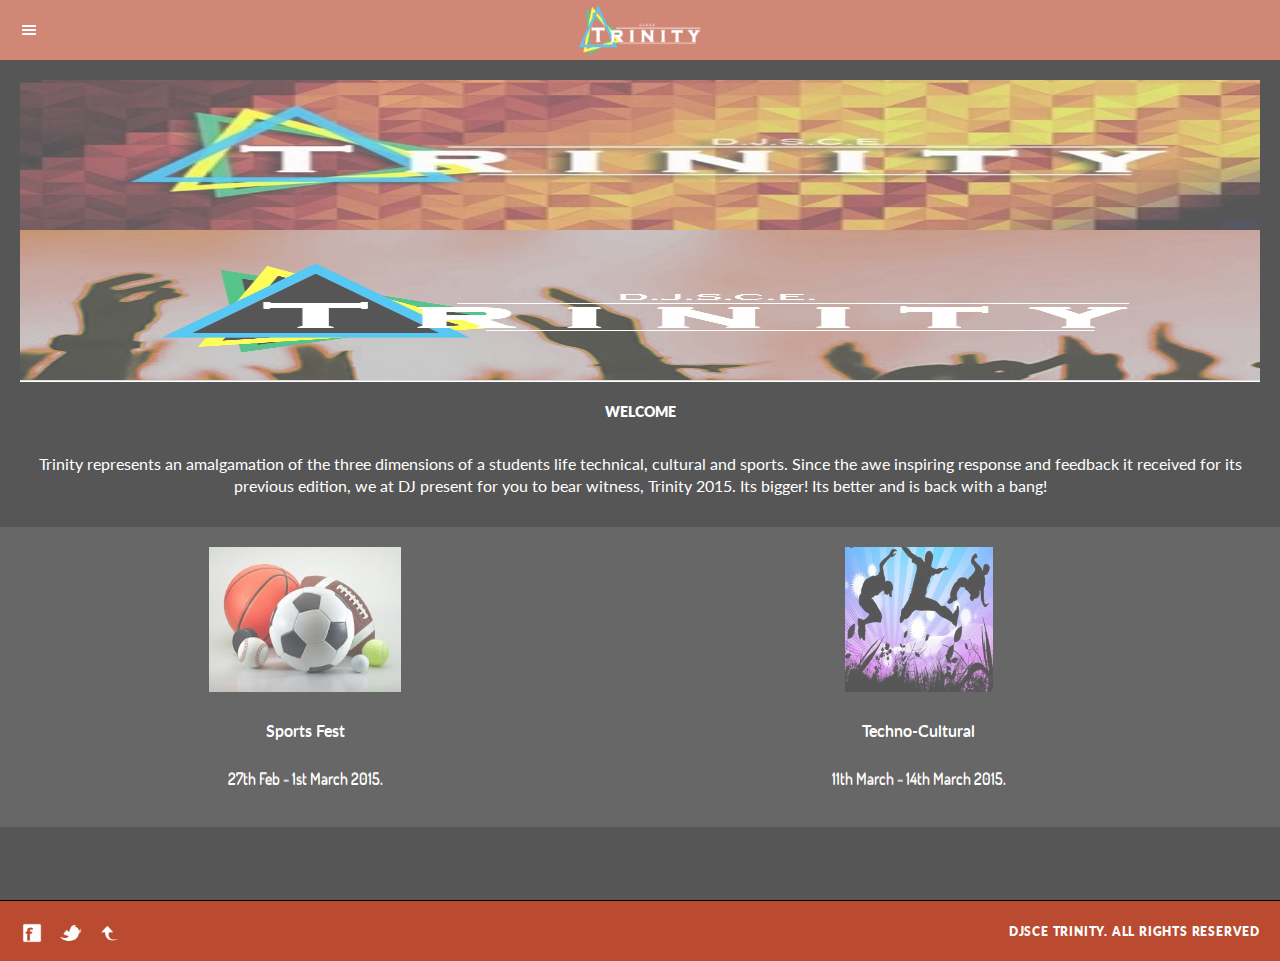
==== commit 2a7ed9ea: "try day 4" ====
--- a/www/index.html
+++ b/www/index.html
@@ -2,10 +2,10 @@
 
 <head>
   <meta charset="utf-8" />
-  <meta name="format-detection" content="telephone=no" />
+ 
   <!-- WARNING: for iOS 7, remove the width=device-width and height=device-height attributes. See https://issues.apache.org/jira/browse/CB-4323 -->
-  <meta name="viewport" content="user-scalable=no, initial-scale=1, maximum-scale=1, minimum-scale=1, width=device-width, height=device-height, target-densitydpi=device-dpi" />
-  <link rel="stylesheet" type="text/css" href="css/index.css" />
+
+ 
   <title>DJ Trinity</title>
 
 
@@ -21,12 +21,14 @@
 
 
   <!--Page Scripts Load -->
+
   <script type="text/javascript" src="cordova.js"></script>
   <script type="text/javascript" src="PushNotification.js"></script>
+    <script type="text/javascript" src="js/index.js"></script>
 
   <script type="text/javascript" src="js/PushwooshAndroid.js"></script>
   <script type="text/javascript" src="js/PushwooshiOS.js"></script>
-  <script type="text/javascript" src="js/index.js"></script>
+<!--
   <script src="scripts/jquery.min.js"		 type="text/javascript"></script>	
   <script src="scripts/snap.js"			 type="text/javascript"></script>
   <script src="scripts/hammer.js"			 type="text/javascript"></script>	
@@ -38,6 +40,13 @@
   <script src="scripts/custom.js"			 type="text/javascript"></script>
   <script src="scripts/framework.js"		 type="text/javascript"></script>
   <script src="dyn/newhomepage.js"         type="text/javascript"></script>   
+-->
+
+   <script src="scripts/jquery.min.js"		 type="text/javascript"></script>	
+    <script src="scripts/snap.js"			 type="text/javascript"></script>
+    <script src="scripts/hammer.js"			 type="text/javascript"></script>	
+    <script src="scripts/custom.js"			 type="text/javascript"></script>
+    <script src="scripts/framework.js"		 type="text/javascript"></script>
 
 </head>
 <body >
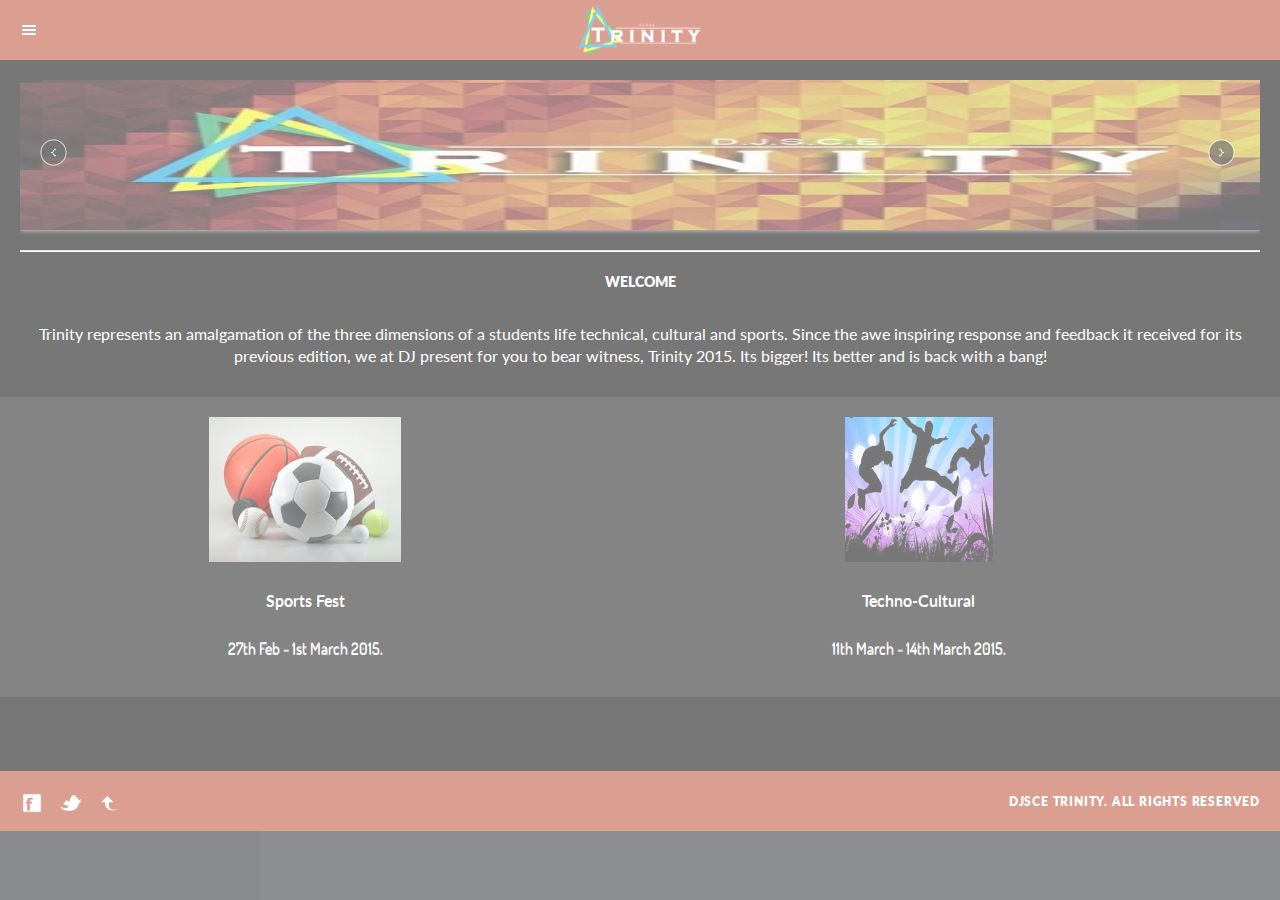
==== commit e29102dd: "try 8 day 4" ====
--- a/www/index.html
+++ b/www/index.html
@@ -1,213 +1,206 @@
 <!DOCTYPE html>
 
 <head>
-  <meta charset="utf-8" />
- 
-  <!-- WARNING: for iOS 7, remove the width=device-width and height=device-height attributes. See https://issues.apache.org/jira/browse/CB-4323 -->
-
- 
-  <title>DJ Trinity</title>
-
-
-
-  <!-- Stylesheet Load -->
-  <link href="styles/style.css"				rel="stylesheet" type="text/css">
-  <link href="styles/framework-style.css" 	rel="stylesheet" type="text/css">
-  <link href="styles/framework.css" 			rel="stylesheet" type="text/css">
-  <link href="styles/bxslider.css"			rel="stylesheet" type="text/css">
-  <link href="styles/swipebox.css"			rel="stylesheet" type="text/css">
-  <link href="styles/icons.css"				rel="stylesheet" type="text/css">
-  <link href="styles/retina.css" 				rel="stylesheet" type="text/css" media="only screen and (-webkit-min-device-pixel-ratio: 2)" />
-
-
-  <!--Page Scripts Load -->
-
-  <script type="text/javascript" src="cordova.js"></script>
-  <script type="text/javascript" src="PushNotification.js"></script>
-    <script type="text/javascript" src="js/index.js"></script>
-
-  <script type="text/javascript" src="js/PushwooshAndroid.js"></script>
-  <script type="text/javascript" src="js/PushwooshiOS.js"></script>
-<!--
-  <script src="scripts/jquery.min.js"		 type="text/javascript"></script>	
-  <script src="scripts/snap.js"			 type="text/javascript"></script>
-  <script src="scripts/hammer.js"			 type="text/javascript"></script>	
-  <script src="scripts/jquery-ui-min.js"   type="text/javascript"></script>
-  <script src="scripts/jquery.swipebox.js" type="text/javascript"></script>
-  <script src="scripts/bxslider.js"		 type="text/javascript"></script>
-  <script src="scripts/colorbox.js"		 type="text/javascript"></script>
-  <script src="scripts/retina.js"			 type="text/javascript"></script>
-  <script src="scripts/custom.js"			 type="text/javascript"></script>
-  <script src="scripts/framework.js"		 type="text/javascript"></script>
-  <script src="dyn/newhomepage.js"         type="text/javascript"></script>   
--->
-
-   <script src="scripts/jquery.min.js"		 type="text/javascript"></script>	
-    <script src="scripts/snap.js"			 type="text/javascript"></script>
-    <script src="scripts/hammer.js"			 type="text/javascript"></script>	
-    <script src="scripts/custom.js"			 type="text/javascript"></script>
-    <script src="scripts/framework.js"		 type="text/javascript"></script>
-
+	<meta charset="utf-8" />
+	
+	<!-- WARNING: for iOS 7, remove the width=device-width and height=device-height attributes. See https://issues.apache.org/jira/browse/CB-4323 -->
+
+	
+	<title>DJ Trinity</title>
+
+
+
+	<!-- Stylesheet Load -->
+	<link href="styles/style.css"				rel="stylesheet" type="text/css">
+	<link href="styles/framework-style.css" 	rel="stylesheet" type="text/css">
+	<link href="styles/framework.css" 			rel="stylesheet" type="text/css">
+	<link href="styles/bxslider.css"			rel="stylesheet" type="text/css">
+	<link href="styles/swipebox.css"			rel="stylesheet" type="text/css">
+	<link href="styles/icons.css"				rel="stylesheet" type="text/css">
+	<link href="styles/retina.css" 				rel="stylesheet" type="text/css" media="only screen and (-webkit-min-device-pixel-ratio: 2)" />
+
+
+	<!--Page Scripts Load -->
+
+	<script type="text/javascript" src="cordova.js"></script>
+	<script type="text/javascript" src="PushNotification.js"></script>
+	<script type="text/javascript" src="js/index.js"></script>
+
+	<script type="text/javascript" src="js/PushwooshAndroid.js"></script>
+	<script type="text/javascript" src="js/PushwooshiOS.js"></script>
+	<script src="scripts/jquery.min.js"    type="text/javascript"></script> 
+	<script src="scripts/snap.js"      type="text/javascript"></script>
+	<script src="scripts/hammer.js"      type="text/javascript"></script> 
+	<script src="scripts/jquery-ui-min.js"   type="text/javascript"></script>
+	<script src="scripts/subscribe.js"     type="text/javascript"></script>
+	<script src="scripts/contact.js"     type="text/javascript"></script>
+	<script src="scripts/jquery.swipebox.js" type="text/javascript"></script>
+	<script src="scripts/bxslider.js"    type="text/javascript"></script>
+	<script src="scripts/colorbox.js"    type="text/javascript"></script>
+	<script src="scripts/retina.js"      type="text/javascript"></script>
+	<script src="scripts/custom.js"      type="text/javascript"></script>
+	<script src="scripts/framework.js"     type="text/javascript"></script>
+	<script src="dyn/newhomepage.js"         type="text/javascript"></script>   
 </head>
 <body >
 
-  <div id="preloader">
-   <div id="status">
-     <p class="center-text">
-       Loading the content...
-       <em>Please wait while the content loads!</em>
-     </p>
-   </div>
- </div>
-
-
-
- <div class="all-elements">
-
-  <div id="sidebar" class="page-sidebar">
-    <div class="page-sidebar-scroll">
-     <div class="sidebar-header">
-       <a href="#" class="delete-sidebar"></a>
-       <img class="sidebar-logo" src="logo.png" width="70" alt="img">
-     </div>
-
-     <p class="sidebar-separator">NAVIGATION</p>
-     <a href="homepage.html" class="nav-item home-nav">HOME<em class="nav-onit"></em></a>
-     <a href="events.html" class="nav-item type-nav">EVENTS<em class="nav-page"></em></a>
-     <a href="attractions.html" class="nav-item jquery-nav">ATTRACTIONS<em class="nav-page"></em></a>
-     <a href="idpt.html" class="nav-item idpt-nav">IDPT<em class="nav-page"></em></a>
-     <a href="sponsors.html" class="nav-item phone-nav">SPONSORS<em class="nav-page"></em></a>
-     <a href="media.html" class="nav-item videos-nav">MEDIA<em class="nav-page"></em></a>
-     <a href="schedule.html" class="nav-item text-nav">SCHEDULE<em class="nav-page"></em></a>
-     <a href="gallery.html" class="nav-item gallery-nav">GALLERY<em class="nav-page"></em></a>
-     <a href="team.html" class="nav-item other-nav">THE TEAM<em class="nav-page"></em></a>
-     <a href="about.html" class="nav-item type-nav">ABOUT<em class="nav-page"></em></a>
-     <a href="contact.html" class="nav-item contact-nav no-border">CONTACT<em class="nav-page"></em></a>
-
-   </div>
- </div>
-
- <div id="content" class="page-content">
-  <div class="page-header">
-
-    <center><img src="logo.png" width="133" height="60"></center>
-    <br>
-    <a href="#" class="deploy-sidebar"></a>
-  </div>       
-  <div class="bxslider-wrapper" data-snap-ignore="true">
-    <div class="bxslider">
-
-
-
-      <div>
-        <img src="images/trinity.jpg" alt="img" class="responsive-image" height="150px" width="100%"/>
-        <blockquote class="slider-caption">
-          <p class="slider-title">
-            <br>
-          </p>
-        </blockquote>
-      </div>
-
-
-
-      <div>
-        <img src="images/trinity (2).jpg" alt="img" class="responsive-image" height="150px" width="100%"/>
-        <blockquote class="slider-caption">
-          <p class="slider-title">
-            <br>
-          </p>
-        </blockquote>
-      </div>
-
-    </div>
-  </div>
-
-  <div class="decoration"></div>
-  <div class="container">
-   <h4 class="heading center-text">WELCOME</h4>
-   <p class="center-text"><h3><center>Trinity represents an amalgamation of the three dimensions of a students life technical, cultural and sports. Since the awe inspiring response and feedback it received for its previous edition, we at DJ present for you to bear witness, Trinity 2015. Its bigger! Its better and is back with a bang!</center></h3></p>
- </div>
-
- <div class="container-gray">
-  <div class="column shadow">
-    <div class="one-half">
-      <center>
-        <a href="schedule.html" ><img class="responsive-image" src="images/sprt.png" alt="img" height="150px" ></a>
-        <h3 > <br>Sports Fest </h3><br>
-        
-        27th Feb - 1st March 2015. <br>
-        
-      </div>
-      <center>
-       <div class="one-half">
-        <center>
-          <a href="events.html" ><img class="responsive-image" src="images/tc.jpg" alt="img" height="150px" ></a>
-          <h3 > <br>Techno-Cultural </h3><br>
-          
-          11th March - 14th March 2015. <br>
-          
-        </div>
-
-      </div>
-
-
-    </div>
-
-    <div id="som"></div>
-    <script>
-
-      document.getElementById("som").innerHTML = dat; 
-    </script>
-    <br>
-    <br>
-    <br>
-
-
-
-    <div class="footer">
-
-
-      <a href="#" onclick="window.open('https://www.facebook.com/djscetrinity','_system','location=yes');" class="footer-facebook"></a>
-      <a href="#" onclick="window.open('https://twitter.com/djscetrinity','_system','location=yes');" class="footer-twitter"></a>
-      <a href="#" class="footer-up go-up"></a>
-      <em>DJSCE TRINITY. All rights reserved</em>
-    </div>     
-  </div> 
-</div>
-<script type="text/javascript">
-  app.initialize();
-</script>
-
-</body>
-
-
-</html>
-
-
-
-
-
-
-
-
-
-
-
-
-
-
-
-
-
-
-
-
-
-
-
-
-
-
-
-
-
+	<div id="preloader">
+		<div id="status">
+			<p class="center-text">
+				Loading the content...
+				<em>Please wait while the content loads!</em>
+			</p>
+		</div>
+	</div>
+
+
+
+	<div class="all-elements">
+
+		<div id="sidebar" class="page-sidebar">
+			<div class="page-sidebar-scroll">
+				<div class="sidebar-header">
+					<a href="#" class="delete-sidebar"></a>
+					<img class="sidebar-logo" src="logo.png" width="70" alt="img">
+				</div>
+
+				<p class="sidebar-separator">NAVIGATION</p>
+				<a href="homepage.html" class="nav-item home-nav">HOME<em class="nav-onit"></em></a>
+				<a href="events.html" class="nav-item type-nav">EVENTS<em class="nav-page"></em></a>
+				<a href="attractions.html" class="nav-item jquery-nav">ATTRACTIONS<em class="nav-page"></em></a>
+				<a href="idpt.html" class="nav-item idpt-nav">IDPT<em class="nav-page"></em></a>
+				<a href="sponsors.html" class="nav-item phone-nav">SPONSORS<em class="nav-page"></em></a>
+				<a href="media.html" class="nav-item videos-nav">MEDIA<em class="nav-page"></em></a>
+				<a href="schedule.html" class="nav-item text-nav">SCHEDULE<em class="nav-page"></em></a>
+				<a href="gallery.html" class="nav-item gallery-nav">GALLERY<em class="nav-page"></em></a>
+				<a href="team.html" class="nav-item other-nav">THE TEAM<em class="nav-page"></em></a>
+				<a href="about.html" class="nav-item type-nav">ABOUT<em class="nav-page"></em></a>
+				<a href="contact.html" class="nav-item contact-nav no-border">CONTACT<em class="nav-page"></em></a>
+
+			</div>
+		</div>
+
+		<div id="content" class="page-content">
+			<div class="page-header">
+
+				<center><img src="logo.png" width="133" height="60"></center>
+				<br>
+				<a href="#" class="deploy-sidebar"></a>
+			</div>       
+			<div class="bxslider-wrapper" data-snap-ignore="true">
+				<div class="bxslider">
+
+
+
+					<div>
+						<img src="images/trinity.jpg" alt="img" class="responsive-image" height="150px" width="100%"/>
+						<blockquote class="slider-caption">
+							<p class="slider-title">
+								<br>
+							</p>
+						</blockquote>
+					</div>
+
+
+
+					<div>
+						<img src="images/trinity (2).jpg" alt="img" class="responsive-image" height="150px" width="100%"/>
+						<blockquote class="slider-caption">
+							<p class="slider-title">
+								<br>
+							</p>
+						</blockquote>
+					</div>
+
+				</div>
+			</div>
+
+			<div class="decoration"></div>
+			<div class="container">
+				<h4 class="heading center-text">WELCOME</h4>
+				<p class="center-text"><h3><center>Trinity represents an amalgamation of the three dimensions of a students life technical, cultural and sports. Since the awe inspiring response and feedback it received for its previous edition, we at DJ present for you to bear witness, Trinity 2015. Its bigger! Its better and is back with a bang!</center></h3></p>
+			</div>
+
+			<div class="container-gray">
+				<div class="column shadow">
+					<div class="one-half">
+						<center>
+							<a href="schedule.html" ><img class="responsive-image" src="images/sprt.png" alt="img" height="150px" ></a>
+							<h3 > <br>Sports Fest </h3><br>
+							
+							27th Feb - 1st March 2015. <br>
+							
+						</div>
+						<center>
+							<div class="one-half">
+								<center>
+									<a href="events.html" ><img class="responsive-image" src="images/tc.jpg" alt="img" height="150px" ></a>
+									<h3 > <br>Techno-Cultural </h3><br>
+									
+									11th March - 14th March 2015. <br>
+									
+								</div>
+
+							</div>
+
+
+						</div>
+
+						<div id="som"></div>
+						<script>
+
+							document.getElementById("som").innerHTML = dat; 
+						</script>
+						<br>
+						<br>
+						<br>
+
+
+
+						<div class="footer">
+
+
+							<a href="#" onclick="window.open('https://www.facebook.com/djscetrinity','_system','location=yes');" class="footer-facebook"></a>
+							<a href="#" onclick="window.open('https://twitter.com/djscetrinity','_system','location=yes');" class="footer-twitter"></a>
+							<a href="#" class="footer-up go-up"></a>
+							<em>DJSCE TRINITY. All rights reserved</em>
+						</div>     
+					</div> 
+				</div>
+				<script type="text/javascript">
+					app.initialize();
+				</script>
+
+			</body>
+
+
+			</html>
+
+
+
+
+
+
+
+
+
+
+
+
+
+
+
+
+
+
+
+
+
+
+
+
+
+
+
+
+
--- a/www/styles/framework-style.css
+++ b/www/styles/framework-style.css
@@ -411,7 +411,7 @@
 }
 
 h1 > a						{	color:#2c3e50; 		font-family: 'Lato', sans-serif;		}
-h2 > a						{	color:#2c3e50; 		font-family: 'Lato', sans-serif;		}
+h2 > a						{	color:#FC7412; 		font-family: 'Lato', sans-serif;		}
 h3 > a						{	color:#2c3e50; 		font-family: 'Lato', sans-serif;		}
 h4 > a						{	color:#2c3e50;		font-family: 'Lato', sans-serif;		}
 h5 > a						{	color:#2c3e50; 		font-family: 'Lato', sans-serif;		}
